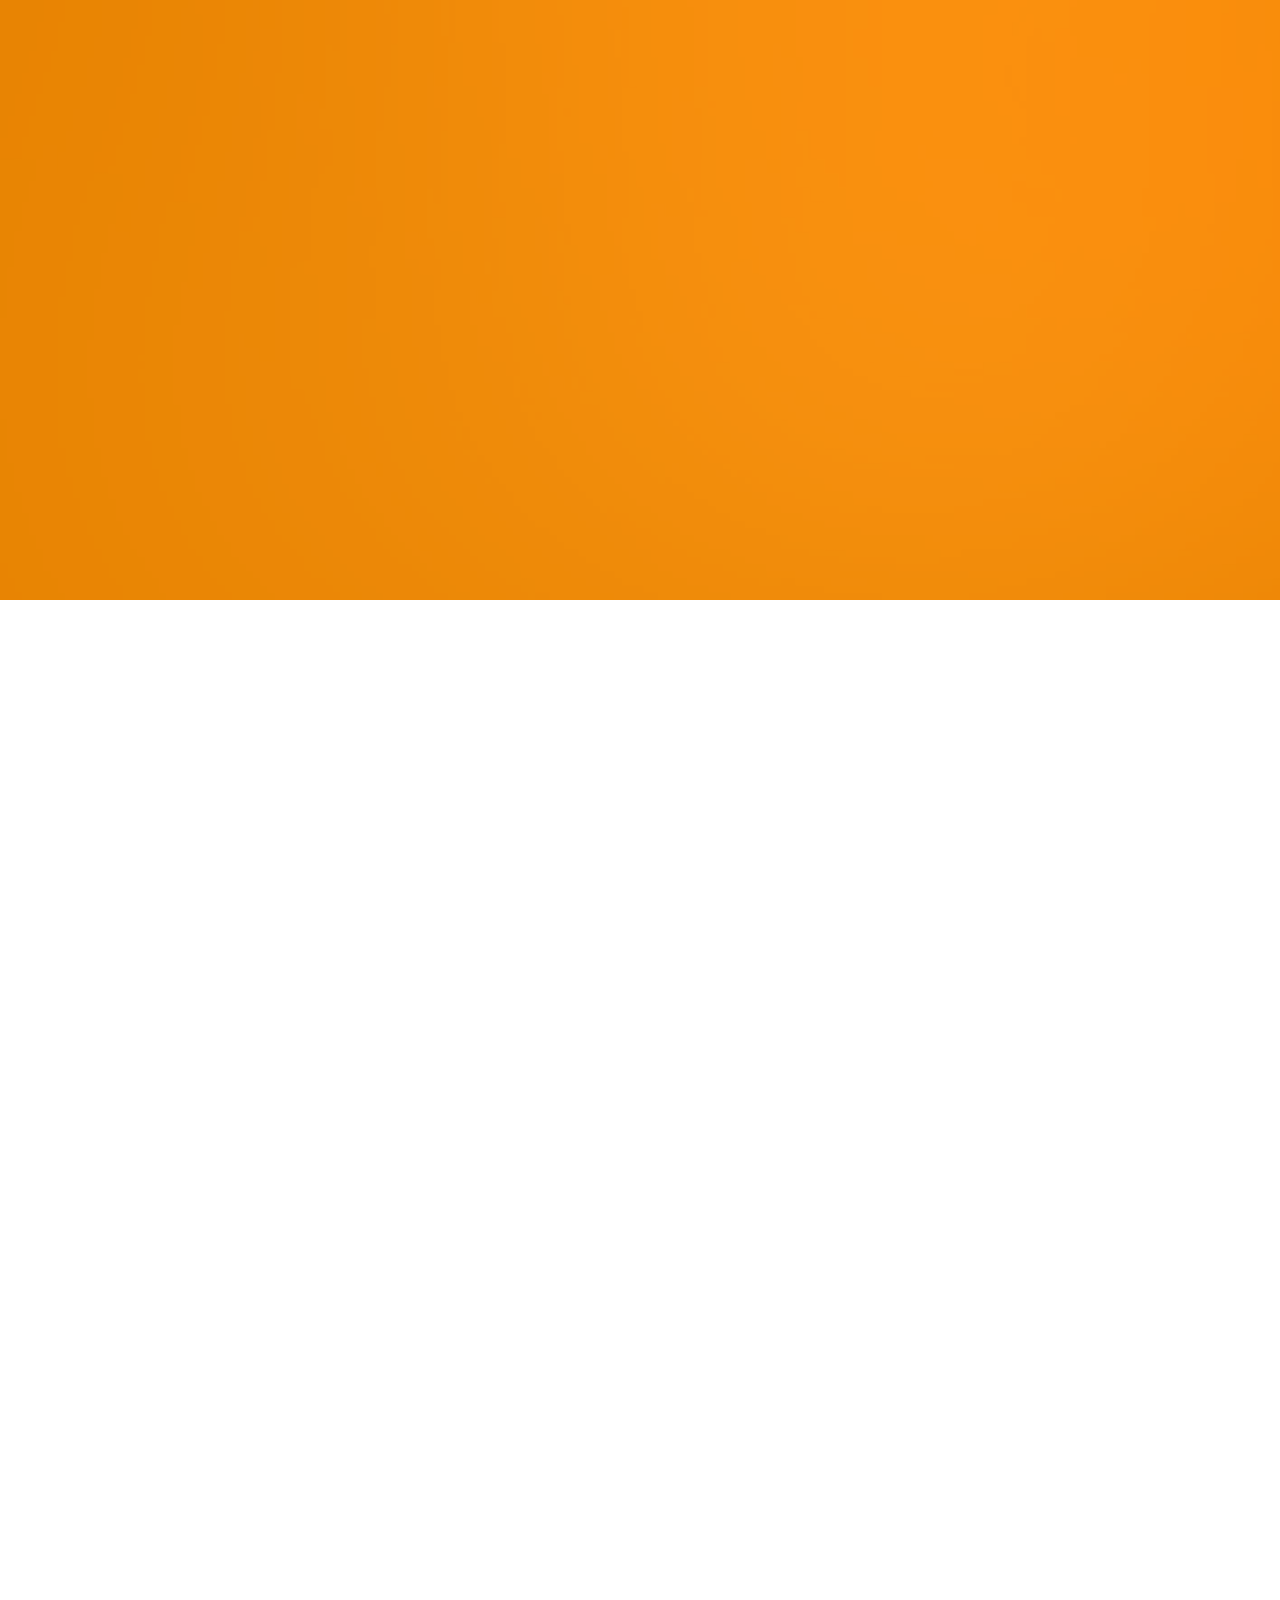
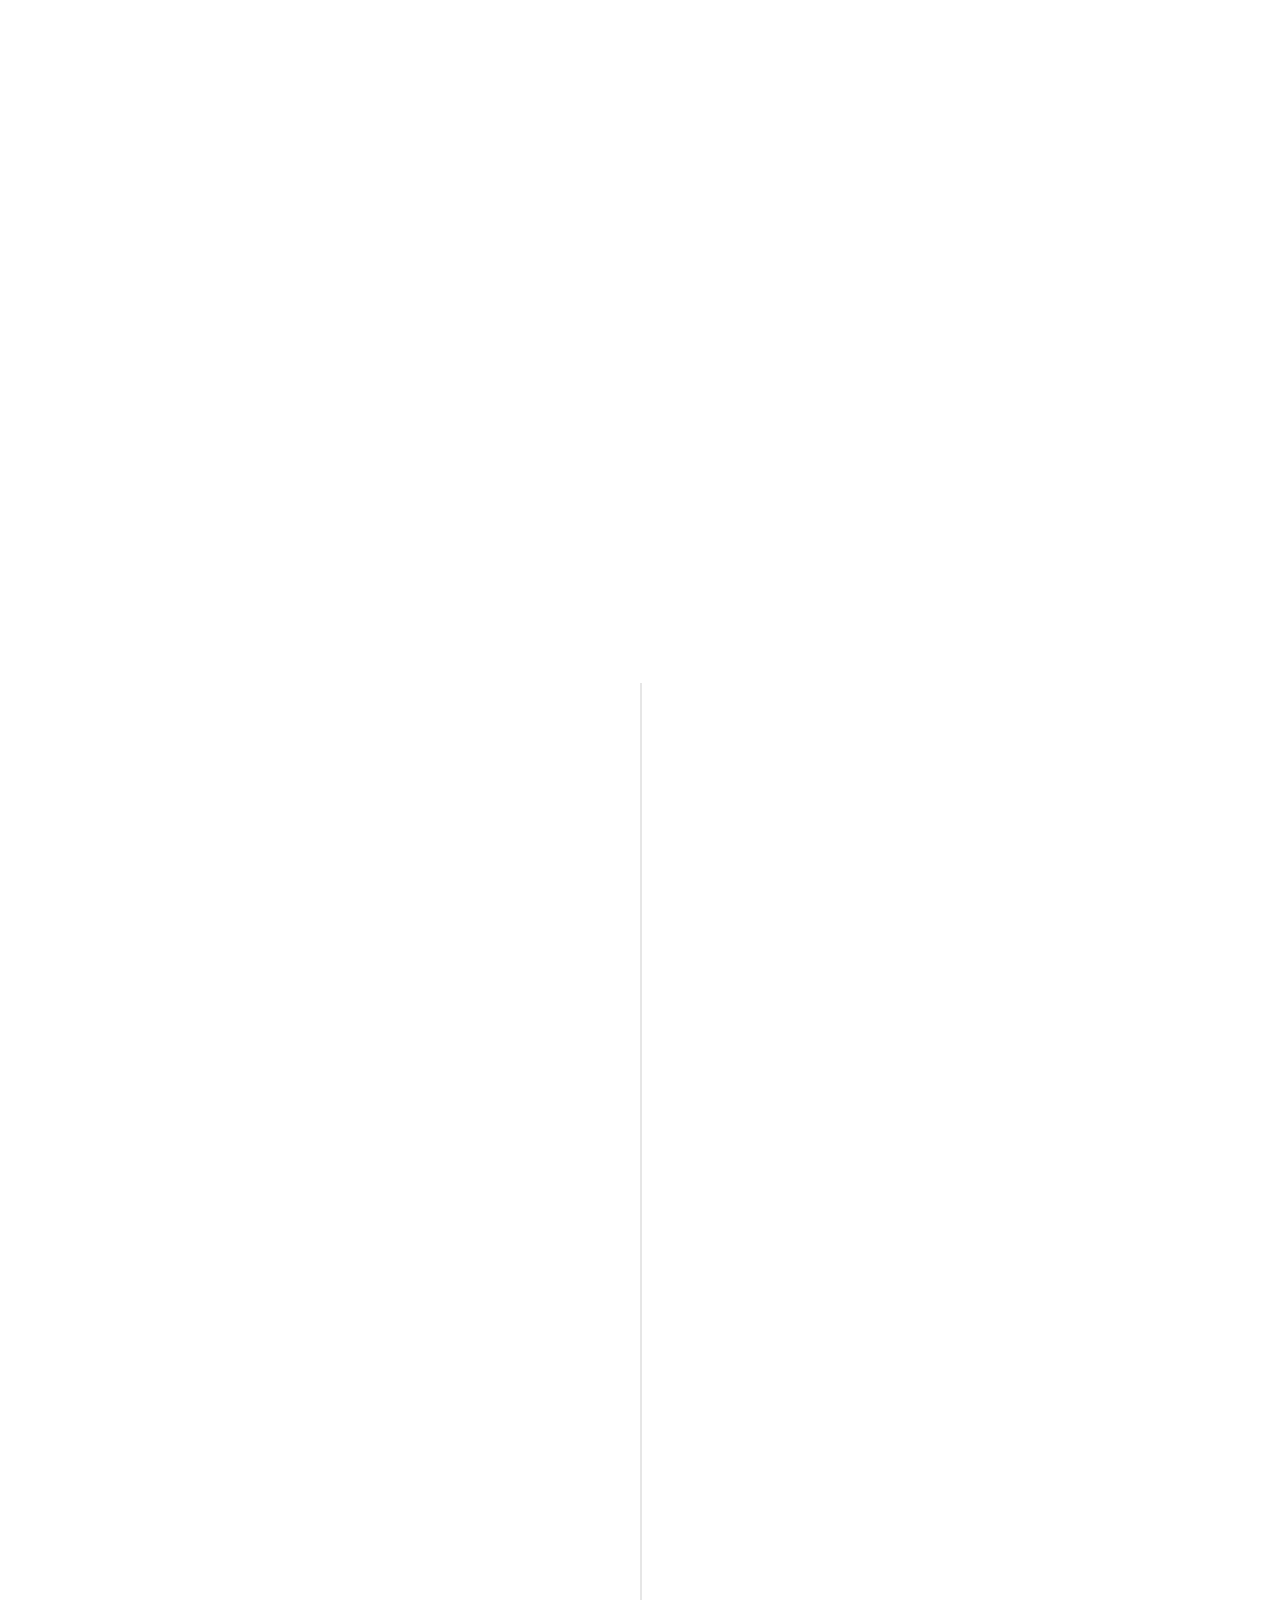
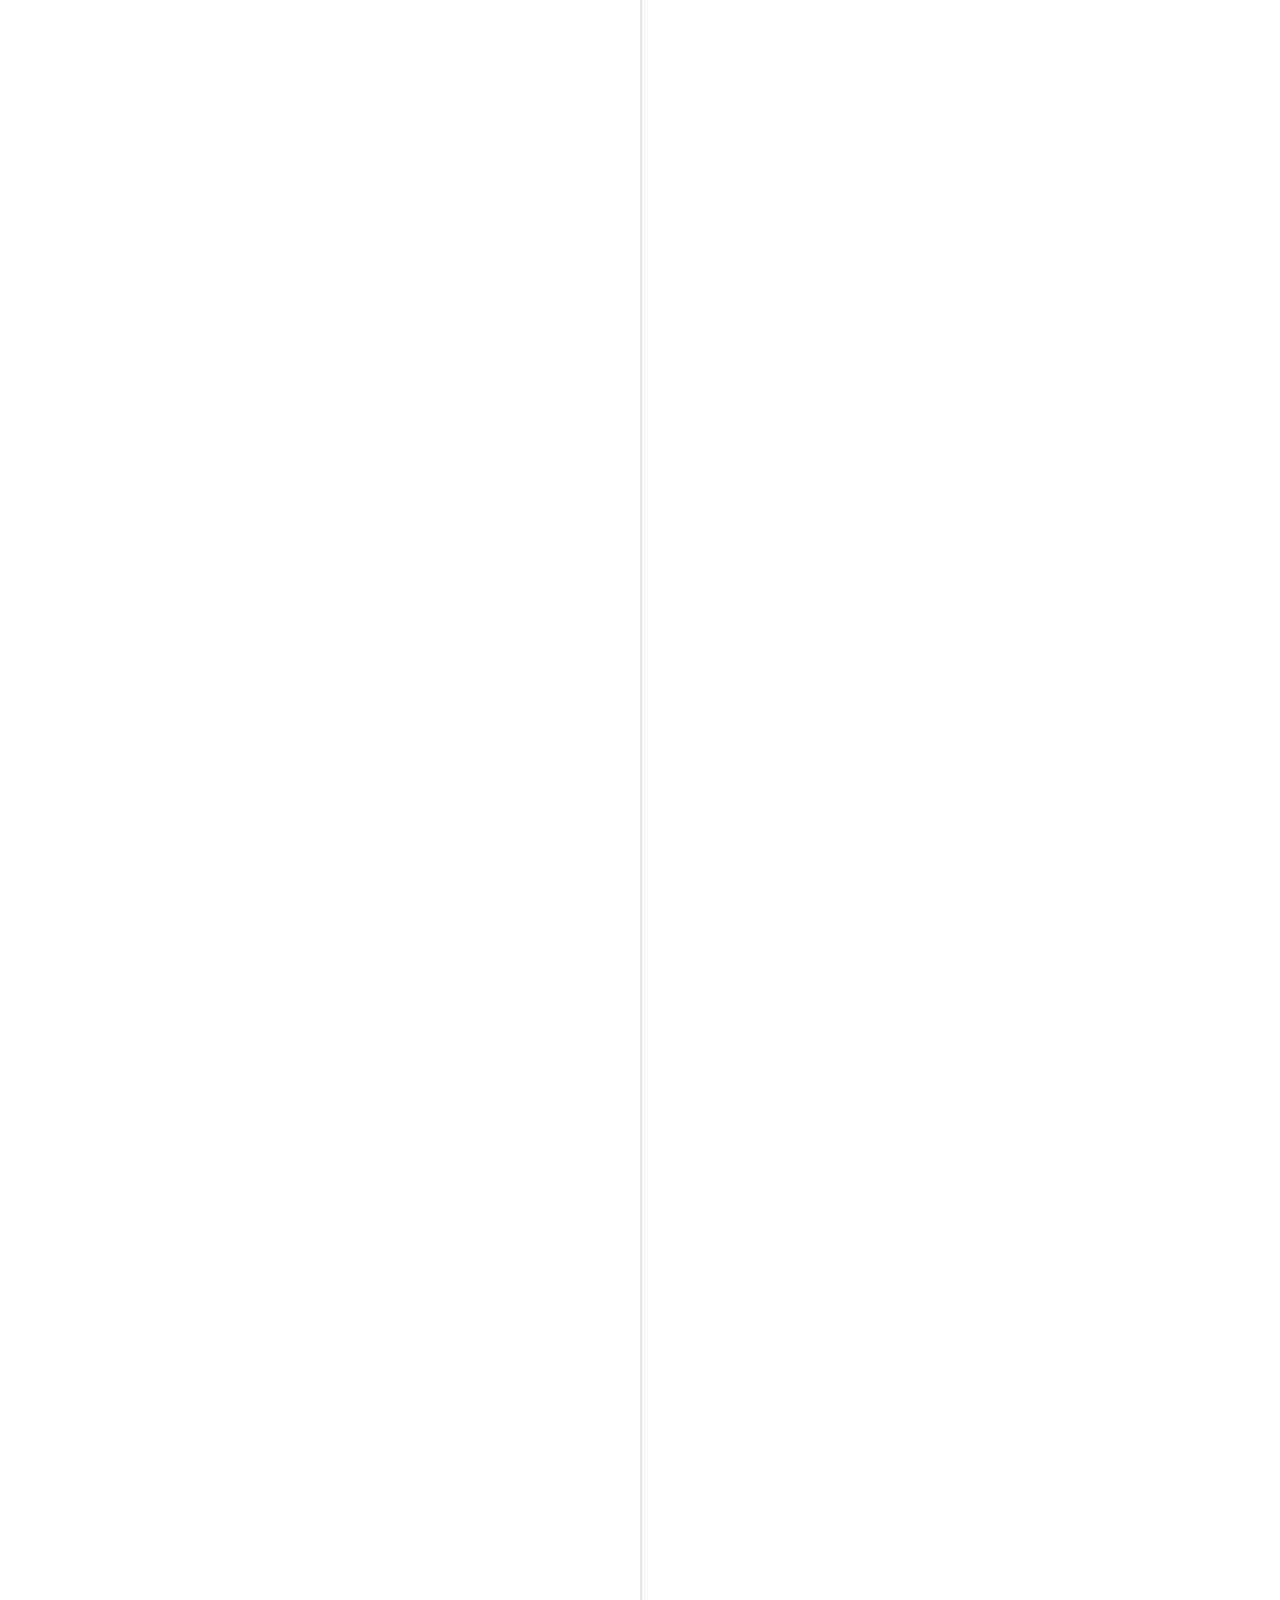
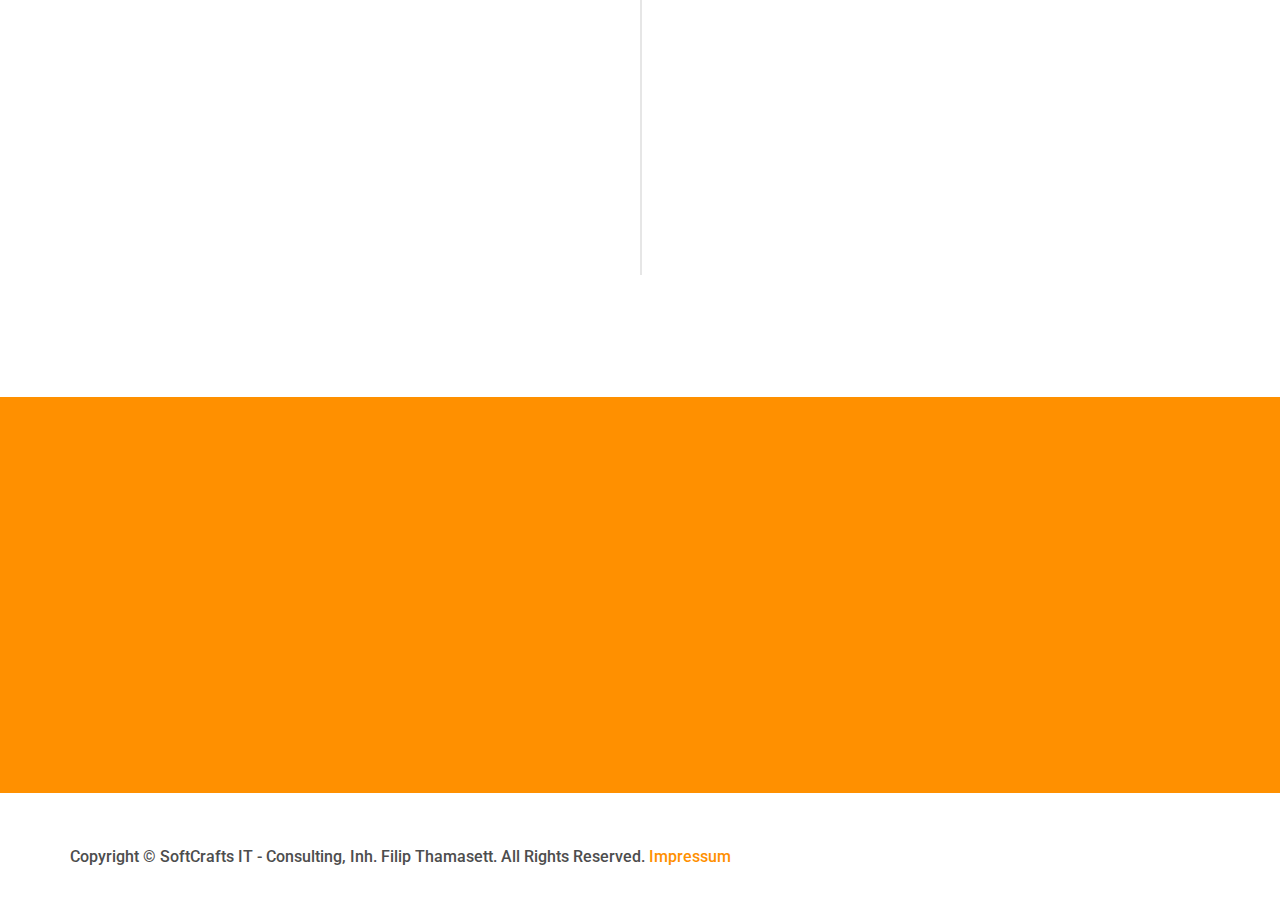
==== index.html @ 6f2a24c9 "changing fonts and adding description" ====
<!DOCTYPE HTML>
<html>
<head>
    <meta charset="utf-8">
    <meta http-equiv="X-UA-Compatible" content="IE=edge">
    <title>SoftCrafts</title>
    <meta name="viewport" content="width=device-width, initial-scale=1">
    <meta name="description" content="SoftCrafts - IT Consulting"/>

    <!-- Facebook and Twitter integration -->
    <meta property="og:title" content=""/>
    <meta property="og:image" content=""/>
    <meta property="og:url" content=""/>
    <meta property="og:site_name" content=""/>
    <meta property="og:description" content=""/>
    <meta name="twitter:title" content=""/>
    <meta name="twitter:image" content=""/>
    <meta name="twitter:url" content=""/>
    <meta name="twitter:card" content=""/>

    <link href="https://fonts.googleapis.com/css?family=Kaushan+Script" rel="stylesheet">
    <link href="https://fonts.googleapis.com/css2?family=Roboto:wght@300&display=swap" rel="stylesheet">
<!--    <link href="https://fonts.googleapis.com/css?family=Space+Mono" rel="stylesheet">-->

    <!-- Animate.css -->
    <link rel="stylesheet" href="css/animate.css">
    <!-- Icomoon Icon Fonts-->
    <link rel="stylesheet" href="css/icomoon.css">
    <!-- Bootstrap  -->
    <link rel="stylesheet" href="css/bootstrap.css">

    <!-- Theme style  -->
    <link rel="stylesheet" href="css/style-2.css">

    <!-- Modernizr JS -->
    <script src="js/modernizr-2.6.2.min.js"></script>
    <!-- FOR IE9 below -->
    <!--[if lt IE 9]>
    <script src="js/respond.min.js"></script>
    <![endif]-->

    <!-- Styleswitcher ( This style is for demo purposes only, you may delete this anytime. ) -->
    <link rel="stylesheet" id="theme-switch" href="css/style.css">
    <link rel="stylesheet" href="css/color-preset-option.css">
    <!-- END styleswitcher demo -->

</head>
<body>

<div class="fh5co-loader"></div>

<div id="page">
    <header id="fh5co-header" class="fh5co-cover js-halfheight" role="banner"
            style="background-image:url(images/cover_bg_3.jpg);" data-stellar-background-ratio="0.5">
        <div class="overlay"></div>
        <div class="container">
            <div class="row">
                <div class="col-md-8 col-md-offset-2 text-center">
                    <div class="display-t js-halfheight">
                        <div class="display-tc js-halfheight animate-box" data-animate-effect="fadeIn">
                            <div class="profile-thumb" style="background: url(images/user-1.png);"></div>
                            <h1><span>SoftCrafts</span></h1>
                            <h2><span>Filip Thamasett</span></h2>
                            <h3>
                                <span>Freelancer as</span>
                            </h3>
                            <h3><span>Cloud Architect / Software Developer</span></h3>
                            <p>
                            <ul class="fh5co-social-icons">
                                <li><a href="https://www.linkedin.com/in/filip-thamasett-78b259133/"><i
                                        class="icon-linkedin2"></i></a></li>
                                <li><a href="https://github.com/filip-sc"><i class="icon-github-with-circle"></i></a>
                                </li>
                            </ul>
                        </div>
                    </div>
                </div>
            </div>
        </div>
    </header>

    <div id="fh5co-about" class="animate-box">
        <div class="container">
            <div class="row">
                <div class="col-md-8 col-md-offset-2 text-center fh5co-heading">
                    <h2>SoftCrafts - IT Consulting</h2>
                </div>
            </div>
            <div class="row flex-md-row-reverse">
                <div class="col-md-4">
                    <ul class="info">
                        <li><span class="first-block">Full Name:</span><span class="second-block">Filip Thamasett</span>
                        </li>
                        <li><span class="first-block">Phone:</span><span class="second-block">(+49)176 9947 1230</span>
                        </li>
                        <li><span class="first-block">Email:</span><span
                                class="second-block">filip.thamasett@softcrafts.io</span></li>
                        <li><span class="first-block">Website:</span><span
                                class="second-block">softcrafts.io</span></li>
                        <li><span class="first-block">Residence:</span><span class="second-block">Munich, Germany</span>
                        </li>
                    </ul>
                </div>
                <div class="col-md-8">
                    <p>I am an IT Consulting freelancer with the main focus on cloud migrations and cloud strategies.
                        My aim is to find a proper custom strategy for your organisation so that you leverage the most
                        from the transition. With my background as Fullstack Developer I can understand the problems
                        and boundaries of classical product teams very well. I will help you spreading knowledge and
                        providing strategies to suit your needs. My network of freelancing colleagues can provide additional
                        specialized workforce for any short term migration and build up plan.
                    </p>
                </div>
            </div>
        </div>
    </div>

    <div id="fh5co-features" class="animate-box">
        <div class="container">
            <div class="services-padding">
                <div class="row">
                    <div class="col-md-8 col-md-offset-2 text-center fh5co-heading">
                        <h2>My Services</h2>
                    </div>
                </div>
                <div class="row">
                    <div class="col-md-4 text-center">
                        <div class="feature-left">
							<span class="icon">
								<i class="icon-cloud3"></i>
							</span>
                            <div class="feature-copy">
                                <h3>Cloud Consulting</h3>
                                <p>The main aspect is to make your cloud experience as smooth as possible.
                                    Whether your goal is to migrate initially to the cloud or to reassemble your current
                                    cloud strategies I can provide guidance and help you understand the impact
                                    on your organisation.
                                </p>
                            </div>
                        </div>
                    </div>
                    <div class="col-md-4 text-center">
                        <div class="feature-left">
							<span class="icon">
								<i class="icon-list"></i>
							</span>
                            <div class="feature-copy">
                                <h3>Site Reliability Engineering</h3>
                                <p>Providing a mechanism on how to ensure that your system ist healthy and available. I
                                    can help you setting up a emergency response, monitoring strategy and other aspects
                                    of
                                    SRE to secure your system from outages. With the main goal of unlocking the agility
                                    of your System while not violating any service's SLO.
                                </p>
                            </div>
                        </div>
                    </div>
                    <div class="col-md-4 text-center">
                        <div class="feature-left">
							<span class="icon">
								<i class="icon-book"></i>
							</span>
                            <div class="feature-copy">
                                <h3>Knowledge Transfer</h3>
                                <p>One of the most important parts for me is to spread the knowledge within your
                                    organisation.
                                    Giving trainings and spread knowledge is a crucial aspect of a successful cloud
                                    migration.</p>
                            </div>
                        </div>

                    </div>
                </div>
            </div>
        </div>
    </div>

    <div id="fh5co-resume" class="fh5co-bg-color">
        <div class="container">
            <div class="row animate-box">
                <div class="col-md-8 col-md-offset-2 text-center fh5co-heading">
                    <h2>My Resume</h2>
                </div>
            </div>
            <div class="row">
                <div class="col-md-12 col-md-offset-0">
                    <ul class="timeline">
                        <li class="timeline-heading text-center animate-box">
                            <div><h3>Work Experience</h3></div>
                        </li>
                        <li class="animate-box timeline-unverted">
                            <div class="timeline-badge"><i class="icon-suitcase"></i></div>
                            <div class="timeline-panel">
                                <div class="timeline-heading">
                                    <h3 class="timeline-title">Go Backend-Developer and Cloud Architect</h3>
                                    <span class="company">Transportation Concept Company</span>
                                    <span class="company">Employees > 10.000</span>
                                    <span class="company">06/2022 - Current</span>
                                </div>
                                <div class="timeline-body">
                                    <p>Planing, developing and implementing solutions for a novel approach in
                                        transportation. Designing an architecture for a smooth transition from
                                        on-premise to Azure Cloud. Introducing best practices for the server architecture
                                        in Golang. Supervise the Go-Live of the whole Platform. Designing
                                        service based and application based security concepts. Introducing
                                        microservice architecture to the web application. Creating CI/CD mechanisms for
                                        those microservices. Planing and creating architectures for cloud services in
                                        Azure.
                                </div>
                            </div>
                        </li>
                        <li class="animate-box timeline-inverted">
                            <div class="timeline-badge"><i class="icon-suitcase"></i></div>
                            <div class="timeline-panel">
                                <div class="timeline-heading">
                                    <h3 class="timeline-title">Cloud Architect and GitHub Consultant</h3>
                                    <span class="company">Cultural Collection Service</span>
                                    <span class="company">Employees > 1.000</span>
                                    <span class="company"> 11/2021 - 02/2022 & 09/2022 - current</span>
                                </div>
                                <div class="timeline-body">
                                    <p>Migration consultancy for GCP and version control migration advisory for GitHub
                                        enterprise. Planing, developing and implementing solutions for a smooth
                                        transition from on-premise applications to GCP.
                                        Developing strategies and defining processes for CI/CD to be used by the whole
                                        company. Implementing and designing security plans for on-premise access.
                                        Creating concepts for on-premise usage of legacy pipelines. Introducing GitHub
                                        workflows in combination with terraform for the entire platform. Development of
                                        a general authorization concept for GCP in combination with GitHub enterprise
                                        and okta.
                                        Establishing an automated backup strategy for the entire organization's Cloud
                                        SQL systems. Providing step-by-step guides for disasters and disaster recoveries.
                                    </p>
                                </div>
                            </div>
                        </li>
                        <li class="animate-box timeline-unverted">
                            <div class="timeline-badge"><i class="icon-suitcase"></i></div>
                            <div class="timeline-panel">
                                <div class="timeline-heading">
                                    <h3 class="timeline-title">Cloud Architect</h3>
                                    <span class="company">Retail Company</span>
                                    <span class="company">Employees > 500.000</span>
                                    <span class="company">05/2019 - 05/2022</span>
                                </div>
                                <div class="timeline-body">
                                    <p>Cloud migration for one of the biggest retailer in Germany. Planing, developing
                                        and implementing solutions for a smooth transition from on-premise applications
                                        to GCP. Developing strategies and defining processes for SRE of the whole
                                        platform. Implementing and designing an automated process for customers to
                                        create infrastructure in GCP. Supporting product teams and creating roadmaps
                                        for automation of processes.
                                        Creating concepts in Beyond Corp and introducing zero trust security to the
                                        entire platform. Enabling teams to have custom automated cost predictions with
                                        alerting.
                                    </p>
                                </div>
                            </div>
                        </li>
                        <li class="timeline-inverted animate-box">
                            <div class="timeline-badge"><i class="icon-suitcase"></i></div>
                            <div class="timeline-panel">
                                <div class="timeline-heading">
                                    <h3 class="timeline-title">Go Backend-Developer</h3>
                                    <span class="company">Ubirch</span>
                                    <span class="company">04/2021 - 05/2021 & 08/2021 - 09/2021</span>
                                </div>
                                <div class="timeline-body">
                                    <p>Planing and building microservices for the digital vaccination certificate.
                                        Decentralized securing of encrypted vaccination records into a blockchain.
                                        Helping the team to migrate legacy applications to a cloud native environment.
                                        Introduction of PostgreSQL with highly concurrent writes and reads. Defining
                                        SLOs and SLAs for the components. Creation of custom Prometheus metrics and
                                        visualize those in Grafana. Introduction of an automation for database
                                        migrations.
                                    </p>
                                </div>
                            </div>
                        </li>
                        <li class="timeline-unverted animate-box">
                            <div class="timeline-badge"><i class="icon-suitcase"></i></div>
                            <div class="timeline-panel">
                                <div class="timeline-heading">
                                    <h3 class="timeline-title">Cloud Engineer and Fullstack Developer</h3>
                                    <span class="company">Rohde & Schwarz</span>
                                    <span class="company">01/2018 - 08/2019</span>
                                </div>
                                <div class="timeline-body">
                                    <p>Introducing a web shop for online purchases of cloud applications as Fullstack
                                        Developer and Cloud Engineer. Planing, developing and implementing of cloud
                                        native microservices. Creating CI/CD concepts and rules for the shop in
                                        Openshift on Azure. Managing and operating Azure Service Busses and enabling
                                        staging mechanism for the shop in Openshift.
                                    </p>
                                </div>
                            </div>
                        </li>
                        <li class="animate-box timeline-inverted">
                            <div class="timeline-badge"><i class="icon-suitcase"></i></div>
                            <div class="timeline-panel">
                                <div class="timeline-heading">
                                    <h3 class="timeline-title">Working Student</h3>
                                    <span class="company">Rohde & Schwarz</span>
                                    <span class="company">09/2015 - 01/2018</span>
                                </div>
                                <div class="timeline-body">
                                    <p>Developing Softwaretools and scripts to automate regression test for mobile
                                        phones.
                                        Developing an App for Android based phones to automate user inputs. Creating
                                        Jekins
                                        Jobs for CI/CD of the products. Creating Concepts for test opportunities of M2M
                                        Standard.</p>
                                </div>
                            </div>
                        </li>

                        <br>
                        <li class="timeline-heading text-center animate-box">
                            <div><h3>Education</h3></div>
                        </li>
                        <li class="timeline-unverted animate-box">
                            <div class="timeline-badge"><i class="icon-graduation-cap"></i></div>
                            <div class="timeline-panel">
                                <div class="timeline-heading">
                                    <h3 class="timeline-title">Masters Degree</h3>
                                    <span class="company">Technical University Munich</span>
                                    <span class="company">2015 - 2018</span>
                                    <span class="company">Master of Science: Electrical Engineering and Information Technology</span>
                                </div>
                                <div class="timeline-body">
                                    <p>Master thesis: Deep neuronal networks for pointer-based multi-face landmark
                                        detection.</p>
                                </div>
                            </div>
                        </li>
                        <li class="animate-box timeline-inverted">
                            <div class="timeline-badge"><i class="icon-graduation-cap"></i></div>
                            <div class="timeline-panel">
                                <div class="timeline-heading">
                                    <h3 class="timeline-title">Bachelors Degree</h3>
                                    <span class="company">University of Applied Science Munich</span>
                                    <span class="company">2011 - 2015</span>
                                    <span class="company">Bachelor of Science: Engineering Physics</span>
                                </div>
                                <div class="timeline-body">
                                    <p>Bachelor thesis: Developing a finger-pointing-gesture control.</p>
                                </div>
                            </div>
                        </li>
                        <li class="timeline-unverted animate-box">
                            <div class="timeline-badge"><i class="icon-graduation-cap"></i></div>
                            <div class="timeline-panel">
                                <div class="timeline-heading">
                                    <h3 class="timeline-title">Graduation</h3>
                                    <span class="company">Upper vocational school (BOS) Ulm - 2010 - 2011</span>
                                </div>
                                <div class="timeline-body">
                                    <p>Higher education entrance qualification.</p>
                                </div>
                            </div>
                        </li>
                    </ul>
                </div>
            </div>
        </div>
    </div>

    <div id="fh5co-started" class="fh5co-bg-dark">
        <div class="overlay"></div>
        <div class="container">
            <div class="row animate-box">
                <div class="col-md-8 col-md-offset-2 text-center fh5co-heading">
                    <p>Don't hesitate to reach out to me. I will be happy to discuss everything else in more detail with
                        you
                        regarding your project or whether you like more insights in what I can do for you.</p>
                    <p><a href="mailto:filip.thamasett@softcrafts.io" class="btn btn-default btn-lg">Contact Me</a></p>
                </div>
            </div>
        </div>
    </div>

    <!-- <div id="fh5co-consult">
         <div class="video fh5co-video" style="background-image: url(images/cover_bg_1.jpg);">
             <div class="overlay"></div>
         </div>
         <div class="choose animate-box">
             <h2>Contact</h2>
             <form method="post" name="contactForm" id="contactForm">
                 <div class="row form-group">
                     <div class="col-md-6">
                         <input type="text" name="fname" id="fname" class="form-control" placeholder="Your firstname">
                     </div>
                 </div>
                 <div class="row form-group">
                     <div class="col-md-6">
                         <input type="text" name="lname" id="lname" class="form-control" placeholder="Your lastname">
                     </div>
                 </div>

                 <div class="row form-group">
                     <div class="col-md-12">
                         <input type="email" name="email" id="email" class="form-control"
                                placeholder="Your email address">
                     </div>
                 </div>

                 <div class="row form-group">
                     <div class="col-md-12">
                         <input type="text" name="subject" id="subject" class="form-control"
                                placeholder="Your subject of this message">
                     </div>
                 </div>

                 <div class="row form-group">
                     <div class="col-md-12">
                         <textarea name="message" id="message" cols="30" rows="10" class="form-control"
                                   placeholder="Say something about us"></textarea>
                     </div>
                 </div>
                 <div class="form-group">
                     <input type="submit" value="Send Message" class="btn btn-primary">
                     <div class="submitting"></div>
                 </div>

             </form>
             <div id="form-message-warning"></div>
             <div id="form-message-success">
                 Your message was sent, thank you!
             </div>
         </div>
     </div> -->

</div>

<div id="fh5co-footer">
    <div class="container">
        <div class="row">
            <div class="col-md-12">
                <p>Copyright © SoftCrafts IT - Consulting, Inh. Filip Thamasett. All Rights Reserved.
                    <a href="impressum.html">Impressum</a></p>
            </div>
        </div>
    </div>
</div>

<div class="gototop js-top">
    <a href="#" class="js-gotop"><i class="icon-arrow-up22"></i></a>
</div>

<!-- jQuery -->
<script src="js/jquery.min.js"></script>
<!-- jQuery Easing -->
<script src="js/jquery.easing.1.3.js"></script>
<!-- Bootstrap -->
<script src="js/bootstrap.min.js"></script>
<!-- Waypoints -->
<script src="js/jquery.waypoints.min.js"></script>
<!-- Validate JS -->
<script src="js/jquery.validate.min.js"></script>
<!-- Stellar Parallax -->
<script src="js/jquery.stellar.min.js"></script>
<!-- Easy PieChart -->
<script src="js/jquery.easypiechart.min.js"></script>

<!-- Main -->
<script src="js/main.js"></script>

<script src="js/jquery.style.switcher.js"></script>
<script>
    $(function () {
        $('#colour-variations ul').styleSwitcher({
            defaultThemeId: 'theme-switch',
            hasPreview: false,
            cookie: {
                expires: 30,
                isManagingLoad: true
            }
        });
        $('.option-toggle').click(function () {
            $('#colour-variations').toggleClass('sleep');
        });
    });
</script>
<!-- End demo purposes only -->

</body>
</html>
---- css/icomoon.css ----
@font-face {
    font-family: 'icomoon';
    src:    url('fonts/icomoon.eot?1oniuf');
    src:    url('fonts/icomoon.eot?1oniuf#iefix') format('embedded-opentype'),
        url('fonts/icomoon.ttf?1oniuf') format('truetype'),
        url('fonts/icomoon.woff?1oniuf') format('woff'),
        url('fonts/icomoon.svg?1oniuf#icomoon') format('svg');
    font-weight: normal;
    font-style: normal;
}

[class^="icon-"], [class*=" icon-"] {
    /* use !important to prevent issues with browser extensions that change fonts */
    font-family: 'icomoon' !important;
    speak: none;
    font-style: normal;
    font-weight: normal;
    font-variant: normal;
    text-transform: none;
    line-height: 1;

    /* Better Font Rendering =========== */
    -webkit-font-smoothing: antialiased;
    -moz-osx-font-smoothing: grayscale;
}

.icon-mobile:before {
    content: "\e000";
}
.icon-laptop:before {
    content: "\e001";
}
.icon-desktop:before {
    content: "\e002";
}
.icon-tablet:before {
    content: "\e003";
}
.icon-phone:before {
    content: "\e004";
}
.icon-document:before {
    content: "\e005";
}
.icon-documents:before {
    content: "\e006";
}
.icon-search:before {
    content: "\e007";
}
.icon-clipboard:before {
    content: "\e008";
}
.icon-newspaper:before {
    content: "\e009";
}
.icon-notebook:before {
    content: "\e00a";
}
.icon-book-open:before {
    content: "\e00b";
}
.icon-browser:before {
    content: "\e00c";
}
.icon-calendar:before {
    content: "\e00d";
}
.icon-presentation:before {
    content: "\e00e";
}
.icon-picture:before {
    content: "\e00f";
}
.icon-pictures:before {
    content: "\e010";
}
.icon-video:before {
    content: "\e011";
}
.icon-camera:before {
    content: "\e012";
}
.icon-printer:before {
    content: "\e013";
}
.icon-toolbox:before {
    content: "\e014";
}
.icon-briefcase:before {
    content: "\e015";
}
.icon-wallet:before {
    content: "\e016";
}
.icon-gift:before {
    content: "\e017";
}
.icon-bargraph:before {
    content: "\e018";
}
.icon-grid:before {
    content: "\e019";
}
.icon-expand:before {
    content: "\e01a";
}
.icon-focus:before {
    content: "\e01b";
}
.icon-edit:before {
    content: "\e01c";
}
.icon-adjustments:before {
    content: "\e01d";
}
.icon-ribbon:before {
    content: "\e01e";
}
.icon-hourglass:before {
    content: "\e01f";
}
.icon-lock:before {
    content: "\e020";
}
.icon-megaphone:before {
    content: "\e021";
}
.icon-shield:before {
    content: "\e022";
}
.icon-trophy:before {
    content: "\e023";
}
.icon-flag:before {
    content: "\e024";
}
.icon-map:before {
    content: "\e025";
}
.icon-puzzle:before {
    content: "\e026";
}
.icon-basket:before {
    content: "\e027";
}
.icon-envelope:before {
    content: "\e028";
}
.icon-streetsign:before {
    content: "\e029";
}
.icon-telescope:before {
    content: "\e02a";
}
.icon-gears:before {
    content: "\e02b";
}
.icon-key:before {
    content: "\e02c";
}
.icon-paperclip:before {
    content: "\e02d";
}
.icon-attachment:before {
    content: "\e02e";
}
.icon-pricetags:before {
    content: "\e02f";
}
.icon-lightbulb:before {
    content: "\e030";
}
.icon-layers:before {
    content: "\e031";
}
.icon-pencil:before {
    content: "\e032";
}
.icon-tools:before {
    content: "\e033";
}
.icon-tools-2:before {
    content: "\e034";
}
.icon-scissors:before {
    content: "\e035";
}
.icon-paintbrush:before {
    content: "\e036";
}
.icon-magnifying-glass:before {
    content: "\e037";
}
.icon-circle-compass:before {
    content: "\e038";
}
.icon-linegraph:before {
    content: "\e039";
}
.icon-mic:before {
    content: "\e03a";
}
.icon-strategy:before {
    content: "\e03b";
}
.icon-beaker:before {
    content: "\e03c";
}
.icon-caution:before {
    content: "\e03d";
}
.icon-recycle:before {
    content: "\e03e";
}
.icon-anchor:before {
    content: "\e03f";
}
.icon-profile-male:before {
    content: "\e040";
}
.icon-profile-female:before {
    content: "\e041";
}
.icon-bike:before {
    content: "\e042";
}
.icon-wine:before {
    content: "\e043";
}
.icon-hotairballoon:before {
    content: "\e044";
}
.icon-globe:before {
    content: "\e045";
}
.icon-genius:before {
    content: "\e046";
}
.icon-map-pin:before {
    content: "\e047";
}
.icon-dial:before {
    content: "\e048";
}
.icon-chat:before {
    content: "\e049";
}
.icon-heart:before {
    content: "\e04a";
}
.icon-cloud:before {
    content: "\e04b";
}
.icon-upload:before {
    content: "\e04c";
}
.icon-download:before {
    content: "\e04d";
}
.icon-target:before {
    content: "\e04e";
}
.icon-hazardous:before {
    content: "\e04f";
}
.icon-piechart:before {
    content: "\e050";
}
.icon-speedometer:before {
    content: "\e051";
}
.icon-global:before {
    content: "\e052";
}
.icon-compass:before {
    content: "\e053";
}
.icon-lifesaver:before {
    content: "\e054";
}
.icon-clock:before {
    content: "\e055";
}
.icon-aperture:before {
    content: "\e056";
}
.icon-quote:before {
    content: "\e057";
}
.icon-scope:before {
    content: "\e058";
}
.icon-alarmclock:before {
    content: "\e059";
}
.icon-refresh:before {
    content: "\e05a";
}
.icon-happy:before {
    content: "\e05b";
}
.icon-sad:before {
    content: "\e05c";
}
.icon-facebook:before {
    content: "\e05d";
}
.icon-twitter:before {
    content: "\e05e";
}
.icon-googleplus:before {
    content: "\e05f";
}
.icon-rss:before {
    content: "\e060";
}
.icon-tumblr:before {
    content: "\e061";
}
.icon-linkedin:before {
    content: "\e062";
}
.icon-dribbble:before {
    content: "\e063";
}
.icon-box2:before {
    content: "\ea82";
}
.icon-write:before {
    content: "\ea83";
}
.icon-clock2:before {
    content: "\ea84";
}
.icon-reply2:before {
    content: "\ea85";
}
.icon-reply-all2:before {
    content: "\ea86";
}
.icon-forward2:before {
    content: "\ea87";
}
.icon-flag2:before {
    content: "\ea88";
}
.icon-search2:before {
    content: "\ea89";
}
.icon-trash2:before {
    content: "\ea8a";
}
.icon-envelope2:before {
    content: "\ea8b";
}
.icon-bubble:before {
    content: "\ea8c";
}
.icon-bubbles:before {
    content: "\ea8d";
}
.icon-user2:before {
    content: "\ea8e";
}
.icon-users2:before {
    content: "\ea8f";
}
.icon-cloud2:before {
    content: "\ea90";
}
.icon-download2:before {
    content: "\ea91";
}
.icon-upload2:before {
    content: "\ea92";
}
.icon-rain:before {
    content: "\ea93";
}
.icon-sun:before {
    content: "\ea94";
}
.icon-moon2:before {
    content: "\ea95";
}
.icon-bell2:before {
    content: "\ea96";
}
.icon-folder2:before {
    content: "\ea97";
}
.icon-pin2:before {
    content: "\ea98";
}
.icon-sound2:before {
    content: "\ea99";
}
.icon-microphone:before {
    content: "\ea9a";
}
.icon-camera2:before {
    content: "\ea9b";
}
.icon-image2:before {
    content: "\ea9c";
}
.icon-cog2:before {
    content: "\ea9d";
}
.icon-calendar2:before {
    content: "\ea9e";
}
.icon-book2:before {
    content: "\ea9f";
}
.icon-map-marker:before {
    content: "\eaa0";
}
.icon-store:before {
    content: "\eaa1";
}
.icon-support:before {
    content: "\eaa2";
}
.icon-tag2:before {
    content: "\eaa3";
}
.icon-heart2:before {
    content: "\eaa4";
}
.icon-video-camera:before {
    content: "\eaa5";
}
.icon-trophy2:before {
    content: "\eaa6";
}
.icon-cart:before {
    content: "\eaa7";
}
.icon-eye2:before {
    content: "\eaa8";
}
.icon-cancel:before {
    content: "\eaa9";
}
.icon-chart:before {
    content: "\eaaa";
}
.icon-target2:before {
    content: "\eaab";
}
.icon-printer2:before {
    content: "\eaac";
}
.icon-location2:before {
    content: "\eaad";
}
.icon-bookmark2:before {
    content: "\eaae";
}
.icon-monitor:before {
    content: "\eaaf";
}
.icon-cross2:before {
    content: "\eab0";
}
.icon-plus2:before {
    content: "\eab1";
}
.icon-left:before {
    content: "\eab2";
}
.icon-up:before {
    content: "\eab3";
}
.icon-browser2:before {
    content: "\eab4";
}
.icon-windows:before {
    content: "\eab5";
}
.icon-switch2:before {
    content: "\eab6";
}
.icon-dashboard:before {
    content: "\eab7";
}
.icon-play:before {
    content: "\eab8";
}
.icon-fast-forward:before {
    content: "\eab9";
}
.icon-next:before {
    content: "\eaba";
}
.icon-refresh2:before {
    content: "\eabb";
}
.icon-film:before {
    content: "\eabc";
}
.icon-home2:before {
    content: "\eabd";
}
.icon-add-to-list:before {
    content: "\e901";
}
.icon-classic-computer:before {
    content: "\e902";
}
.icon-controller-fast-backward:before {
    content: "\e903";
}
.icon-creative-commons-attribution:before {
    content: "\e904";
}
.icon-creative-commons-noderivs:before {
    content: "\e905";
}
.icon-creative-commons-noncommercial-eu:before {
    content: "\e906";
}
.icon-creative-commons-noncommercial-us:before {
    content: "\e907";
}
.icon-creative-commons-public-domain:before {
    content: "\e908";
}
.icon-creative-commons-remix:before {
    content: "\e909";
}
.icon-creative-commons-share:before {
    content: "\e90a";
}
.icon-creative-commons-sharealike:before {
    content: "\e90b";
}
.icon-creative-commons:before {
    content: "\e90c";
}
.icon-document-landscape:before {
    content: "\e90d";
}
.icon-remove-user:before {
    content: "\e90e";
}
.icon-warning:before {
    content: "\e90f";
}
.icon-arrow-bold-down:before {
    content: "\e910";
}
.icon-arrow-bold-left:before {
    content: "\e911";
}
.icon-arrow-bold-right:before {
    content: "\e912";
}
.icon-arrow-bold-up:before {
    content: "\e913";
}
.icon-arrow-down:before {
    content: "\e914";
}
.icon-arrow-left:before {
    content: "\e915";
}
.icon-arrow-long-down:before {
    content: "\e916";
}
.icon-arrow-long-left:before {
    content: "\e917";
}
.icon-arrow-long-right:before {
    content: "\e918";
}
.icon-arrow-long-up:before {
    content: "\e919";
}
.icon-arrow-right:before {
    content: "\e91a";
}
.icon-arrow-up:before {
    content: "\e91b";
}
.icon-arrow-with-circle-down:before {
    content: "\e91c";
}
.icon-arrow-with-circle-left:before {
    content: "\e91d";
}
.icon-arrow-with-circle-right:before {
    content: "\e91e";
}
.icon-arrow-with-circle-up:before {
    content: "\e91f";
}
.icon-bookmark:before {
    content: "\e920";
}
.icon-bookmarks:before {
    content: "\e921";
}
.icon-chevron-down:before {
    content: "\e922";
}
.icon-chevron-left:before {
    content: "\e923";
}
.icon-chevron-right:before {
    content: "\e924";
}
.icon-chevron-small-down:before {
    content: "\e925";
}
.icon-chevron-small-left:before {
    content: "\e926";
}
.icon-chevron-small-right:before {
    content: "\e927";
}
.icon-chevron-small-up:before {
    content: "\e928";
}
.icon-chevron-thin-down:before {
    content: "\e929";
}
.icon-chevron-thin-left:before {
    content: "\e92a";
}
.icon-chevron-thin-right:before {
    content: "\e92b";
}
.icon-chevron-thin-up:before {
    content: "\e92c";
}
.icon-chevron-up:before {
    content: "\e92d";
}
.icon-chevron-with-circle-down:before {
    content: "\e92e";
}
.icon-chevron-with-circle-left:before {
    content: "\e92f";
}
.icon-chevron-with-circle-right:before {
    content: "\e930";
}
.icon-chevron-with-circle-up:before {
    content: "\e931";
}
.icon-cloud3:before {
    content: "\e932";
}
.icon-controller-fast-forward:before {
    content: "\e933";
}
.icon-controller-jump-to-start:before {
    content: "\e934";
}
.icon-controller-next:before {
    content: "\e935";
}
.icon-controller-paus:before {
    content: "\e936";
}
.icon-controller-play:before {
    content: "\e937";
}
.icon-controller-record:before {
    content: "\e938";
}
.icon-controller-stop:before {
    content: "\e939";
}
.icon-controller-volume:before {
    content: "\e93a";
}
.icon-dot-single:before {
    content: "\e93b";
}
.icon-dots-three-horizontal:before {
    content: "\e93c";
}
.icon-dots-three-vertical:before {
    content: "\e93d";
}
.icon-dots-two-horizontal:before {
    content: "\e93e";
}
.icon-dots-two-vertical:before {
    content: "\e93f";
}
.icon-download3:before {
    content: "\e940";
}
.icon-emoji-flirt:before {
    content: "\e941";
}
.icon-flow-branch:before {
    content: "\e942";
}
.icon-flow-cascade:before {
    content: "\e943";
}
.icon-flow-line:before {
    content: "\e944";
}
.icon-flow-parallel:before {
    content: "\e945";
}
.icon-flow-tree:before {
    content: "\e946";
}
.icon-install:before {
    content: "\e947";
}
.icon-layers2:before {
    content: "\e948";
}
.icon-open-book:before {
    content: "\e949";
}
.icon-resize-100:before {
    content: "\e94a";
}
.icon-resize-full-screen:before {
    content: "\e94b";
}
.icon-save:before {
    content: "\e94c";
}
.icon-select-arrows:before {
    content: "\e94d";
}
.icon-sound-mute:before {
    content: "\e94e";
}
.icon-sound:before {
    content: "\e94f";
}
.icon-trash:before {
    content: "\e950";
}
.icon-triangle-down:before {
    content: "\e951";
}
.icon-triangle-left:before {
    content: "\e952";
}
.icon-triangle-right:before {
    content: "\e953";
}
.icon-triangle-up:before {
    content: "\e954";
}
.icon-uninstall:before {
    content: "\e955";
}
.icon-upload-to-cloud:before {
    content: "\e956";
}
.icon-upload3:before {
    content: "\e957";
}
.icon-add-user:before {
    content: "\e958";
}
.icon-address:before {
    content: "\e959";
}
.icon-adjust:before {
    content: "\e95a";
}
.icon-air:before {
    content: "\e95b";
}
.icon-aircraft-landing:before {
    content: "\e95c";
}
.icon-aircraft-take-off:before {
    content: "\e95d";
}
.icon-aircraft:before {
    content: "\e95e";
}
.icon-align-bottom:before {
    content: "\e95f";
}
.icon-align-horizontal-middle:before {
    content: "\e960";
}
.icon-align-left:before {
    content: "\e961";
}
.icon-align-right:before {
    content: "\e962";
}
.icon-align-top:before {
    content: "\e963";
}
.icon-align-vertical-middle:before {
    content: "\e964";
}
.icon-archive:before {
    content: "\e965";
}
.icon-area-graph:before {
    content: "\e966";
}
.icon-attachment2:before {
    content: "\e967";
}
.icon-awareness-ribbon:before {
    content: "\e968";
}
.icon-back-in-time:before {
    content: "\e969";
}
.icon-back:before {
    content: "\e96a";
}
.icon-bar-graph:before {
    content: "\e96b";
}
.icon-battery:before {
    content: "\e96c";
}
.icon-beamed-note:before {
    content: "\e96d";
}
.icon-bell:before {
    content: "\e96e";
}
.icon-blackboard:before {
    content: "\e96f";
}
.icon-block:before {
    content: "\e970";
}
.icon-book:before {
    content: "\e971";
}
.icon-bowl:before {
    content: "\e972";
}
.icon-box:before {
    content: "\e973";
}
.icon-briefcase2:before {
    content: "\e974";
}
.icon-browser3:before {
    content: "\e975";
}
.icon-brush:before {
    content: "\e976";
}
.icon-bucket:before {
    content: "\e977";
}
.icon-cake:before {
    content: "\e978";
}
.icon-calculator:before {
    content: "\e979";
}
.icon-calendar3:before {
    content: "\e97a";
}
.icon-camera3:before {
    content: "\e97b";
}
.icon-ccw:before {
    content: "\e97c";
}
.icon-chat2:before {
    content: "\e97d";
}
.icon-check:before {
    content: "\e97e";
}
.icon-circle-with-cross:before {
    content: "\e97f";
}
.icon-circle-with-minus:before {
    content: "\e980";
}
.icon-circle-with-plus:before {
    content: "\e981";
}
.icon-circle:before {
    content: "\e982";
}
.icon-circular-graph:before {
    content: "\e983";
}
.icon-clapperboard:before {
    content: "\e984";
}
.icon-clipboard2:before {
    content: "\e985";
}
.icon-clock3:before {
    content: "\e986";
}
.icon-code:before {
    content: "\e987";
}
.icon-cog:before {
    content: "\e988";
}
.icon-colours:before {
    content: "\e989";
}
.icon-compass2:before {
    content: "\e98a";
}
.icon-copy:before {
    content: "\e98b";
}
.icon-credit-card:before {
    content: "\e98c";
}
.icon-credit:before {
    content: "\e98d";
}
.icon-cross:before {
    content: "\e98e";
}
.icon-cup:before {
    content: "\e98f";
}
.icon-cw:before {
    content: "\e990";
}
.icon-cycle:before {
    content: "\e991";
}
.icon-database:before {
    content: "\e992";
}
.icon-dial-pad:before {
    content: "\e993";
}
.icon-direction:before {
    content: "\e994";
}
.icon-document2:before {
    content: "\e995";
}
.icon-documents2:before {
    content: "\e996";
}
.icon-drink:before {
    content: "\e997";
}
.icon-drive:before {
    content: "\e998";
}
.icon-drop:before {
    content: "\e999";
}
.icon-edit2:before {
    content: "\e99a";
}
.icon-email:before {
    content: "\e99b";
}
.icon-emoji-happy:before {
    content: "\e99c";
}
.icon-emoji-neutral:before {
    content: "\e99d";
}
.icon-emoji-sad:before {
    content: "\e99e";
}
.icon-erase:before {
    content: "\e99f";
}
.icon-eraser:before {
    content: "\e9a0";
}
.icon-export:before {
    content: "\e9a1";
}
.icon-eye:before {
    content: "\e9a2";
}
.icon-feather:before {
    content: "\e9a3";
}
.icon-flag3:before {
    content: "\e9a4";
}
.icon-flash:before {
    content: "\e9a5";
}
.icon-flashlight:before {
    content: "\e9a6";
}
.icon-flat-brush:before {
    content: "\e9a7";
}
.icon-folder-images:before {
    content: "\e9a8";
}
.icon-folder-music:before {
    content: "\e9a9";
}
.icon-folder-video:before {
    content: "\e9aa";
}
.icon-folder:before {
    content: "\e9ab";
}
.icon-forward:before {
    content: "\e9ac";
}
.icon-funnel:before {
    content: "\e9ad";
}
.icon-game-controller:before {
    content: "\e9ae";
}
.icon-gauge:before {
    content: "\e9af";
}
.icon-globe2:before {
    content: "\e9b0";
}
.icon-graduation-cap:before {
    content: "\e9b1";
}
.icon-grid2:before {
    content: "\e9b2";
}
.icon-hair-cross:before {
    content: "\e9b3";
}
.icon-hand:before {
    content: "\e9b4";
}
.icon-heart-outlined:before {
    content: "\e9b5";
}
.icon-heart3:before {
    content: "\e9b6";
}
.icon-help-with-circle:before {
    content: "\e9b7";
}
.icon-help:before {
    content: "\e9b8";
}
.icon-home:before {
    content: "\e9b9";
}
.icon-hour-glass:before {
    content: "\e9ba";
}
.icon-image-inverted:before {
    content: "\e9bb";
}
.icon-image:before {
    content: "\e9bc";
}
.icon-images:before {
    content: "\e9bd";
}
.icon-inbox:before {
    content: "\e9be";
}
.icon-infinity:before {
    content: "\e9bf";
}
.icon-info-with-circle:before {
    content: "\e9c0";
}
.icon-info:before {
    content: "\e9c1";
}
.icon-key2:before {
    content: "\e9c2";
}
.icon-keyboard:before {
    content: "\e9c3";
}
.icon-lab-flask:before {
    content: "\e9c4";
}
.icon-landline:before {
    content: "\e9c5";
}
.icon-language:before {
    content: "\e9c6";
}
.icon-laptop2:before {
    content: "\e9c7";
}
.icon-leaf:before {
    content: "\e9c8";
}
.icon-level-down:before {
    content: "\e9c9";
}
.icon-level-up:before {
    content: "\e9ca";
}
.icon-lifebuoy:before {
    content: "\e9cb";
}
.icon-light-bulb:before {
    content: "\e9cc";
}
.icon-light-down:before {
    content: "\e9cd";
}
.icon-light-up:before {
    content: "\e9ce";
}
.icon-line-graph:before {
    content: "\e9cf";
}
.icon-link:before {
    content: "\e9d0";
}
.icon-list:before {
    content: "\e9d1";
}
.icon-location-pin:before {
    content: "\e9d2";
}
.icon-location:before {
    content: "\e9d3";
}
.icon-lock-open:before {
    content: "\e9d4";
}
.icon-lock2:before {
    content: "\e9d5";
}
.icon-log-out:before {
    content: "\e9d6";
}
.icon-login:before {
    content: "\e9d7";
}
.icon-loop:before {
    content: "\e9d8";
}
.icon-magnet:before {
    content: "\e9d9";
}
.icon-magnifying-glass2:before {
    content: "\e9da";
}
.icon-mail:before {
    content: "\e9db";
}
.icon-man:before {
    content: "\e9dc";
}
.icon-map2:before {
    content: "\e9dd";
}
.icon-mask:before {
    content: "\e9de";
}
.icon-medal:before {
    content: "\e9df";
}
.icon-megaphone2:before {
    content: "\e9e0";
}
.icon-menu:before {
    content: "\e9e1";
}
.icon-message:before {
    content: "\e9e2";
}
.icon-mic2:before {
    content: "\e9e3";
}
.icon-minus:before {
    content: "\e9e4";
}
.icon-mobile2:before {
    content: "\e9e5";
}
.icon-modern-mic:before {
    content: "\e9e6";
}
.icon-moon:before {
    content: "\e9e7";
}
.icon-mouse:before {
    content: "\e9e8";
}
.icon-music:before {
    content: "\e9e9";
}
.icon-network:before {
    content: "\e9ea";
}
.icon-new-message:before {
    content: "\e9eb";
}
.icon-new:before {
    content: "\e9ec";
}
.icon-news:before {
    content: "\e9ed";
}
.icon-note:before {
    content: "\e9ee";
}
.icon-notification:before {
    content: "\e9ef";
}
.icon-old-mobile:before {
    content: "\e9f0";
}
.icon-old-phone:before {
    content: "\e9f1";
}
.icon-palette:before {
    content: "\e9f2";
}
.icon-paper-plane:before {
    content: "\e9f3";
}
.icon-pencil2:before {
    content: "\e9f4";
}
.icon-phone2:before {
    content: "\e9f5";
}
.icon-pie-chart:before {
    content: "\e9f6";
}
.icon-pin:before {
    content: "\e9f7";
}
.icon-plus:before {
    content: "\e9f8";
}
.icon-popup:before {
    content: "\e9f9";
}
.icon-power-plug:before {
    content: "\e9fa";
}
.icon-price-ribbon:before {
    content: "\e9fb";
}
.icon-price-tag:before {
    content: "\e9fc";
}
.icon-print:before {
    content: "\e9fd";
}
.icon-progress-empty:before {
    content: "\e9fe";
}
.icon-progress-full:before {
    content: "\e9ff";
}
.icon-progress-one:before {
    content: "\ea00";
}
.icon-progress-two:before {
    content: "\ea01";
}
.icon-publish:before {
    content: "\ea02";
}
.icon-quote2:before {
    content: "\ea03";
}
.icon-radio:before {
    content: "\ea04";
}
.icon-reply-all:before {
    content: "\ea05";
}
.icon-reply:before {
    content: "\ea06";
}
.icon-retweet:before {
    content: "\ea07";
}
.icon-rocket:before {
    content: "\ea08";
}
.icon-round-brush:before {
    content: "\ea09";
}
.icon-rss2:before {
    content: "\ea0a";
}
.icon-ruler:before {
    content: "\ea0b";
}
.icon-scissors2:before {
    content: "\ea0c";
}
.icon-share-alternitive:before {
    content: "\ea0d";
}
.icon-share:before {
    content: "\ea0e";
}
.icon-shareable:before {
    content: "\ea0f";
}
.icon-shield2:before {
    content: "\ea10";
}
.icon-shop:before {
    content: "\ea11";
}
.icon-shopping-bag:before {
    content: "\ea12";
}
.icon-shopping-basket:before {
    content: "\ea13";
}
.icon-shopping-cart:before {
    content: "\ea14";
}
.icon-shuffle:before {
    content: "\ea15";
}
.icon-signal:before {
    content: "\ea16";
}
.icon-sound-mix:before {
    content: "\ea17";
}
.icon-sports-club:before {
    content: "\ea18";
}
.icon-spreadsheet:before {
    content: "\ea19";
}
.icon-squared-cross:before {
    content: "\ea1a";
}
.icon-squared-minus:before {
    content: "\ea1b";
}
.icon-squared-plus:before {
    content: "\ea1c";
}
.icon-star-outlined:before {
    content: "\ea1d";
}
.icon-star:before {
    content: "\ea1e";
}
.icon-stopwatch:before {
    content: "\ea1f";
}
.icon-suitcase:before {
    content: "\ea20";
}
.icon-swap:before {
    content: "\ea21";
}
.icon-sweden:before {
    content: "\ea22";
}
.icon-switch:before {
    content: "\ea23";
}
.icon-tablet2:before {
    content: "\ea24";
}
.icon-tag:before {
    content: "\ea25";
}
.icon-text-document-inverted:before {
    content: "\ea26";
}
.icon-text-document:before {
    content: "\ea27";
}
.icon-text:before {
    content: "\ea28";
}
.icon-thermometer:before {
    content: "\ea29";
}
.icon-thumbs-down:before {
    content: "\ea2a";
}
.icon-thumbs-up:before {
    content: "\ea2b";
}
.icon-thunder-cloud:before {
    content: "\ea2c";
}
.icon-ticket:before {
    content: "\ea2d";
}
.icon-time-slot:before {
    content: "\ea2e";
}
.icon-tools2:before {
    content: "\ea2f";
}
.icon-traffic-cone:before {
    content: "\ea30";
}
.icon-tree:before {
    content: "\ea31";
}
.icon-trophy3:before {
    content: "\ea32";
}
.icon-tv:before {
    content: "\ea33";
}
.icon-typing:before {
    content: "\ea34";
}
.icon-unread:before {
    content: "\ea35";
}
.icon-untag:before {
    content: "\ea36";
}
.icon-user:before {
    content: "\ea37";
}
.icon-users:before {
    content: "\ea38";
}
.icon-v-card:before {
    content: "\ea39";
}
.icon-video2:before {
    content: "\ea3a";
}
.icon-vinyl:before {
    content: "\ea3b";
}
.icon-voicemail:before {
    content: "\ea3c";
}
.icon-wallet2:before {
    content: "\ea3d";
}
.icon-water:before {
    content: "\ea3e";
}
.icon-500px-with-circle:before {
    content: "\ea3f";
}
.icon-500px:before {
    content: "\ea40";
}
.icon-basecamp:before {
    content: "\ea41";
}
.icon-behance:before {
    content: "\ea42";
}
.icon-creative-cloud:before {
    content: "\ea43";
}
.icon-dropbox:before {
    content: "\ea44";
}
.icon-evernote:before {
    content: "\ea45";
}
.icon-flattr:before {
    content: "\ea46";
}
.icon-foursquare:before {
    content: "\ea47";
}
.icon-google-drive:before {
    content: "\ea48";
}
.icon-google-hangouts:before {
    content: "\ea49";
}
.icon-grooveshark:before {
    content: "\ea4a";
}
.icon-icloud:before {
    content: "\ea4b";
}
.icon-mixi:before {
    content: "\ea4c";
}
.icon-onedrive:before {
    content: "\ea4d";
}
.icon-paypal:before {
    content: "\ea4e";
}
.icon-picasa:before {
    content: "\ea4f";
}
.icon-qq:before {
    content: "\ea50";
}
.icon-rdio-with-circle:before {
    content: "\ea51";
}
.icon-renren:before {
    content: "\ea52";
}
.icon-scribd:before {
    content: "\ea53";
}
.icon-sina-weibo:before {
    content: "\ea54";
}
.icon-skype-with-circle:before {
    content: "\ea55";
}
.icon-skype:before {
    content: "\ea56";
}
.icon-slideshare:before {
    content: "\ea57";
}
.icon-smashing:before {
    content: "\ea58";
}
.icon-soundcloud:before {
    content: "\ea59";
}
.icon-spotify-with-circle:before {
    content: "\ea5a";
}
.icon-spotify:before {
    content: "\ea5b";
}
.icon-swarm:before {
    content: "\ea5c";
}
.icon-vine-with-circle:before {
    content: "\ea5d";
}
.icon-vine:before {
    content: "\ea5e";
}
.icon-vk-alternitive:before {
    content: "\ea5f";
}
.icon-vk-with-circle:before {
    content: "\ea60";
}
.icon-vk:before {
    content: "\ea61";
}
.icon-xing-with-circle:before {
    content: "\ea62";
}
.icon-xing:before {
    content: "\ea63";
}
.icon-yelp:before {
    content: "\ea64";
}
.icon-dribbble-with-circle:before {
    content: "\ea65";
}
.icon-dribbble2:before {
    content: "\ea66";
}
.icon-facebook-with-circle:before {
    content: "\ea67";
}
.icon-facebook2:before {
    content: "\ea68";
}
.icon-flickr-with-circle:before {
    content: "\ea69";
}
.icon-flickr:before {
    content: "\ea6a";
}
.icon-github-with-circle:before {
    content: "\ea6b";
}
.icon-github:before {
    content: "\ea6c";
}
.icon-google-with-circle:before {
    content: "\ea6d";
}
.icon-google:before {
    content: "\ea6e";
}
.icon-instagram-with-circle:before {
    content: "\ea6f";
}
.icon-instagram:before {
    content: "\ea70";
}
.icon-lastfm-with-circle:before {
    content: "\ea71";
}
.icon-lastfm:before {
    content: "\ea72";
}
.icon-linkedin-with-circle:before {
    content: "\ea73";
}
.icon-linkedin2:before {
    content: "\ea74";
}
.icon-pinterest-with-circle:before {
    content: "\ea75";
}
.icon-pinterest:before {
    content: "\ea76";
}
.icon-rdio:before {
    content: "\ea77";
}
.icon-stumbleupon-with-circle:before {
    content: "\ea78";
}
.icon-stumbleupon:before {
    content: "\ea79";
}
.icon-tumblr-with-circle:before {
    content: "\ea7a";
}
.icon-tumblr2:before {
    content: "\ea7b";
}
.icon-twitter-with-circle:before {
    content: "\ea7c";
}
.icon-twitter2:before {
    content: "\ea7d";
}
.icon-vimeo-with-circle:before {
    content: "\ea7e";
}
.icon-vimeo:before {
    content: "\ea7f";
}
.icon-youtube-with-circle:before {
    content: "\ea80";
}
.icon-youtube:before {
    content: "\ea81";
}
.icon-home3:before {
    content: "\eabe";
}
.icon-home22:before {
    content: "\eabf";
}
.icon-home32:before {
    content: "\eac0";
}
.icon-office:before {
    content: "\eac1";
}
.icon-newspaper2:before {
    content: "\eac2";
}
.icon-pencil3:before {
    content: "\eac3";
}
.icon-pencil22:before {
    content: "\eac4";
}
.icon-quill:before {
    content: "\eac5";
}
.icon-pen:before {
    content: "\eac6";
}
.icon-blog:before {
    content: "\eac7";
}
.icon-eyedropper:before {
    content: "\eac8";
}
.icon-droplet:before {
    content: "\eac9";
}
.icon-paint-format:before {
    content: "\eaca";
}
.icon-image3:before {
    content: "\eacb";
}
.icon-images2:before {
    content: "\eacc";
}
.icon-camera4:before {
    content: "\eacd";
}
.icon-headphones:before {
    content: "\eace";
}
.icon-music2:before {
    content: "\eacf";
}
.icon-play2:before {
    content: "\ead0";
}
.icon-film2:before {
    content: "\ead1";
}
.icon-video-camera2:before {
    content: "\ead2";
}
.icon-dice:before {
    content: "\ead3";
}
.icon-pacman:before {
    content: "\ead4";
}
.icon-spades:before {
    content: "\ead5";
}
.icon-clubs:before {
    content: "\ead6";
}
.icon-diamonds:before {
    content: "\ead7";
}
.icon-bullhorn:before {
    content: "\ead8";
}
.icon-connection:before {
    content: "\ead9";
}
.icon-podcast:before {
    content: "\eada";
}
.icon-feed:before {
    content: "\eadb";
}
.icon-mic3:before {
    content: "\eadc";
}
.icon-book3:before {
    content: "\eadd";
}
.icon-books:before {
    content: "\eade";
}
.icon-library:before {
    content: "\eadf";
}
.icon-file-text:before {
    content: "\eae0";
}
.icon-profile:before {
    content: "\eae1";
}
.icon-file-empty:before {
    content: "\eae2";
}
.icon-files-empty:before {
    content: "\eae3";
}
.icon-file-text2:before {
    content: "\eae4";
}
.icon-file-picture:before {
    content: "\eae5";
}
.icon-file-music:before {
    content: "\eae6";
}
.icon-file-play:before {
    content: "\eae7";
}
.icon-file-video:before {
    content: "\eae8";
}
.icon-file-zip:before {
    content: "\eae9";
}
.icon-copy2:before {
    content: "\eaea";
}
.icon-paste:before {
    content: "\eaeb";
}
.icon-stack:before {
    content: "\eaec";
}
.icon-folder3:before {
    content: "\eaed";
}
.icon-folder-open:before {
    content: "\eaee";
}
.icon-folder-plus:before {
    content: "\eaef";
}
.icon-folder-minus:before {
    content: "\eaf0";
}
.icon-folder-download:before {
    content: "\eaf1";
}
.icon-folder-upload:before {
    content: "\eaf2";
}
.icon-price-tag2:before {
    content: "\eaf3";
}
.icon-price-tags:before {
    content: "\eaf4";
}
.icon-barcode:before {
    content: "\eaf5";
}
.icon-qrcode:before {
    content: "\eaf6";
}
.icon-ticket2:before {
    content: "\eaf7";
}
.icon-cart2:before {
    content: "\eaf8";
}
.icon-coin-dollar:before {
    content: "\eaf9";
}
.icon-coin-euro:before {
    content: "\eafa";
}
.icon-coin-pound:before {
    content: "\eafb";
}
.icon-coin-yen:before {
    content: "\eafc";
}
.icon-credit-card2:before {
    content: "\eafd";
}
.icon-calculator2:before {
    content: "\eafe";
}
.icon-lifebuoy2:before {
    content: "\eaff";
}
.icon-phone3:before {
    content: "\eb00";
}
.icon-phone-hang-up:before {
    content: "\eb01";
}
.icon-address-book:before {
    content: "\eb02";
}
.icon-envelop:before {
    content: "\eb03";
}
.icon-pushpin:before {
    content: "\eb04";
}
.icon-location3:before {
    content: "\eb05";
}
.icon-location22:before {
    content: "\eb06";
}
.icon-compass3:before {
    content: "\eb07";
}
.icon-compass22:before {
    content: "\eb08";
}
.icon-map3:before {
    content: "\eb09";
}
.icon-map22:before {
    content: "\eb0a";
}
.icon-history:before {
    content: "\eb0b";
}
.icon-clock4:before {
    content: "\eb0c";
}
.icon-clock22:before {
    content: "\eb0d";
}
.icon-alarm:before {
    content: "\eb0e";
}
.icon-bell3:before {
    content: "\eb0f";
}
.icon-stopwatch2:before {
    content: "\eb10";
}
.icon-calendar4:before {
    content: "\eb11";
}
.icon-printer3:before {
    content: "\eb12";
}
.icon-keyboard2:before {
    content: "\eb13";
}
.icon-display:before {
    content: "\eb14";
}
.icon-laptop3:before {
    content: "\eb15";
}
.icon-mobile3:before {
    content: "\eb16";
}
.icon-mobile22:before {
    content: "\eb17";
}
.icon-tablet3:before {
    content: "\eb18";
}
.icon-tv2:before {
    content: "\eb19";
}
.icon-drawer:before {
    content: "\eb1a";
}
.icon-drawer2:before {
    content: "\eb1b";
}
.icon-box-add:before {
    content: "\eb1c";
}
.icon-box-remove:before {
    content: "\eb1d";
}
.icon-download4:before {
    content: "\eb1e";
}
.icon-upload4:before {
    content: "\eb1f";
}
.icon-floppy-disk:before {
    content: "\eb20";
}
.icon-drive2:before {
    content: "\eb21";
}
.icon-database2:before {
    content: "\eb22";
}
.icon-undo:before {
    content: "\eb23";
}
.icon-redo:before {
    content: "\eb24";
}
.icon-undo2:before {
    content: "\eb25";
}
.icon-redo2:before {
    content: "\eb26";
}
.icon-forward3:before {
    content: "\eb27";
}
.icon-reply3:before {
    content: "\eb28";
}
.icon-bubble2:before {
    content: "\eb29";
}
.icon-bubbles2:before {
    content: "\eb2a";
}
.icon-bubbles22:before {
    content: "\eb2b";
}
.icon-bubble22:before {
    content: "\eb2c";
}
.icon-bubbles3:before {
    content: "\eb2d";
}
.icon-bubbles4:before {
    content: "\eb2e";
}
.icon-user3:before {
    content: "\eb2f";
}
.icon-users3:before {
    content: "\eb30";
}
.icon-user-plus:before {
    content: "\eb31";
}
.icon-user-minus:before {
    content: "\eb32";
}
.icon-user-check:before {
    content: "\eb33";
}
.icon-user-tie:before {
    content: "\eb34";
}
.icon-quotes-left:before {
    content: "\eb35";
}
.icon-quotes-right:before {
    content: "\eb36";
}
.icon-hour-glass2:before {
    content: "\eb37";
}
.icon-spinner:before {
    content: "\eb38";
}
.icon-spinner2:before {
    content: "\eb39";
}
.icon-spinner3:before {
    content: "\eb3a";
}
.icon-spinner4:before {
    content: "\eb3b";
}
.icon-spinner5:before {
    content: "\eb3c";
}
.icon-spinner6:before {
    content: "\eb3d";
}
.icon-spinner7:before {
    content: "\eb3e";
}
.icon-spinner8:before {
    content: "\eb3f";
}
.icon-spinner9:before {
    content: "\eb40";
}
.icon-spinner10:before {
    content: "\eb41";
}
.icon-spinner11:before {
    content: "\eb42";
}
.icon-binoculars:before {
    content: "\eb43";
}
.icon-search3:before {
    content: "\eb44";
}
.icon-zoom-in:before {
    content: "\eb45";
}
.icon-zoom-out:before {
    content: "\eb46";
}
.icon-enlarge:before {
    content: "\eb47";
}
.icon-shrink:before {
    content: "\eb48";
}
.icon-enlarge2:before {
    content: "\eb49";
}
.icon-shrink2:before {
    content: "\eb4a";
}
.icon-key3:before {
    content: "\eb4b";
}
.icon-key22:before {
    content: "\eb4c";
}
.icon-lock3:before {
    content: "\eb4d";
}
.icon-unlocked:before {
    content: "\eb4e";
}
.icon-wrench:before {
    content: "\eb4f";
}
.icon-equalizer:before {
    content: "\eb50";
}
.icon-equalizer2:before {
    content: "\eb51";
}
.icon-cog3:before {
    content: "\eb52";
}
.icon-cogs:before {
    content: "\eb53";
}
.icon-hammer:before {
    content: "\eb54";
}
.icon-magic-wand:before {
    content: "\eb55";
}
.icon-aid-kit:before {
    content: "\eb56";
}
.icon-bug:before {
    content: "\eb57";
}
.icon-pie-chart2:before {
    content: "\eb58";
}
.icon-stats-dots:before {
    content: "\eb59";
}
.icon-stats-bars:before {
    content: "\eb5a";
}
.icon-stats-bars2:before {
    content: "\eb5b";
}
.icon-trophy4:before {
    content: "\eb5c";
}
.icon-gift2:before {
    content: "\eb5d";
}
.icon-glass:before {
    content: "\eb5e";
}
.icon-glass2:before {
    content: "\eb5f";
}
.icon-mug:before {
    content: "\eb60";
}
.icon-spoon-knife:before {
    content: "\eb61";
}
.icon-leaf2:before {
    content: "\eb62";
}
.icon-rocket2:before {
    content: "\eb63";
}
.icon-meter:before {
    content: "\eb64";
}
.icon-meter2:before {
    content: "\eb65";
}
.icon-hammer2:before {
    content: "\eb66";
}
.icon-fire:before {
    content: "\eb67";
}
.icon-lab:before {
    content: "\eb68";
}
.icon-magnet2:before {
    content: "\eb69";
}
.icon-bin:before {
    content: "\eb6a";
}
.icon-bin2:before {
    content: "\eb6b";
}
.icon-briefcase3:before {
    content: "\eb6c";
}
.icon-airplane:before {
    content: "\eb6d";
}
.icon-truck:before {
    content: "\eb6e";
}
.icon-road:before {
    content: "\eb6f";
}
.icon-accessibility:before {
    content: "\eb70";
}
.icon-target3:before {
    content: "\eb71";
}
.icon-shield3:before {
    content: "\eb72";
}
.icon-power:before {
    content: "\eb73";
}
.icon-switch3:before {
    content: "\eb74";
}
.icon-power-cord:before {
    content: "\eb75";
}
.icon-clipboard3:before {
    content: "\eb76";
}
.icon-list-numbered:before {
    content: "\eb77";
}
.icon-list2:before {
    content: "\eb78";
}
.icon-list22:before {
    content: "\eb79";
}
.icon-tree2:before {
    content: "\eb7a";
}
.icon-menu2:before {
    content: "\eb7b";
}
.icon-menu22:before {
    content: "\eb7c";
}
.icon-menu3:before {
    content: "\eb7d";
}
.icon-menu4:before {
    content: "\eb7e";
}
.icon-cloud4:before {
    content: "\eb7f";
}
.icon-cloud-download:before {
    content: "\eb80";
}
.icon-cloud-upload:before {
    content: "\eb81";
}
.icon-cloud-check:before {
    content: "\eb82";
}
.icon-download22:before {
    content: "\eb83";
}
.icon-upload22:before {
    content: "\eb84";
}
.icon-download32:before {
    content: "\eb85";
}
.icon-upload32:before {
    content: "\eb86";
}
.icon-sphere:before {
    content: "\eb87";
}
.icon-earth:before {
    content: "\eb88";
}
.icon-link2:before {
    content: "\eb89";
}
.icon-flag4:before {
    content: "\eb8a";
}
.icon-attachment3:before {
    content: "\eb8b";
}
.icon-eye3:before {
    content: "\eb8c";
}
.icon-eye-plus:before {
    content: "\eb8d";
}
.icon-eye-minus:before {
    content: "\eb8e";
}
.icon-eye-blocked:before {
    content: "\eb8f";
}
.icon-bookmark3:before {
    content: "\eb90";
}
.icon-bookmarks2:before {
    content: "\eb91";
}
.icon-sun2:before {
    content: "\eb92";
}
.icon-contrast:before {
    content: "\eb93";
}
.icon-brightness-contrast:before {
    content: "\eb94";
}
.icon-star-empty:before {
    content: "\eb95";
}
.icon-star-half:before {
    content: "\eb96";
}
.icon-star-full:before {
    content: "\eb97";
}
.icon-heart4:before {
    content: "\eb98";
}
.icon-heart-broken:before {
    content: "\eb99";
}
.icon-man2:before {
    content: "\eb9a";
}
.icon-woman:before {
    content: "\eb9b";
}
.icon-man-woman:before {
    content: "\eb9c";
}
.icon-happy2:before {
    content: "\eb9d";
}
.icon-happy22:before {
    content: "\eb9e";
}
.icon-smile:before {
    content: "\eb9f";
}
.icon-smile2:before {
    content: "\eba0";
}
.icon-tongue:before {
    content: "\eba1";
}
.icon-tongue2:before {
    content: "\eba2";
}
.icon-sad2:before {
    content: "\eba3";
}
.icon-sad22:before {
    content: "\eba4";
}
.icon-wink:before {
    content: "\eba5";
}
.icon-wink2:before {
    content: "\eba6";
}
.icon-grin:before {
    content: "\eba7";
}
.icon-grin2:before {
    content: "\eba8";
}
.icon-cool:before {
    content: "\eba9";
}
.icon-cool2:before {
    content: "\ebaa";
}
.icon-angry:before {
    content: "\ebab";
}
.icon-angry2:before {
    content: "\ebac";
}
.icon-evil:before {
    content: "\ebad";
}
.icon-evil2:before {
    content: "\ebae";
}
.icon-shocked:before {
    content: "\ebaf";
}
.icon-shocked2:before {
    content: "\ebb0";
}
.icon-baffled:before {
    content: "\ebb1";
}
.icon-baffled2:before {
    content: "\ebb2";
}
.icon-confused:before {
    content: "\ebb3";
}
.icon-confused2:before {
    content: "\ebb4";
}
.icon-neutral:before {
    content: "\ebb5";
}
.icon-neutral2:before {
    content: "\ebb6";
}
.icon-hipster:before {
    content: "\ebb7";
}
.icon-hipster2:before {
    content: "\ebb8";
}
.icon-wondering:before {
    content: "\ebb9";
}
.icon-wondering2:before {
    content: "\ebba";
}
.icon-sleepy:before {
    content: "\ebbb";
}
.icon-sleepy2:before {
    content: "\ebbc";
}
.icon-frustrated:before {
    content: "\ebbd";
}
.icon-frustrated2:before {
    content: "\ebbe";
}
.icon-crying:before {
    content: "\ebbf";
}
.icon-crying2:before {
    content: "\ebc0";
}
.icon-point-up:before {
    content: "\ebc1";
}
.icon-point-right:before {
    content: "\ebc2";
}
.icon-point-down:before {
    content: "\ebc3";
}
.icon-point-left:before {
    content: "\ebc4";
}
.icon-warning2:before {
    content: "\ebc5";
}
.icon-notification2:before {
    content: "\ebc6";
}
.icon-question:before {
    content: "\ebc7";
}
.icon-plus3:before {
    content: "\ebc8";
}
.icon-minus2:before {
    content: "\ebc9";
}
.icon-info2:before {
    content: "\ebca";
}
.icon-cancel-circle:before {
    content: "\ebcb";
}
.icon-blocked:before {
    content: "\ebcc";
}
.icon-cross3:before {
    content: "\ebcd";
}
.icon-checkmark:before {
    content: "\ebce";
}
.icon-checkmark2:before {
    content: "\ebcf";
}
.icon-spell-check:before {
    content: "\ebd0";
}
.icon-enter:before {
    content: "\ebd1";
}
.icon-exit:before {
    content: "\ebd2";
}
.icon-play22:before {
    content: "\ebd3";
}
.icon-pause:before {
    content: "\ebd4";
}
.icon-stop:before {
    content: "\ebd5";
}
.icon-previous:before {
    content: "\ebd6";
}
.icon-next2:before {
    content: "\ebd7";
}
.icon-backward:before {
    content: "\ebd8";
}
.icon-forward22:before {
    content: "\ebd9";
}
.icon-play3:before {
    content: "\ebda";
}
.icon-pause2:before {
    content: "\ebdb";
}
.icon-stop2:before {
    content: "\ebdc";
}
.icon-backward2:before {
    content: "\ebdd";
}
.icon-forward32:before {
    content: "\ebde";
}
.icon-first:before {
    content: "\ebdf";
}
.icon-last:before {
    content: "\ebe0";
}
.icon-previous2:before {
    content: "\ebe1";
}
.icon-next22:before {
    content: "\ebe2";
}
.icon-eject:before {
    content: "\ebe3";
}
.icon-volume-high:before {
    content: "\ebe4";
}
.icon-volume-medium:before {
    content: "\ebe5";
}
.icon-volume-low:before {
    content: "\ebe6";
}
.icon-volume-mute:before {
    content: "\ebe7";
}
.icon-volume-mute2:before {
    content: "\ebe8";
}
.icon-volume-increase:before {
    content: "\ebe9";
}
.icon-volume-decrease:before {
    content: "\ebea";
}
.icon-loop2:before {
    content: "\ebeb";
}
.icon-loop22:before {
    content: "\ebec";
}
.icon-infinite:before {
    content: "\ebed";
}
.icon-shuffle2:before {
    content: "\ebee";
}
.icon-arrow-up-left:before {
    content: "\ebef";
}
.icon-arrow-up2:before {
    content: "\ebf0";
}
.icon-arrow-up-right:before {
    content: "\ebf1";
}
.icon-arrow-right2:before {
    content: "\ebf2";
}
.icon-arrow-down-right:before {
    content: "\ebf3";
}
.icon-arrow-down2:before {
    content: "\ebf4";
}
.icon-arrow-down-left:before {
    content: "\ebf5";
}
.icon-arrow-left2:before {
    content: "\ebf6";
}
.icon-arrow-up-left2:before {
    content: "\ebf7";
}
.icon-arrow-up22:before {
    content: "\ebf8";
}
.icon-arrow-up-right2:before {
    content: "\ebf9";
}
.icon-arrow-right22:before {
    content: "\ebfa";
}
.icon-arrow-down-right2:before {
    content: "\ebfb";
}
.icon-arrow-down22:before {
    content: "\ebfc";
}
.icon-arrow-down-left2:before {
    content: "\ebfd";
}
.icon-arrow-left22:before {
    content: "\ebfe";
}
.icon-circle-up:before {
    content: "\e900";
}
.icon-circle-right:before {
    content: "\ebff";
}
.icon-circle-down:before {
    content: "\ec00";
}
.icon-circle-left:before {
    content: "\ec01";
}
.icon-tab:before {
    content: "\ec02";
}
.icon-move-up:before {
    content: "\ec03";
}
.icon-move-down:before {
    content: "\ec04";
}
.icon-sort-alpha-asc:before {
    content: "\ec05";
}
.icon-sort-alpha-desc:before {
    content: "\ec06";
}
.icon-sort-numeric-asc:before {
    content: "\ec07";
}
.icon-sort-numberic-desc:before {
    content: "\ec08";
}
.icon-sort-amount-asc:before {
    content: "\ec09";
}
.icon-sort-amount-desc:before {
    content: "\ec0a";
}
.icon-command:before {
    content: "\ec0b";
}
.icon-shift:before {
    content: "\ec0c";
}
.icon-ctrl:before {
    content: "\ec0d";
}
.icon-opt:before {
    content: "\ec0e";
}
.icon-checkbox-checked:before {
    content: "\ec0f";
}
.icon-checkbox-unchecked:before {
    content: "\ec10";
}
.icon-radio-checked:before {
    content: "\ec11";
}
.icon-radio-checked2:before {
    content: "\ec12";
}
.icon-radio-unchecked:before {
    content: "\ec13";
}
.icon-crop:before {
    content: "\ec14";
}
.icon-make-group:before {
    content: "\ec15";
}
.icon-ungroup:before {
    content: "\ec16";
}
.icon-scissors3:before {
    content: "\ec17";
}
.icon-filter:before {
    content: "\ec18";
}
.icon-font:before {
    content: "\ec19";
}
.icon-ligature:before {
    content: "\ec1a";
}
.icon-ligature2:before {
    content: "\ec1b";
}
.icon-text-height:before {
    content: "\ec1c";
}
.icon-text-width:before {
    content: "\ec1d";
}
.icon-font-size:before {
    content: "\ec1e";
}
.icon-bold:before {
    content: "\ec1f";
}
.icon-underline:before {
    content: "\ec20";
}
.icon-italic:before {
    content: "\ec21";
}
.icon-strikethrough:before {
    content: "\ec22";
}
.icon-omega:before {
    content: "\ec23";
}
.icon-sigma:before {
    content: "\ec24";
}
.icon-page-break:before {
    content: "\ec25";
}
.icon-superscript:before {
    content: "\ec26";
}
.icon-subscript:before {
    content: "\ec27";
}
.icon-superscript2:before {
    content: "\ec28";
}
.icon-subscript2:before {
    content: "\ec29";
}
.icon-text-color:before {
    content: "\ec2a";
}
.icon-pagebreak:before {
    content: "\ec2b";
}
.icon-clear-formatting:before {
    content: "\ec2c";
}
.icon-table:before {
    content: "\ec2d";
}
.icon-table2:before {
    content: "\ec2e";
}
.icon-insert-template:before {
    content: "\ec2f";
}
.icon-pilcrow:before {
    content: "\ec30";
}
.icon-ltr:before {
    content: "\ec31";
}
.icon-rtl:before {
    content: "\ec32";
}
.icon-section:before {
    content: "\ec33";
}
.icon-paragraph-left:before {
    content: "\ec34";
}
.icon-paragraph-center:before {
    content: "\ec35";
}
.icon-paragraph-right:before {
    content: "\ec36";
}
.icon-paragraph-justify:before {
    content: "\ec37";
}
.icon-indent-increase:before {
    content: "\ec38";
}
.icon-indent-decrease:before {
    content: "\ec39";
}
.icon-share2:before {
    content: "\ec3a";
}
.icon-new-tab:before {
    content: "\ec3b";
}
.icon-embed:before {
    content: "\ec3c";
}
.icon-embed2:before {
    content: "\ec3d";
}
.icon-terminal:before {
    content: "\ec3e";
}
.icon-share22:before {
    content: "\ec3f";
}
.icon-mail2:before {
    content: "\ec40";
}
.icon-mail22:before {
    content: "\ec41";
}
.icon-mail3:before {
    content: "\ec42";
}
.icon-mail4:before {
    content: "\ec43";
}
.icon-amazon:before {
    content: "\ec44";
}
.icon-google2:before {
    content: "\ec45";
}
.icon-google22:before {
    content: "\ec46";
}
.icon-google3:before {
    content: "\ec47";
}
.icon-google-plus:before {
    content: "\ec48";
}
.icon-google-plus2:before {
    content: "\ec49";
}
.icon-google-plus3:before {
    content: "\ec4a";
}
.icon-hangouts:before {
    content: "\ec4b";
}
.icon-google-drive2:before {
    content: "\ec4c";
}
.icon-facebook3:before {
    content: "\ec4d";
}
.icon-facebook22:before {
    content: "\ec4e";
}
.icon-instagram2:before {
    content: "\ec4f";
}
.icon-whatsapp:before {
    content: "\ec50";
}
.icon-spotify2:before {
    content: "\ec51";
}
.icon-telegram:before {
    content: "\ec52";
}
.icon-twitter3:before {
    content: "\ec53";
}
.icon-vine2:before {
    content: "\ec54";
}
.icon-vk2:before {
    content: "\ec55";
}
.icon-renren2:before {
    content: "\ec56";
}
.icon-sina-weibo2:before {
    content: "\ec57";
}
.icon-rss3:before {
    content: "\ec58";
}
.icon-rss22:before {
    content: "\ec59";
}
.icon-youtube2:before {
    content: "\ec5a";
}
.icon-youtube22:before {
    content: "\ec5b";
}
.icon-twitch:before {
    content: "\ec5c";
}
.icon-vimeo2:before {
    content: "\ec5d";
}
.icon-vimeo22:before {
    content: "\ec5e";
}
.icon-lanyrd:before {
    content: "\ec5f";
}
.icon-flickr2:before {
    content: "\ec60";
}
.icon-flickr22:before {
    content: "\ec61";
}
.icon-flickr3:before {
    content: "\ec62";
}
.icon-flickr4:before {
    content: "\ec63";
}
.icon-dribbble3:before {
    content: "\ec64";
}
.icon-behance2:before {
    content: "\ec65";
}
.icon-behance22:before {
    content: "\ec66";
}
.icon-deviantart:before {
    content: "\ec67";
}
.icon-500px2:before {
    content: "\ec68";
}
.icon-steam:before {
    content: "\ec69";
}
.icon-steam2:before {
    content: "\ec6a";
}
.icon-dropbox2:before {
    content: "\ec6b";
}
.icon-onedrive2:before {
    content: "\ec6c";
}
.icon-github2:before {
    content: "\ec6d";
}
.icon-npm:before {
    content: "\ec6e";
}
.icon-basecamp2:before {
    content: "\ec6f";
}
.icon-trello:before {
    content: "\ec70";
}
.icon-wordpress:before {
    content: "\ec71";
}
.icon-joomla:before {
    content: "\ec72";
}
.icon-ello:before {
    content: "\ec73";
}
.icon-blogger:before {
    content: "\ec74";
}
.icon-blogger2:before {
    content: "\ec75";
}
.icon-tumblr3:before {
    content: "\ec76";
}
.icon-tumblr22:before {
    content: "\ec77";
}
.icon-yahoo:before {
    content: "\ec78";
}
.icon-yahoo2:before {
    content: "\ec79";
}
.icon-tux:before {
    content: "\ec7a";
}
.icon-appleinc:before {
    content: "\ec7b";
}
.icon-finder:before {
    content: "\ec7c";
}
.icon-android:before {
    content: "\ec7d";
}
.icon-windows2:before {
    content: "\ec7e";
}
.icon-windows8:before {
    content: "\ec7f";
}
.icon-soundcloud2:before {
    content: "\ec80";
}
.icon-soundcloud22:before {
    content: "\ec81";
}
.icon-skype2:before {
    content: "\ec82";
}
.icon-reddit:before {
    content: "\ec83";
}
.icon-hackernews:before {
    content: "\ec84";
}
.icon-wikipedia:before {
    content: "\ec85";
}
.icon-linkedin3:before {
    content: "\ec86";
}
.icon-linkedin22:before {
    content: "\ec87";
}
.icon-lastfm2:before {
    content: "\ec88";
}
.icon-lastfm22:before {
    content: "\ec89";
}
.icon-delicious:before {
    content: "\ec8a";
}
.icon-stumbleupon2:before {
    content: "\ec8b";
}
.icon-stumbleupon22:before {
    content: "\ec8c";
}
.icon-stackoverflow:before {
    content: "\ec8d";
}
.icon-pinterest2:before {
    content: "\ec8e";
}
.icon-pinterest22:before {
    content: "\ec8f";
}
.icon-xing2:before {
    content: "\ec90";
}
.icon-xing22:before {
    content: "\ec91";
}
.icon-flattr2:before {
    content: "\ec92";
}
.icon-foursquare2:before {
    content: "\ec93";
}
.icon-yelp2:before {
    content: "\ec94";
}
.icon-paypal2:before {
    content: "\ec95";
}
.icon-chrome:before {
    content: "\ec96";
}
.icon-firefox:before {
    content: "\ec97";
}
.icon-IE:before {
    content: "\ec98";
}
.icon-edge:before {
    content: "\ec99";
}
.icon-safari:before {
    content: "\ec9a";
}
.icon-opera:before {
    content: "\ec9b";
}
.icon-file-pdf:before {
    content: "\ec9c";
}
.icon-file-openoffice:before {
    content: "\ec9d";
}
.icon-file-word:before {
    content: "\ec9e";
}
.icon-file-excel:before {
    content: "\ec9f";
}
.icon-libreoffice:before {
    content: "\eca0";
}
.icon-html-five:before {
    content: "\eca1";
}
.icon-html-five2:before {
    content: "\eca2";
}
.icon-css3:before {
    content: "\eca3";
}
.icon-git:before {
    content: "\eca4";
}
.icon-codepen:before {
    content: "\eca5";
}
.icon-svg:before {
    content: "\eca6";
}
.icon-IcoMoon:before {
    content: "\eca7";
}
---- css/style.css ----
@font-face {
  font-family: 'icomoon';
  src: url("../fonts/icomoon/icomoon.eot?srf3rx");
  src: url("../fonts/icomoon/icomoon.eot?srf3rx#iefix") format("embedded-opentype"), url("../fonts/icomoon/icomoon.ttf?srf3rx") format("truetype"), url("../fonts/icomoon/icomoon.woff?srf3rx") format("woff"), url("../fonts/icomoon/icomoon.svg?srf3rx#icomoon") format("svg");
  font-weight: normal;
  font-style: normal;
}
/* =======================================================
*
* 	Template Style 
*
* ======================================================= */
body {
  font-family: "Roboto", Arial, serif;
  font-weight: 500;
  font-size: 16px;
  line-height: 1.7;
  color: #4d4d4d;
  background: #fff;
}

#page {
  position: relative;
  overflow-x: hidden;
  width: 100%;
  height: 100%;
  -webkit-transition: 0.5s;
  -o-transition: 0.5s;
  transition: 0.5s;
}
.offcanvas #page {
  overflow: hidden;
  position: absolute;
}
.offcanvas #page:after {
  -webkit-transition: 2s;
  -o-transition: 2s;
  transition: 2s;
  position: absolute;
  top: 0;
  right: 0;
  bottom: 0;
  left: 0;
  z-index: 101;
  background: rgba(0, 0, 0, 0.7);
  content: "";
}

a {
  color: #FF9000;
  -webkit-transition: 0.5s;
  -o-transition: 0.5s;
  transition: 0.5s;
}
a:hover, a:active, a:focus {
  color: #FF9000;
  outline: none;
  text-decoration: none;
}

p {
  margin-bottom: 30px;
}

h1, h2, h3, h4, h5, h6, figure {
  color: #000;
  font-family: "Roboto", Arial, serif;
  font-weight: 500;
  margin: 0 0 20px 0;
}

::-webkit-selection {
  color: #fff;
  background: #FF9000;
}

::-moz-selection {
  color: #fff;
  background: #FF9000;
}

::selection {
  color: #fff;
  background: #FF9000;
}

#fh5co-header,
.fh5co-cover {
  background-color: transparent;
  background-size: cover;
  background-attachment: fixed;
  position: relative;
  height: 600px;
  width: 100%;
}
#fh5co-header .overlay,
.fh5co-cover .overlay {
  position: absolute;
  top: 0;
  bottom: 0;
  left: 0;
  right: 0;
  background: rgba(255, 144, 0, 0.9);
}
#fh5co-header .display-t,
.fh5co-cover .display-t {
  width: 100%;
  display: table;
}
#fh5co-header .display-tc,
.fh5co-cover .display-tc {
  display: table-cell;
  vertical-align: middle;
  height: 600px;
}
#fh5co-header .display-tc h1, #fh5co-header .display-tc h2, #fh5co-header .display-tc h3,
.fh5co-cover .display-tc h1,
.fh5co-cover .display-tc h2,
.fh5co-cover .display-tc h3 {
  margin: 0;
  padding: 0;
  color: white;
}
#fh5co-header .display-tc h1,
.fh5co-cover .display-tc h1 {
  font-family: "Kaushan Script", cursive;
  margin-bottom: 30px;
  font-size: 50px;
  line-height: 1.3;
  font-weight: 300;
  -webkit-transform: rotate(-5deg);
  -moz-transform: rotate(-5deg);
  -ms-transform: rotate(-5deg);
  -o-transform: rotate(-5deg);
  transform: rotate(-5deg);
}
#fh5co-header .display-tc h1 span,
.fh5co-cover .display-tc h1 span {
  padding: 4px 15px;
  position: relative;
}
#fh5co-header .display-tc h1 span:before,
.fh5co-cover .display-tc h1 span:before {
  position: absolute;
  top: 40px;
  left: 0;
  width: 30px;
  height: 4px;
  content: '';
  background: #fff;
  margin-left: -30px;
}
#fh5co-header .display-tc h1 span:after,
.fh5co-cover .display-tc h1 span:after {
  position: absolute;
  top: 40px;
  right: 0;
  width: 30px;
  height: 4px;
  content: '';
  background: #fff;
  margin-right: -30px;
}
@media screen and (max-width: 768px) {
  #fh5co-header .display-tc h1,
  .fh5co-cover .display-tc h1 {
    font-size: 34px;
  }
  #fh5co-header .display-tc h1 span:before,
  .fh5co-cover .display-tc h1 span:before {
    top: 28px;
    width: 20px;
    height: 3px;
    margin-left: -15px;
  }
  #fh5co-header .display-tc h1 span:after,
  .fh5co-cover .display-tc h1 span:after {
    top: 28px;
    width: 20px;
    height: 3px;
    margin-right: -15px;
  }
}
#fh5co-header .display-tc h2,
.fh5co-cover .display-tc h2 {
  font-size: 20px;
  line-height: 1.5;
  margin-bottom: 30px;
}
#fh5co-header .display-tc h3,
.fh5co-cover .display-tc h3 {
  font-size: 16px;
}
@media screen and (max-width: 768px) {
  #fh5co-header .display-tc h3,
  .fh5co-cover .display-tc h3 {
    font-size: 14px;
  }
}
#fh5co-header .display-tc .profile-thumb,
.fh5co-cover .display-tc .profile-thumb {
  background-size: cover !important;
  background-position: center center;
  background-repeat: no-repeat;
  position: relative;
  height: 200px;
  width: 200px;
  margin: 0 auto;
  margin-bottom: 30px;
  -webkit-border-radius: 50%;
  -moz-border-radius: 50%;
  -ms-border-radius: 50%;
  border-radius: 50%;
}
#fh5co-header .display-tc .fh5co-social-icons li a,
.fh5co-cover .display-tc .fh5co-social-icons li a {
  color: #fff;
}
#fh5co-header .display-tc .fh5co-social-icons li a i,
.fh5co-cover .display-tc .fh5co-social-icons li a i {
  font-size: 30px;
}

#fh5co-features {
  background: #FF9000;
}
#fh5co-features h2 {
  color: #fff;
}
#fh5co-features .services-padding {
  padding: 7em 0;
}
#fh5co-features .feature-left {
  margin-bottom: 40px;
  float: left;
}
@media screen and (max-width: 992px) {
  #fh5co-features .feature-left {
    margin-bottom: 30px;
  }
}
#fh5co-features .feature-left .icon {
  display: table;
  text-align: center;
  width: 100px;
  height: 100px;
  margin: 0 auto;
  background: #fff;
  margin-bottom: 20px;
  -webkit-border-radius: 50%;
  -moz-border-radius: 50%;
  -ms-border-radius: 50%;
  border-radius: 50%;
}
#fh5co-features .feature-left .icon i {
  font-size: 50px;
  display: table-cell;
  vertical-align: middle;
  height: 100px;
  color: #FF9000 !important;
}
#fh5co-features .feature-left .feature-copy {
  width: 100%;
}
#fh5co-features .feature-left h3 {
  font-size: 24px;
  font-weight: 500;
  color: #fff;
}
#fh5co-features .feature-left p {
  font-size: 16px;
  color: rgba(255, 255, 255, 0.7);
}
#fh5co-features .feature-left p:last-child {
  margin-bottom: 0;
}
#fh5co-features .feature-left p a {
  color: #000 !important;
}

#fh5co-about,
#fh5co-resume,
#fh5co-skills,
#fh5co-started,
#fh5co-work,
#fh5co-blog,
#fh5co-pricing,
#fh5co-contact {
  padding: 7em 0;
  clear: both;
}
@media screen and (max-width: 768px) {
  #fh5co-about,
  #fh5co-resume,
  #fh5co-skills,
  #fh5co-started,
  #fh5co-work,
  #fh5co-blog,
  #fh5co-pricing,
  #fh5co-contact {
    padding: 3em 0;
  }
}

#fh5co-started {
  border-bottom: none;
}

.fh5co-bg-dark {
  background: #2F3C4F;
  background: #FF9000;
}
.fh5co-bg-dark .fh5co-heading h2 {
  color: #fff !important;
}

.info {
  margin: 0;
  padding: 0;
  width: 100%;
  float: left;
}
@media screen and (max-width: 768px) {
  .info {
    margin-bottom: 3em;
  }
}
.info li {
  width: 100%;
  float: left;
  list-style: none;
  padding: 10px 0;
}
.info li:first-child {
  padding-top: 0;
}
.info li .first-block {
  width: 40%;
  display: inline-block;
  float: left;
  color: #000;
  font-weight: bold;
}
.info li .second-block {
  width: 60%;
  display: inline-block;
  color: rgba(0, 0, 0, 0.5);
}

.fh5co-social-icons {
  margin: 0;
  padding: 0;
}
.fh5co-social-icons li {
  margin: 0;
  padding: 0;
  list-style: none;
  display: -moz-inline-stack;
  display: inline-block;
  zoom: 1;
  *display: inline;
}
.fh5co-social-icons li a {
  display: -moz-inline-stack;
  display: inline-block;
  zoom: 1;
  *display: inline;
  color: #FF9000;
  padding-left: 10px;
  padding-right: 10px;
}
.fh5co-social-icons li a i {
  font-size: 20px;
}

#fh5co-about .fh5co-social-icons {
  margin: 0;
  padding: 0;
}
#fh5co-about .fh5co-social-icons li {
  padding: 0;
  list-style: none;
  display: -moz-inline-stack;
  display: inline-block;
  zoom: 1;
  *display: inline;
}
#fh5co-about .fh5co-social-icons li a {
  display: -moz-inline-stack;
  display: inline-block;
  zoom: 1;
  *display: inline;
  color: #fff;
  background: #2F3C4F;
  padding: 10px 10px 2px 10px;
  -webkit-border-radius: 2px;
  -moz-border-radius: 2px;
  -ms-border-radius: 2px;
  border-radius: 2px;
}
#fh5co-about .fh5co-social-icons li a i {
  font-size: 20px;
}
#fh5co-about .fh5co-social-icons li a:hover {
  background: #FF9000;
}

.fh5co-heading {
  margin-bottom: 5em;
}
.fh5co-heading.fh5co-heading-sm {
  margin-bottom: 2em;
}
.fh5co-heading h2 {
  font-size: 40px;
  margin-bottom: 20px;
  line-height: 1.5;
  color: #000;
}
.fh5co-heading p {
  font-size: 18px;
  line-height: 1.5;
  color: #828282;
}
.fh5co-heading span {
  display: block;
  margin-bottom: 10px;
  text-transform: uppercase;
  font-size: 12px;
  letter-spacing: 2px;
}

.timeline {
  list-style: none;
  padding: 20px 0 20px;
  position: relative;
}
.timeline:before {
  top: 20px;
  bottom: 0;
  position: absolute;
  content: " ";
  width: 2px;
  background-color: #e6e6e6;
  left: 50%;
  margin-left: 0px;
}
@media screen and (max-width: 768px) {
  .timeline:before {
    margin-left: -64px;
  }
}
@media screen and (max-width: 480px) {
  .timeline:before {
    margin-left: -64px;
  }
}
@media screen and (max-width: 768px) {
  .timeline .timeline-heading {
    margin-bottom: 30px;
  }
}
.timeline .timeline-heading > div h3 {
  display: inline-block;
  padding: 7px 15px;
  font-size: 18px;
  text-transform: uppercase;
  letter-spacing: 5px;
  font-weight: bold;
  background: #e6e6e6;
  -webkit-border-radius: 4px;
  -moz-border-radius: 4px;
  -ms-border-radius: 4px;
  border-radius: 4px;
}
@media screen and (max-width: 768px) {
  .timeline .timeline-heading > div h3 {
    float: left;
    margin-bottom: 0;
  }
}
.timeline > li {
  margin-bottom: 20px;
  position: relative;
}
@media screen and (max-width: 768px) {
  .timeline > li {
    margin-bottom: 4em;
  }
}
.timeline > li:before, .timeline > li:after {
  content: " ";
  display: table;
}
.timeline > li:after {
  clear: both;
}
.timeline > li > .timeline-panel {
  width: 45%;
  float: left;
  margin-bottom: 0;
  position: relative;
  -webkit-border-radius: 4px;
  -moz-border-radius: 4px;
  -ms-border-radius: 4px;
  border-radius: 4px;
}
@media screen and (max-width: 768px) {
  .timeline > li > .timeline-panel {
    width: 85% !important;
  }
}
@media screen and (max-width: 480px) {
  .timeline > li > .timeline-panel {
    width: 75% !important;
  }
  .timeline > li > .timeline-panel:before {
    top: 30px;
  }
  .timeline > li > .timeline-panel:after {
    top: 31px;
  }
}
.timeline > li > .timeline-badge {
  color: #fff;
  width: 44px;
  height: 44px;
  line-height: 50px;
  font-size: 1.4em;
  text-align: center;
  position: absolute;
  top: 40px;
  left: 50%;
  margin-left: -21px;
  background-color: #FF9000;
  z-index: 100;
  display: table;
  -webkit-border-radius: 50%;
  -moz-border-radius: 50%;
  -ms-border-radius: 50%;
  border-radius: 50%;
}
@media screen and (max-width: 768px) {
  .timeline > li > .timeline-badge {
    margin-left: -10px !important;
  }
}
@media screen and (max-width: 992px) {
  .timeline > li > .timeline-badge {
    margin-left: -10px !important;
  }
}
.timeline > li > .timeline-badge i {
  display: table-cell;
  vertical-align: middle;
  height: 44px;
  font-size: 18px;
}
.timeline > li.timeline-unverted {
  text-align: right;
}
@media screen and (max-width: 768px) {
  .timeline > li.timeline-unverted {
    text-align: left;
  }
}
.timeline > li.timeline-inverted > .timeline-panel {
  float: right;
}
.timeline > li.timeline-inverted > .timeline-panel:before {
  border-left-width: 0;
  border-right-width: 15px;
  left: -15px;
  right: auto;
}
.timeline > li.timeline-inverted > .timeline-panel:after {
  border-left-width: 0;
  border-right-width: 14px;
  left: -14px;
  right: auto;
}

.timeline-title {
  margin-top: 0;
}

.company {
  display: block;
  margin-bottom: 1px;
  margin-top: -4px;
  font-size: 16px;
  font-weight: normal;
  color: #bfbfbf;
}

.timeline-body > p,
.timeline-body > ul {
  margin-bottom: 0;
  margin-top: 10px;
}

.timeline-body > p + p {
  margin-top: 5px;
}

@media (max-width: 992px) {
  ul.timeline:before {
    left: 90px;
  }

  ul.timeline > li > .timeline-panel {
    width: calc(100% - 200px);
    width: -moz-calc(100% - 200px);
    width: -webkit-calc(100% - 200px);
  }

  ul.timeline > li > .timeline-badge {
    left: 15px;
    margin-left: 0;
    top: 16px;
  }

  ul.timeline > li > .timeline-panel {
    float: right;
  }

  ul.timeline > li > .timeline-panel:before {
    border-left-width: 0;
    border-right-width: 15px;
    left: -15px;
    right: auto;
  }

  ul.timeline > li > .timeline-panel:after {
    border-left-width: 0;
    border-right-width: 14px;
    left: -14px;
    right: auto;
  }
}
.progress-wrap {
  width: 100%;
  float: left;
  margin-bottom: 10px;
}
.progress-wrap h3 {
  font-size: 16px;
  display: block;
  margin-bottom: 10px;
  float: left;
  width: 100%;
}
.progress-wrap h3 .name-left {
  float: left;
}
.progress-wrap h3 .value-right {
  float: right;
}

.progress {
  width: 100%;
  float: left;
  height: 5px;
  box-shadow: none;
}

.progress-bar {
  background-color: #2F3C4F;
  height: 5px;
  display: block;
  box-shadow: none;
}
.progress-bar.progress-bar-1 {
  background-color: #2980b9 !important;
}
.progress-bar.progress-bar-2 {
  background-color: #c0392b !important;
}
.progress-bar.progress-bar-3 {
  background-color: #d35400 !important;
}
.progress-bar.progress-bar-4 {
  background-color: #8e44ad !important;
}
.progress-bar.progress-bar-5 {
  background-color: #27ae60 !important;
}

.chart {
  width: 160px;
  height: 160px;
  margin: 0 auto 40px auto;
  position: relative;
  text-align: center;
}
.chart span {
  position: absolute;
  top: 50%;
  left: 0;
  margin-top: -30px;
  width: 100%;
}
.chart span strong {
  display: block;
}
.chart canvas {
  position: absolute;
  left: 0;
  top: 0;
}

.work {
  background-size: cover;
  background-position: center center;
  background-repeat: no-repeat;
  position: relative;
  height: 270px;
  width: 100%;
  display: table;
  overflow: hidden;
}
@media screen and (max-width: 768px) {
  .work {
    height: 400px;
  }
}
@media screen and (max-width: 480px) {
  .work {
    height: 270px;
  }
}
.work .desc {
  display: table-cell;
  vertical-align: middle;
  height: 270px;
  background: #fff;
  opacity: 0;
  -webkit-transition: 0.3s;
  -o-transition: 0.3s;
  transition: 0.3s;
}
.work .desc h3 {
  font-size: 20px;
  -webkit-transition: -webkit-transform 0.3s, opacity 0.3s;
  transition: transform 0.3s, opacity 0.3s;
  -webkit-transform: translate3d(0, -15px, 0);
  transform: translate3d(0, -15px, 0);
}
.work .desc span {
  display: block;
  color: #999999;
  font-size: 14px;
  -webkit-transition: -webkit-transform 0.3s, opacity 0.3s;
  transition: transform 0.3s, opacity 0.3s;
  -webkit-transform: translate3d(0, 15px, 0);
  transform: translate3d(0, 15px, 0);
}
@media screen and (max-width: 768px) {
  .work .desc {
    opacity: 1;
    background: rgba(255, 255, 255, 0.6);
  }
  .work .desc h3 {
    -webkit-transform: translate3d(0, 0, 0);
    transform: translate3d(0, 0, 0);
  }
  .work .desc span {
    -webkit-transform: translate3d(0, 0, 0);
    transform: translate3d(0, 0, 0);
  }
}
.work:hover .desc {
  opacity: 1;
}
.work:hover .desc h3 {
  -webkit-transform: translate3d(0, 0, 0);
  transform: translate3d(0, 0, 0);
}
.work:hover .desc span {
  -webkit-transform: translate3d(0, 0, 0);
  transform: translate3d(0, 0, 0);
}

#fh5co-started {
  background-size: cover;
  background-position: center center;
  background-repeat: no-repeat;
  position: relative;
  float: left;
  width: 100%;
}
#fh5co-started .fh5co-heading {
  margin-bottom: 0;
}
#fh5co-started .fh5co-heading h2 {
  color: #fff;
  margin-bottom: 20px !important;
}
#fh5co-started .fh5co-heading p {
  color: rgba(255, 255, 255, 0.8);
}
#fh5co-started .btn {
  height: 54px;
  border: none !important;
  background: #fff;
  color: #FF9000;
  font-size: 16px;
  text-transform: uppercase;
  font-weight: 500;
  padding-left: 50px;
  padding-right: 50px;
}

.fh5co-blog {
  width: 100%;
  float: left;
  margin-bottom: 40px;
}
@media screen and (max-width: 768px) {
  .fh5co-blog {
    width: 100%;
  }
}
.fh5co-blog .blog-bg {
  display: block;
  width: 100%;
  background-size: cover;
  background-position: center center;
  background-repeat: no-repeat;
  position: relative;
  height: 300px;
}
@media screen and (max-width: 768px) {
  .fh5co-blog .blog-bg {
    height: 400px;
  }
}
@media screen and (max-width: 480px) {
  .fh5co-blog .blog-bg {
    height: 270px;
  }
}
.fh5co-blog .blog-text {
  margin-bottom: 30px;
  position: relative;
  width: 100%;
  padding: 30px;
  float: left;
  background: #fff;
  -webkit-box-shadow: 0px 2px 5px 0px rgba(0, 0, 0, 0.06);
  -moz-box-shadow: 0px 2px 5px 0px rgba(0, 0, 0, 0.06);
  box-shadow: 0px 2px 5px 0px rgba(0, 0, 0, 0.06);
  -webkit-transition: 0.3s;
  -o-transition: 0.3s;
  transition: 0.3s;
}
@media screen and (max-width: 768px) {
  .fh5co-blog .blog-text {
    padding: 10px;
  }
}
.fh5co-blog .blog-text span {
  display: inline-block;
  margin-bottom: 20px;
  font-size: 18px !important;
  color: rgba(0, 0, 0, 0.3);
}
.fh5co-blog .blog-text .stuff {
  margin: 0;
  padding: 0;
  border-top: 1px solid rgba(0, 0, 0, 0.05);
  padding-top: 20px;
}
.fh5co-blog .blog-text .stuff li {
  list-style: none;
  display: inline-block;
  margin-left: 10px;
}
@media screen and (max-width: 768px) {
  .fh5co-blog .blog-text .stuff li {
    font-size: 14px;
  }
}
.fh5co-blog .blog-text .stuff li:first-child {
  margin-left: 0;
}
.fh5co-blog .blog-text .stuff li:last-child {
  float: right;
}
.fh5co-blog .blog-text .stuff li:last-child a {
  color: #000;
}
.fh5co-blog .blog-text .stuff li:last-child i {
  padding-right: 0;
  padding-left: 10px;
}
.fh5co-blog .blog-text .stuff li i {
  font-size: 14px;
  padding-right: 5px;
}
.fh5co-blog .blog-text h3 {
  font-size: 24px;
  margin-bottom: 20px;
  line-height: 1.5;
}
.fh5co-blog .blog-text h3 a {
  color: black;
}

#fh5co-consult {
  display: -webkit-box;
  display: -moz-box;
  display: -ms-flexbox;
  display: -webkit-flex;
  display: flex;
  flex-wrap: wrap;
  -webkit-flex-wrap: wrap;
  -moz-flex-wrap: wrap;
  width: 100%;
  float: left;
}
#fh5co-consult .video, #fh5co-consult .choose {
  display: inline-block;
}
@media screen and (max-width: 768px) {
  #fh5co-consult .video, #fh5co-consult .choose {
    width: 100% !important;
  }
}
#fh5co-consult .video {
  display: table;
  width: 50%;
  background-size: cover;
  background-position: center center;
  background-repeat: no-repeat;
  position: relative;
  display: -webkit-box;
  display: -moz-box;
  display: -ms-flexbox;
  display: -webkit-flex;
  display: flex;
  flex-wrap: wrap;
  -webkit-flex-wrap: wrap;
  -moz-flex-wrap: wrap;
}
@media screen and (max-width: 768px) {
  #fh5co-consult .video {
    display: none;
  }
}
#fh5co-consult .choose {
  width: 50%;
  padding: 4em;
}
@media screen and (max-width: 768px) {
  #fh5co-consult .choose {
    width: 100%;
    padding: 4em 1em;
  }
}

.fh5co-video {
  overflow: hidden;
}
@media screen and (max-width: 992px) {
  .fh5co-video {
    height: 450px;
  }
}
.fh5co-video .overlay {
  position: absolute;
  top: 0;
  left: 0;
  right: 0;
  bottom: 0;
  background: rgba(0, 0, 0, 0.1);
  -webkit-transition: 0.5s;
  -o-transition: 0.5s;
  transition: 0.5s;
}

#fh5co-footer {
  padding: 50px 0;
  float: left;
  width: 100%;
}
#fh5co-footer p:last-child {
  margin-bottom: 0;
}

.contact-info {
  margin-bottom: 4em;
  padding: 0;
}
.contact-info li {
  list-style: none;
  margin: 0 0 20px 0;
  position: relative;
  padding-left: 40px;
  color: #000;
}
.contact-info li i {
  position: absolute;
  top: .3em;
  left: 0;
  font-size: 22px;
  color: rgba(0, 0, 0, 0.3);
}
.contact-info li a {
  color: #000;
}

.form-control {
  -webkit-box-shadow: none;
  -moz-box-shadow: none;
  -ms-box-shadow: none;
  -o-box-shadow: none;
  box-shadow: none;
  border: none;
  border: 2px solid rgba(0, 0, 0, 0.1);
  font-size: 18px;
  font-weight: 300;
  -webkit-border-radius: 4px;
  -moz-border-radius: 4px;
  -ms-border-radius: 4px;
  border-radius: 4px;
}
.form-control:focus, .form-control:active {
  box-shadow: none;
  border: 2px solid rgba(0, 0, 0, 0.8);
}

input[type="text"] {
  height: 50px;
}

.form-group {
  margin-bottom: 30px;
}

#map {
  width: 100%;
  height: 500px;
  position: relative;
}
@media screen and (max-width: 768px) {
  #map {
    height: 200px;
  }
}

.gototop {
  position: fixed;
  bottom: 20px;
  right: 20px;
  z-index: 999;
  opacity: 0;
  visibility: hidden;
  -webkit-transition: 0.5s;
  -o-transition: 0.5s;
  transition: 0.5s;
}
.gototop.active {
  opacity: 1;
  visibility: visible;
}
.gototop a {
  width: 50px;
  height: 50px;
  display: table;
  background: rgba(0, 0, 0, 0.8);
  color: #fff;
  text-align: center;
  -webkit-border-radius: 50%;
  -moz-border-radius: 50%;
  -ms-border-radius: 50%;
  border-radius: 50%;
}
.gototop a i {
  height: 50px;
  display: table-cell;
  vertical-align: middle;
}
.gototop a:hover, .gototop a:active, .gototop a:focus {
  text-decoration: none;
  outline: none;
}

.btn {
  margin-right: 4px;
  margin-bottom: 4px;
  font-family: "Roboto", Arial, serif;
  font-size: 16px;
  font-weight: 500;
  -webkit-border-radius: 30px;
  -moz-border-radius: 30px;
  -ms-border-radius: 30px;
  border-radius: 30px;
  -webkit-transition: 0.5s;
  -o-transition: 0.5s;
  transition: 0.5s;
  padding: 8px 20px;
}
.btn.btn-md {
  padding: 8px 20px !important;
}
.btn.btn-lg {
  padding: 18px 36px !important;
}
.btn:hover, .btn:active, .btn:focus {
  box-shadow: none !important;
  outline: none !important;
}

.btn-primary {
  background: #FF9000;
  color: #fff;
  border: 2px solid #FF9000;
}
.btn-primary:hover, .btn-primary:focus, .btn-primary:active {
  background: #ff9b1a !important;
  border-color: #ff9b1a !important;
}
.btn-primary.btn-outline {
  background: transparent;
  color: #FF9000;
  border: 2px solid #FF9000;
}
.btn-primary.btn-outline:hover, .btn-primary.btn-outline:focus, .btn-primary.btn-outline:active {
  background: #FF9000;
  color: #fff;
}

.btn-success {
  background: #5cb85c;
  color: #fff;
  border: 2px solid #5cb85c;
}
.btn-success:hover, .btn-success:focus, .btn-success:active {
  background: #4cae4c !important;
  border-color: #4cae4c !important;
}
.btn-success.btn-outline {
  background: transparent;
  color: #5cb85c;
  border: 2px solid #5cb85c;
}
.btn-success.btn-outline:hover, .btn-success.btn-outline:focus, .btn-success.btn-outline:active {
  background: #5cb85c;
  color: #fff;
}

.btn-info {
  background: #5bc0de;
  color: #fff;
  border: 2px solid #5bc0de;
}
.btn-info:hover, .btn-info:focus, .btn-info:active {
  background: #46b8da !important;
  border-color: #46b8da !important;
}
.btn-info.btn-outline {
  background: transparent;
  color: #5bc0de;
  border: 2px solid #5bc0de;
}
.btn-info.btn-outline:hover, .btn-info.btn-outline:focus, .btn-info.btn-outline:active {
  background: #5bc0de;
  color: #fff;
}

.btn-warning {
  background: #f0ad4e;
  color: #fff;
  border: 2px solid #f0ad4e;
}
.btn-warning:hover, .btn-warning:focus, .btn-warning:active {
  background: #eea236 !important;
  border-color: #eea236 !important;
}
.btn-warning.btn-outline {
  background: transparent;
  color: #f0ad4e;
  border: 2px solid #f0ad4e;
}
.btn-warning.btn-outline:hover, .btn-warning.btn-outline:focus, .btn-warning.btn-outline:active {
  background: #f0ad4e;
  color: #fff;
}

.btn-danger {
  background: #d9534f;
  color: #fff;
  border: 2px solid #d9534f;
}
.btn-danger:hover, .btn-danger:focus, .btn-danger:active {
  background: #d43f3a !important;
  border-color: #d43f3a !important;
}
.btn-danger.btn-outline {
  background: transparent;
  color: #d9534f;
  border: 2px solid #d9534f;
}
.btn-danger.btn-outline:hover, .btn-danger.btn-outline:focus, .btn-danger.btn-outline:active {
  background: #d9534f;
  color: #fff;
}

.btn-outline {
  background: none;
  border: 2px solid gray;
  font-size: 16px;
  -webkit-transition: 0.3s;
  -o-transition: 0.3s;
  transition: 0.3s;
}
.btn-outline:hover, .btn-outline:focus, .btn-outline:active {
  box-shadow: none;
}

.btn.with-arrow {
  position: relative;
  -webkit-transition: 0.3s;
  -o-transition: 0.3s;
  transition: 0.3s;
}
.btn.with-arrow i {
  visibility: hidden;
  opacity: 0;
  position: absolute;
  right: 0px;
  top: 50%;
  margin-top: -8px;
  -webkit-transition: 0.2s;
  -o-transition: 0.2s;
  transition: 0.2s;
}
.btn.with-arrow:hover {
  padding-right: 50px;
}
.btn.with-arrow:hover i {
  color: #fff;
  right: 18px;
  visibility: visible;
  opacity: 1;
}

.form-control {
  box-shadow: none;
  background: transparent;
  border: 2px solid rgba(0, 0, 0, 0.1);
  height: 54px;
  font-size: 18px;
  font-weight: 300;
}
.form-control:active, .form-control:focus {
  outline: none;
  box-shadow: none;
  border-color: #FF9000;
}

.row-pb-md {
  padding-bottom: 4em !important;
}

.row-pb-sm {
  padding-bottom: 2em !important;
}

.nopadding {
  padding: 0 !important;
  margin: 0 !important;
}

.col-padding {
  padding: 6px !important;
  margin: 0px !important;
}

.fh5co-loader {
  position: fixed;
  left: 0px;
  top: 0px;
  width: 100%;
  height: 100%;
  z-index: 9999;
  background: url(../images/loader.gif) center no-repeat #fff;
}

.js .animate-box {
  opacity: 0;
}

form label {
  font-weight: normal !important;
}
form label.error {
  color: #B90B0B;
  font-size: 16px !important;
}

#message {
  resize: vertical;
}

#form-message-warning, #form-message-success {
  display: none;
}

#form-message-warning {
  color: #B90B0B;
}

#form-message-success {
  color: #55A44E;
  font-size: 18px;
  font-weight: bold;
}

.submitting {
  float: left;
  width: 100%;
  padding: 10px 0;
  display: none;
  font-weight: bold;
  font-size: 16px;
}

/*# sourceMappingURL=style.css.map */
---- css/color-preset-option.css ----
/* For demo purpose only */

/* For Demo Purposes Only ( You can delete this anytime :-) */
#colour-variations {
	padding: 10px;
	-webkit-transition: 0.5s;
  	-moz-transition: 0.5s;
  	-ms-transition: 0.5s;
  	-o-transition: 0.5s;
  	transition: 0.5s;
	width: 140px;
	position: fixed;
	left: 0;
	top: 100px;
	z-index: 999999;
	background: #fff;
	/*border-radius: 4px;*/
	border-top-right-radius: 4px;
	border-bottom-right-radius: 4px;
	-webkit-box-shadow: 0 0 9px 0 rgba(0,0,0,.1);
	-moz-box-shadow: 0 0 9px 0 rgba(0,0,0,.1);
	-ms-box-shadow: 0 0 9px 0 rgba(0,0,0,.1);
	box-shadow: 0 0 9px 0 rgba(0,0,0,.1);
}
#colour-variations.sleep {
	margin-left: -140px;
}
#colour-variations h3 {
	text-align: center;;
	font-size: 11px;
	letter-spacing: 2px;
	text-transform: uppercase;
	color: #777;
	margin: 0 0 10px 0;
	padding: 0;;
}
#colour-variations ul,
#colour-variations ul li {
	padding: 0;
	margin: 0;
}
#colour-variations li {
	list-style: none;
	display: block;
	margin-bottom: 5px!important;
	float: left;
	width: 100%;
}
#colour-variations li a {
	width: 100%;
	position: relative;
	display: block;
	overflow: hidden;
	-webkit-border-radius: 4px;
	-moz-border-radius: 4px;
	-ms-border-radius: 4px;
	border-radius: 4px;
	-webkit-transition: 0.4s;
	-moz-transition: 0.4s;
	-o-transition: 0.4s;
	transition: 0.4s;
	border-bottom: none!important;
}
#colour-variations li a:hover {
  	opacity: .9;
  	border-bottom: none!important;
}
#colour-variations li a > span {
	width: 33.33%;
	height: 20px;
	float: left;
	display: -moz-inline-stack;
	display: inline-block;
	zoom: 1;
	*display: inline;
}
#colour-variations .one-color > li > a > span {
	width: 100%;
}
#colour-variations .two-color > li > a > span {
	width: 50%;
}


.option-toggle {
	position: absolute;
	right: 0;
	top: 0;
	margin-top: 5px;
	margin-right: -30px;
	width: 30px;
	height: 30px;
	background: #f64662;
	text-align: center;
	border-top-right-radius: 4px;
	border-bottom-right-radius: 4px;
	color: #fff;
	cursor: pointer;
	-webkit-box-shadow: 0 0 9px 0 rgba(0,0,0,.1);
	-moz-box-shadow: 0 0 9px 0 rgba(0,0,0,.1);
	-ms-box-shadow: 0 0 9px 0 rgba(0,0,0,.1);
	box-shadow: 0 0 9px 0 rgba(0,0,0,.1);
	border-bottom: none!important;
}
.option-toggle i {
	top: 4px;
	position: relative;
	font-size: 20px;
}
.option-toggle:hover, .option-toggle:focus, .option-toggle:active {
	color:  #fff;
	text-decoration: none;
	outline: none;
}
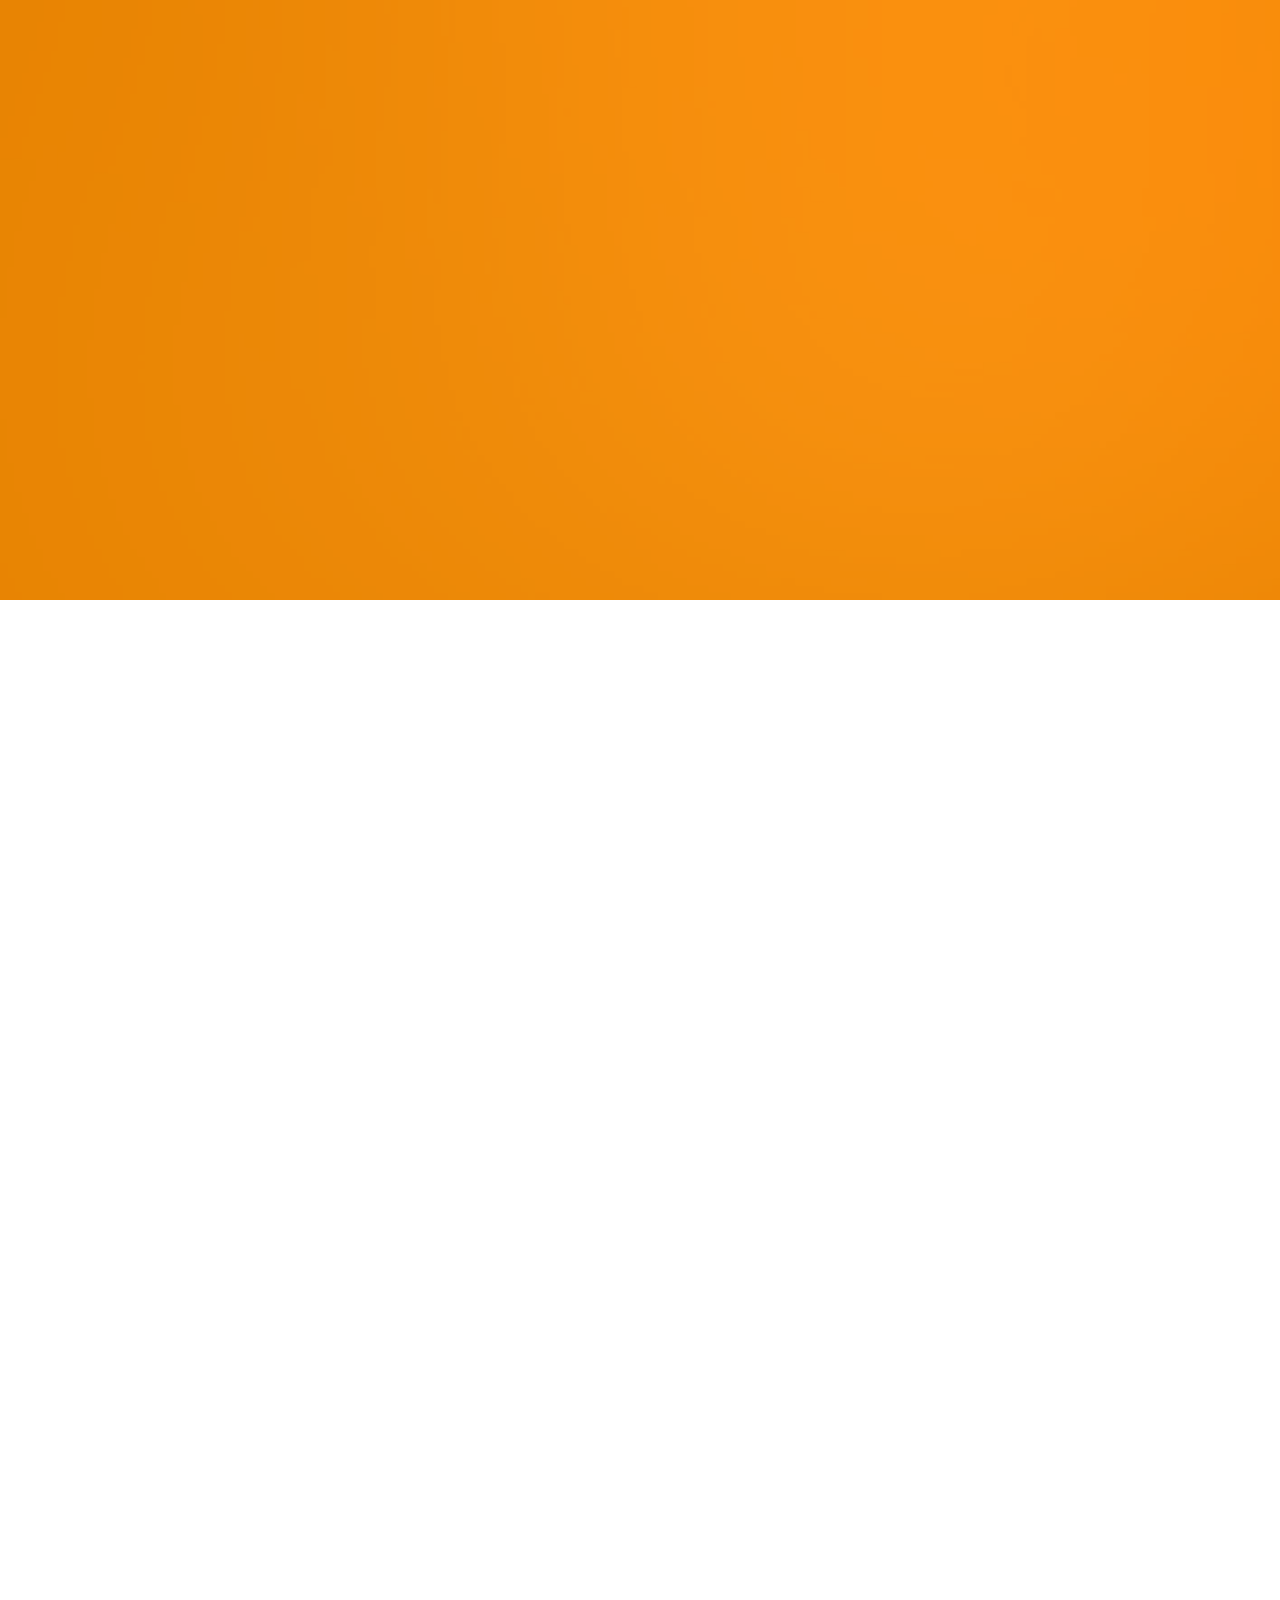
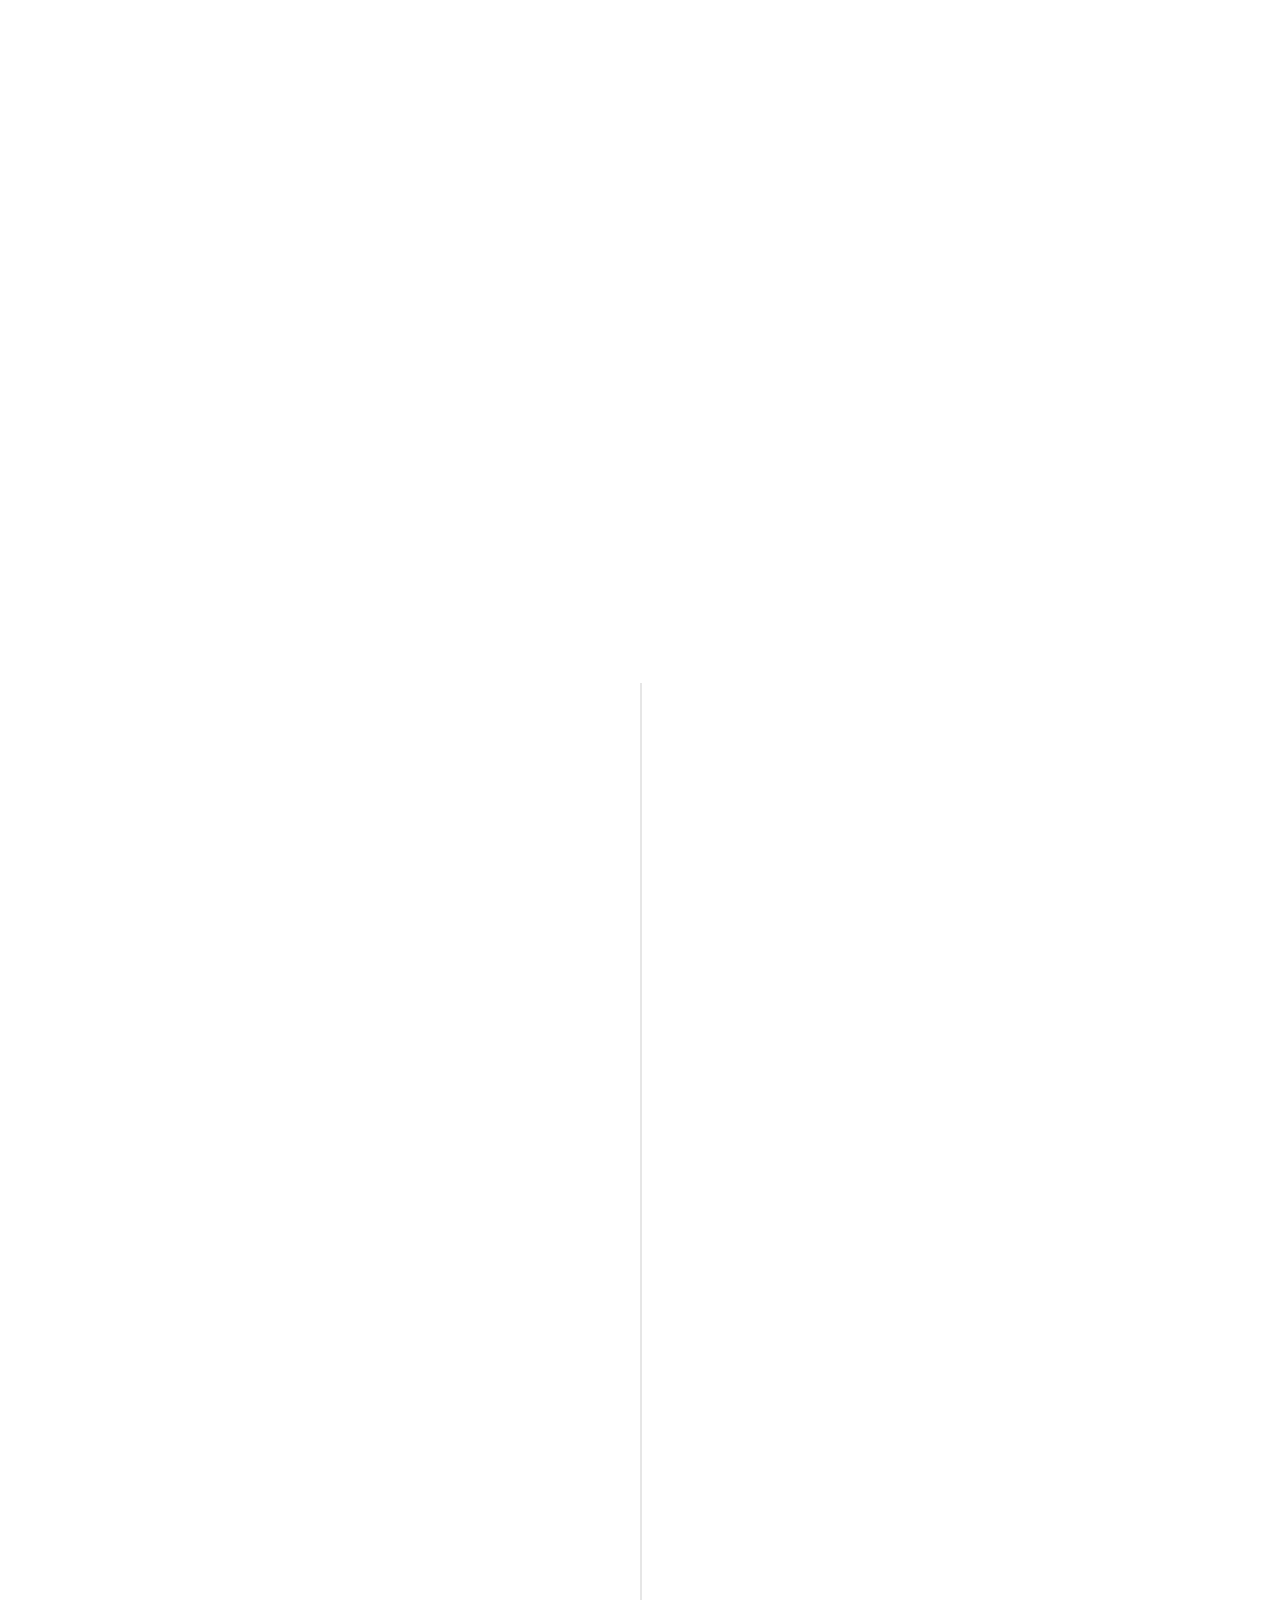
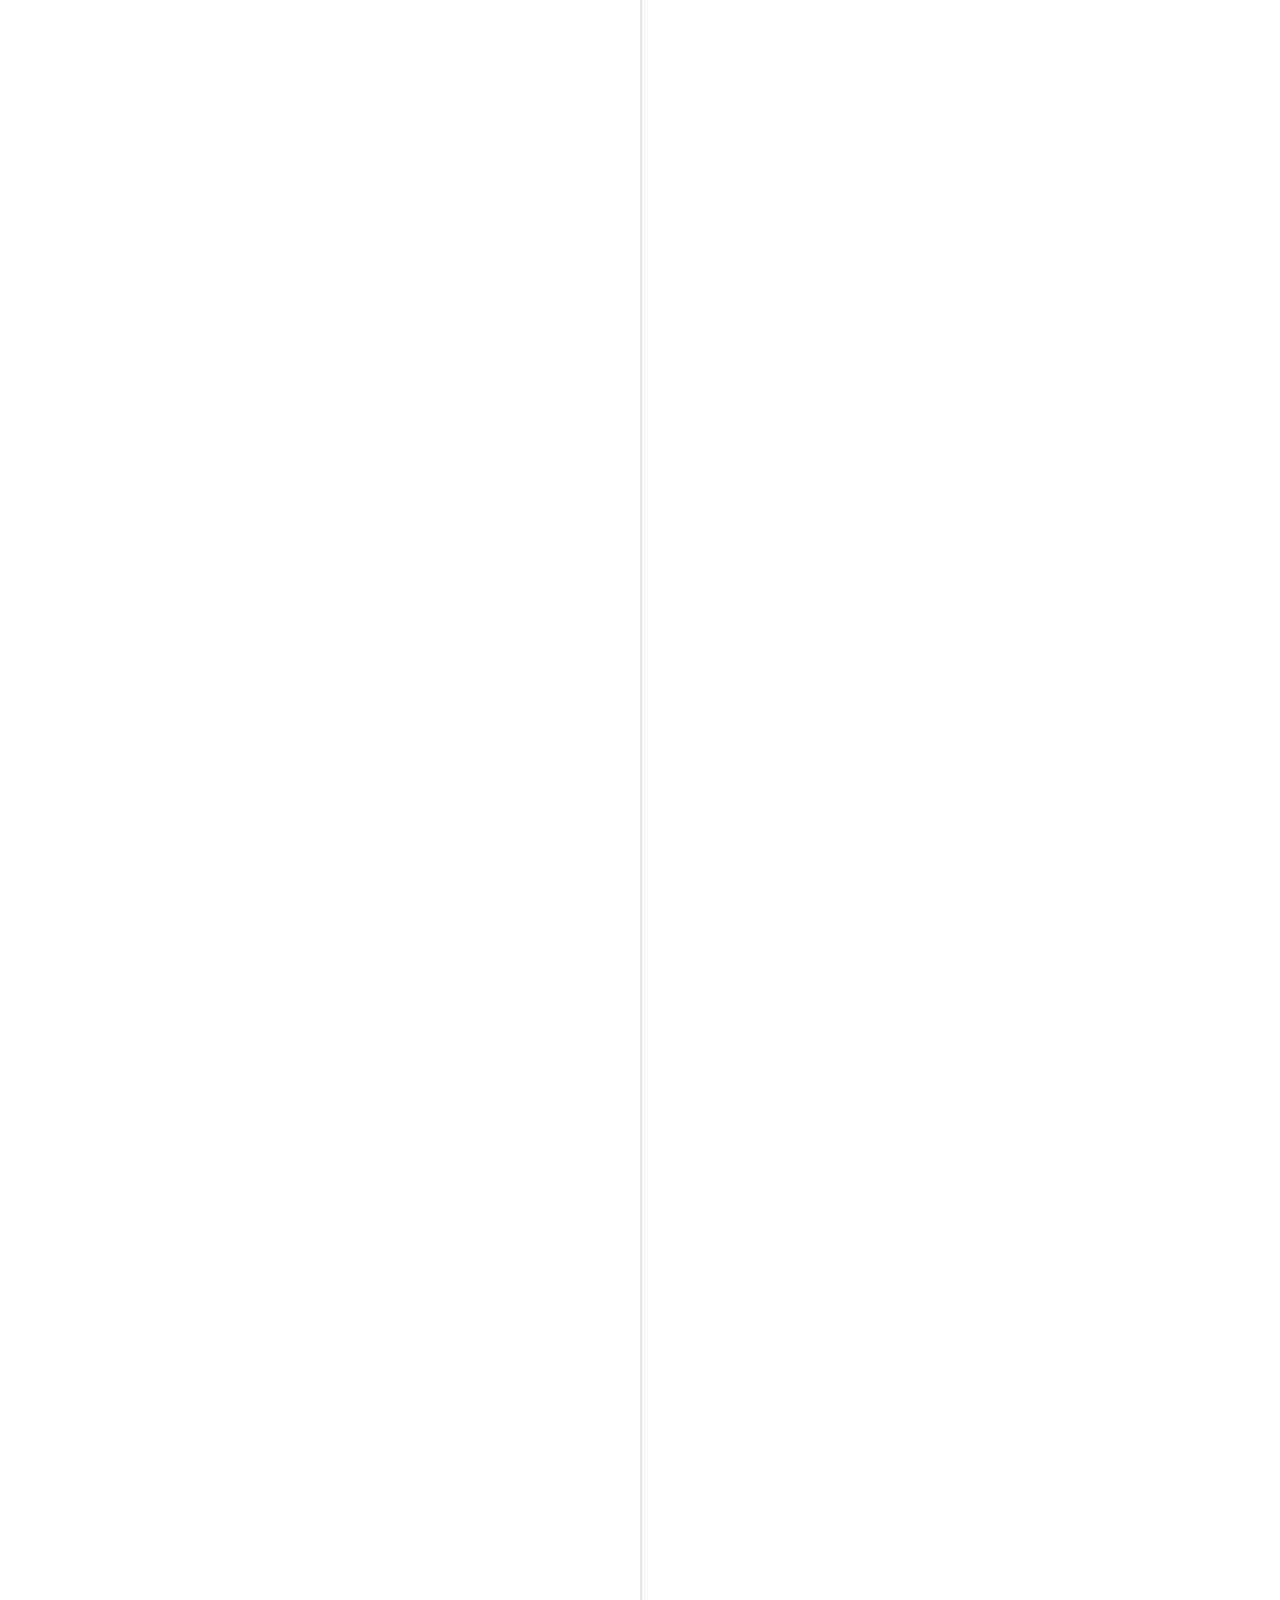
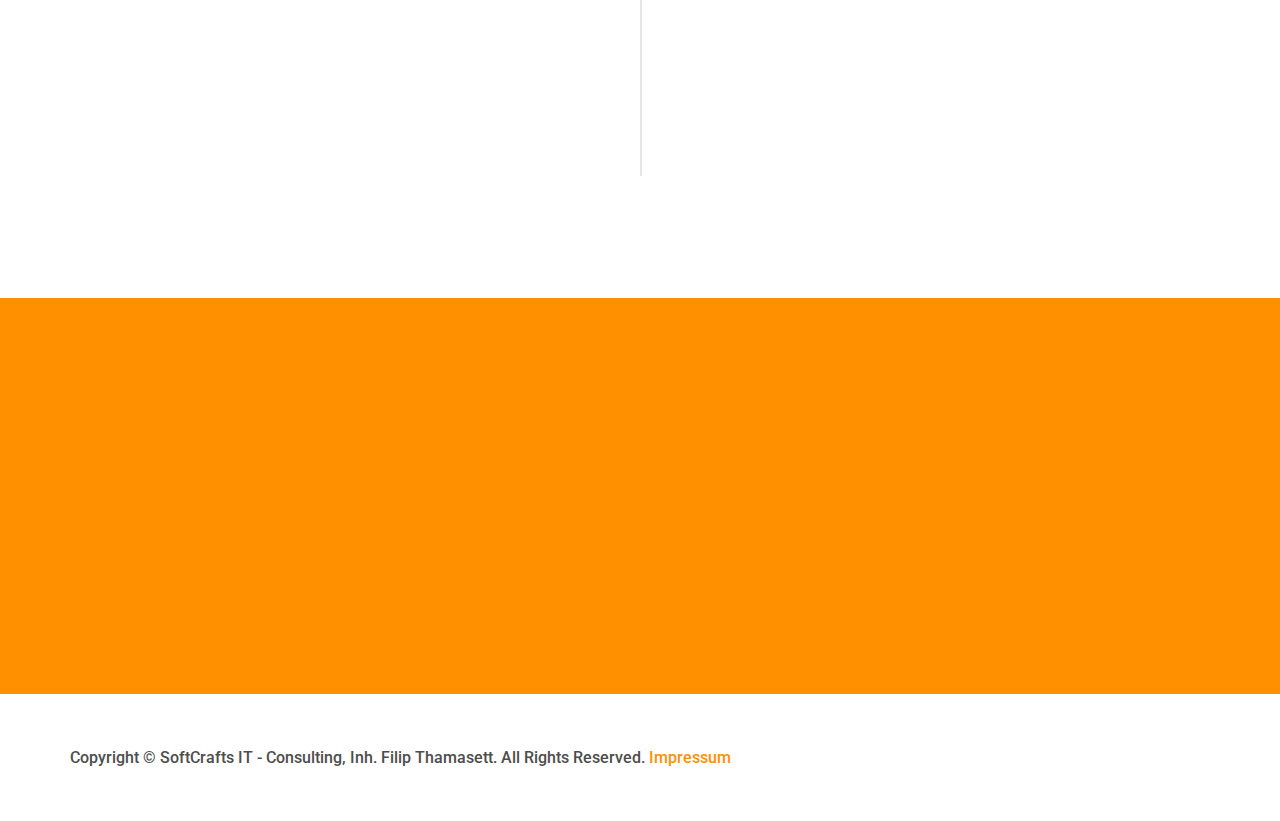
==== commit 4ddf9349: "moving title little bit" ====
--- a/index.html
+++ b/index.html
@@ -215,7 +215,7 @@
                                     <h3 class="timeline-title">Cloud Architect and GitHub Consultant</h3>
                                     <span class="company">Cultural Collection Service</span>
                                     <span class="company">Employees > 1.000</span>
-                                    <span class="company"> 11/2021 - 02/2022 & 09/2022 - current</span>
+                                    <span class="company">11/2021 - 02/2022 & 09/2022 - current</span>
                                 </div>
                                 <div class="timeline-body">
                                     <p>Migration consultancy for GCP and version control migration advisory for GitHub
--- a/css/style.css
+++ b/css/style.css
@@ -582,12 +582,13 @@
 
 .timeline-title {
   margin-top: 0;
+  margin-bottom: 8px;
 }
 
 .company {
   display: block;
-  margin-bottom: 1px;
-  margin-top: -4px;
+  margin-bottom: 0;
+  margin-top: -3px;
   font-size: 16px;
   font-weight: normal;
   color: #bfbfbf;
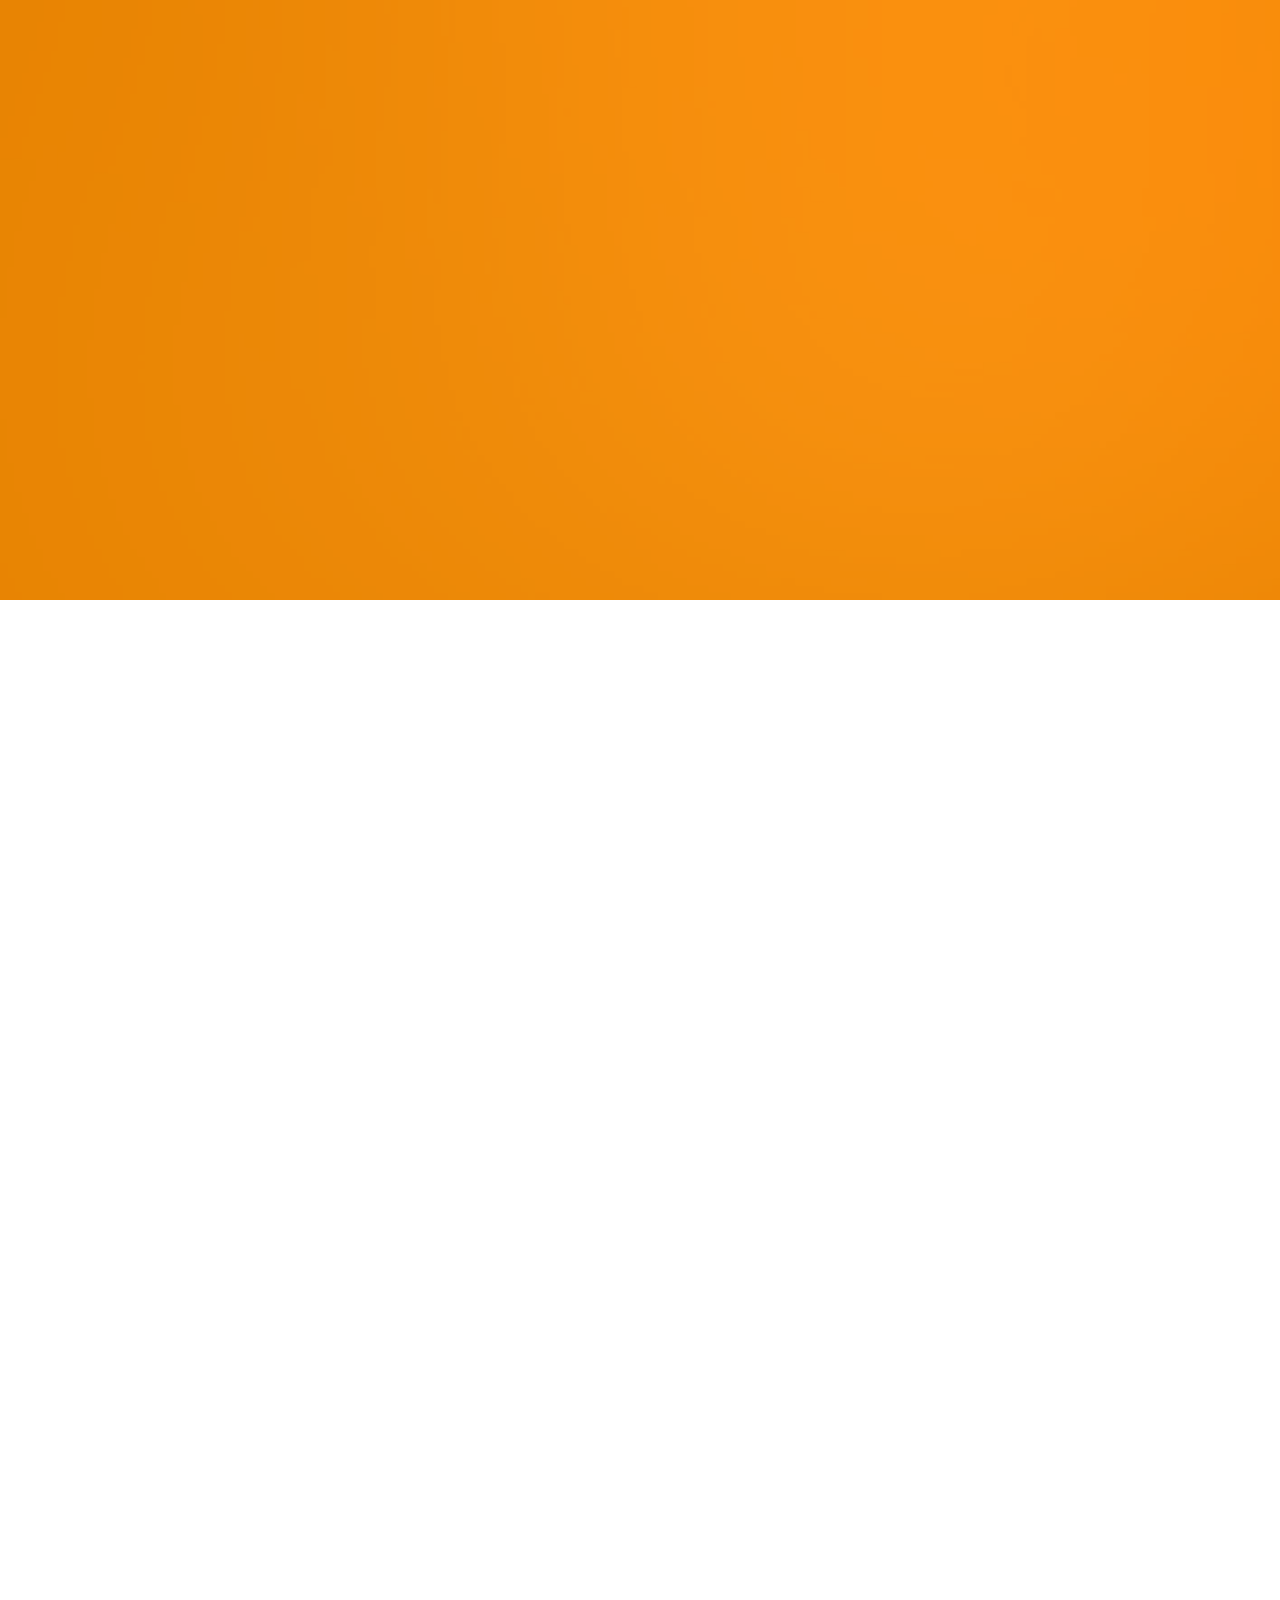
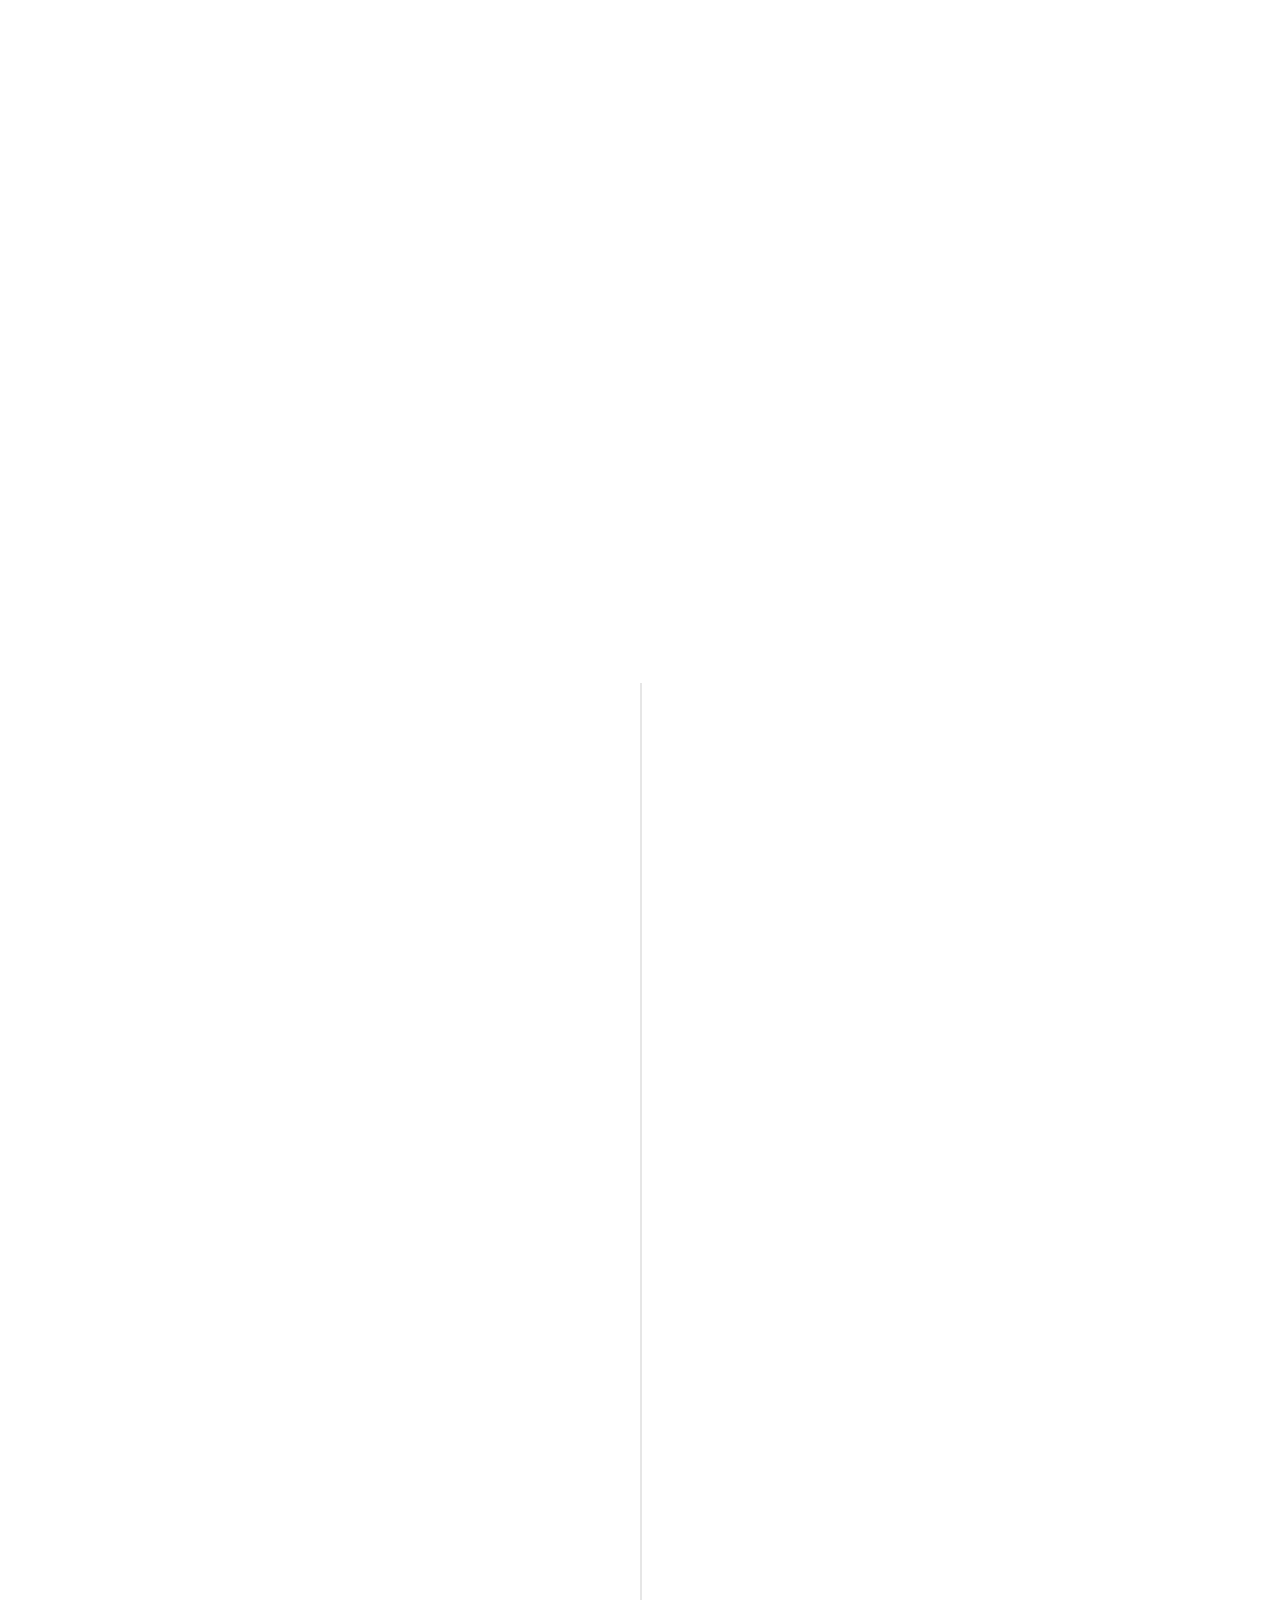
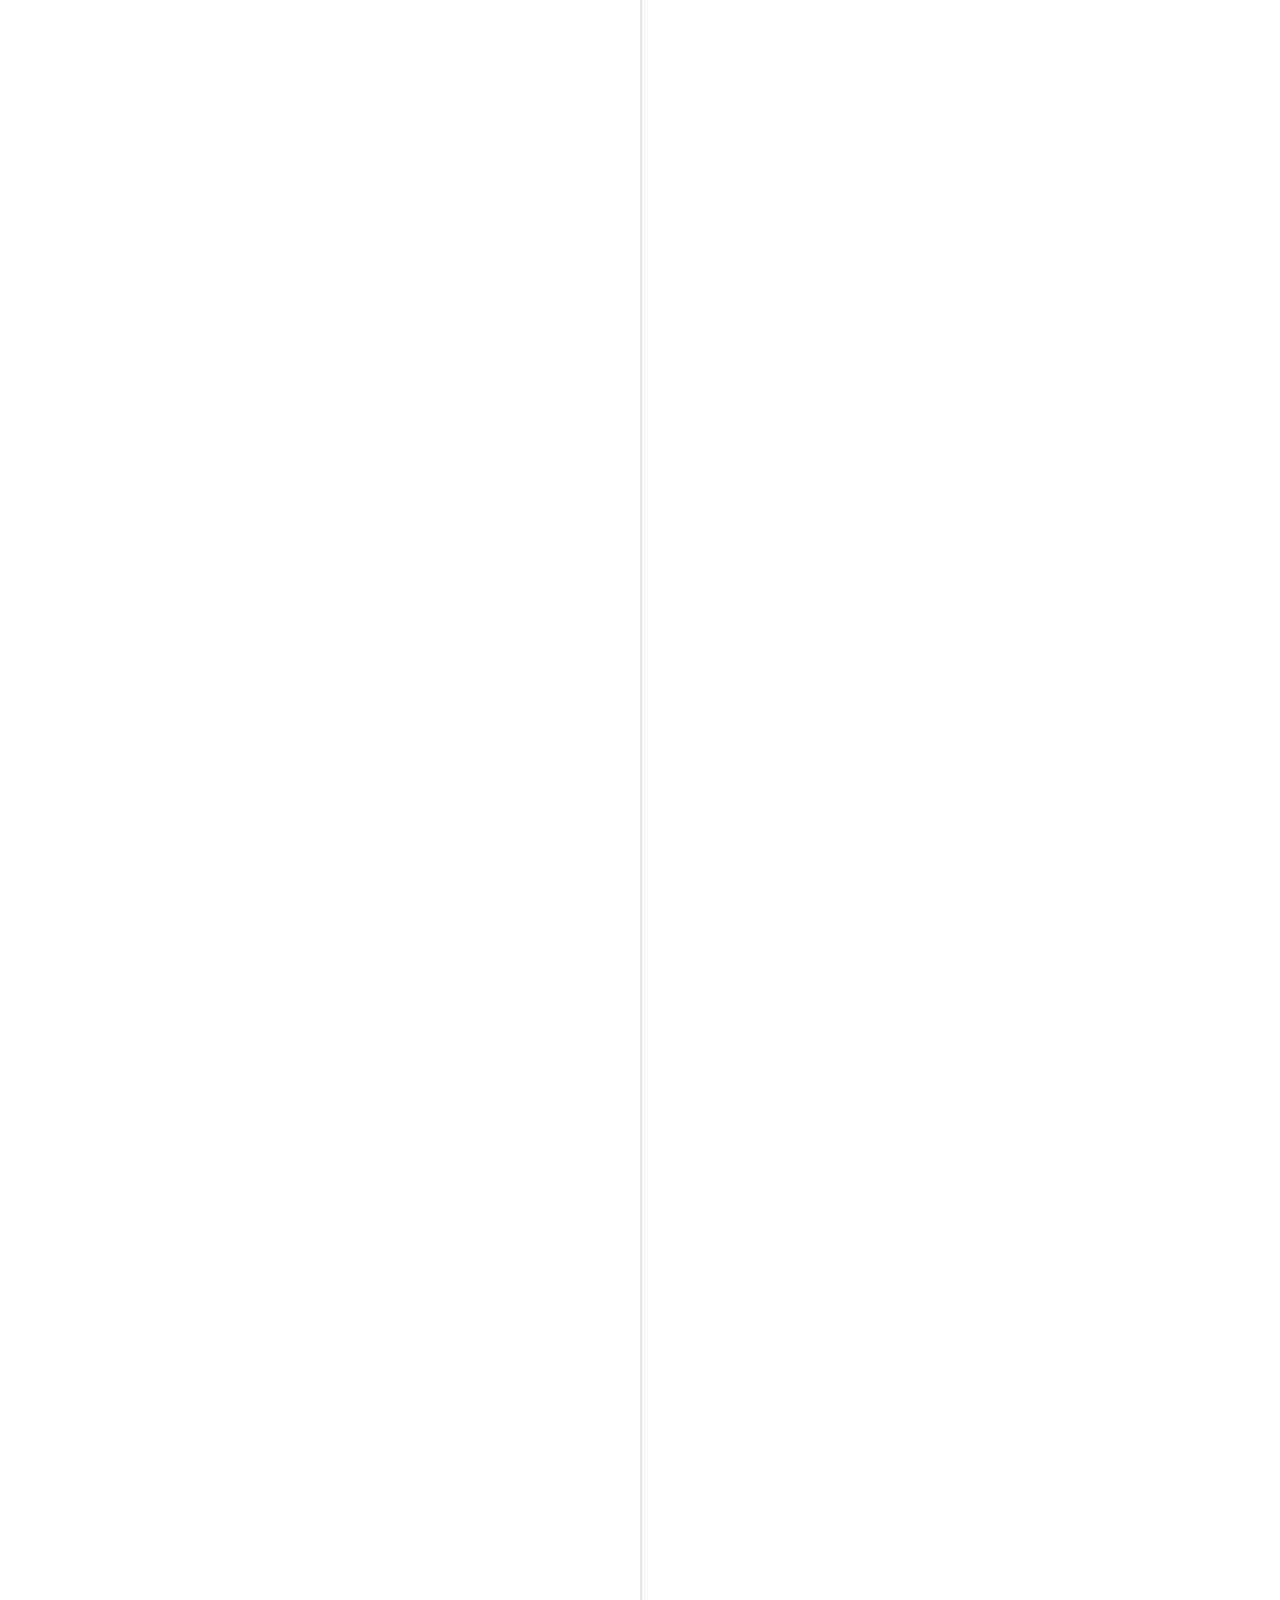
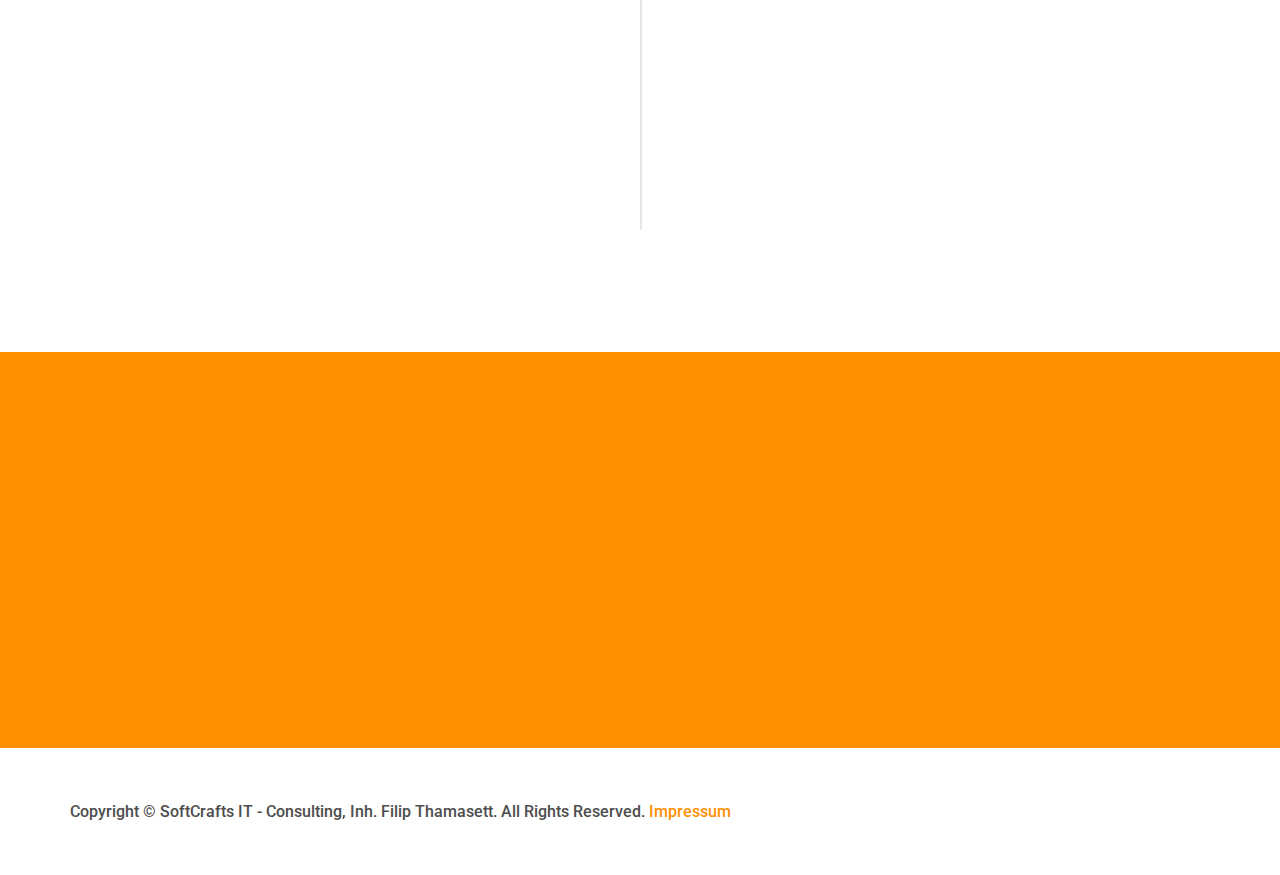
==== commit 76c687ea: "adding more context to job" ====
--- a/index.html
+++ b/index.html
@@ -203,8 +203,9 @@
                                         in Golang. Supervise the Go-Live of the whole Platform. Designing
                                         service based and application based security concepts. Introducing
                                         microservice architecture to the web application. Creating CI/CD mechanisms for
-                                        those microservices. Planing and creating architectures for cloud services in
-                                        Azure.
+                                        those microservices. Planning and creating architectures for cloud services in
+                                        Azure. Leveraged Azure Cloud Adoption Frameworks to introduce company-wide Azure
+                                        architecture.
                                 </div>
                             </div>
                         </li>
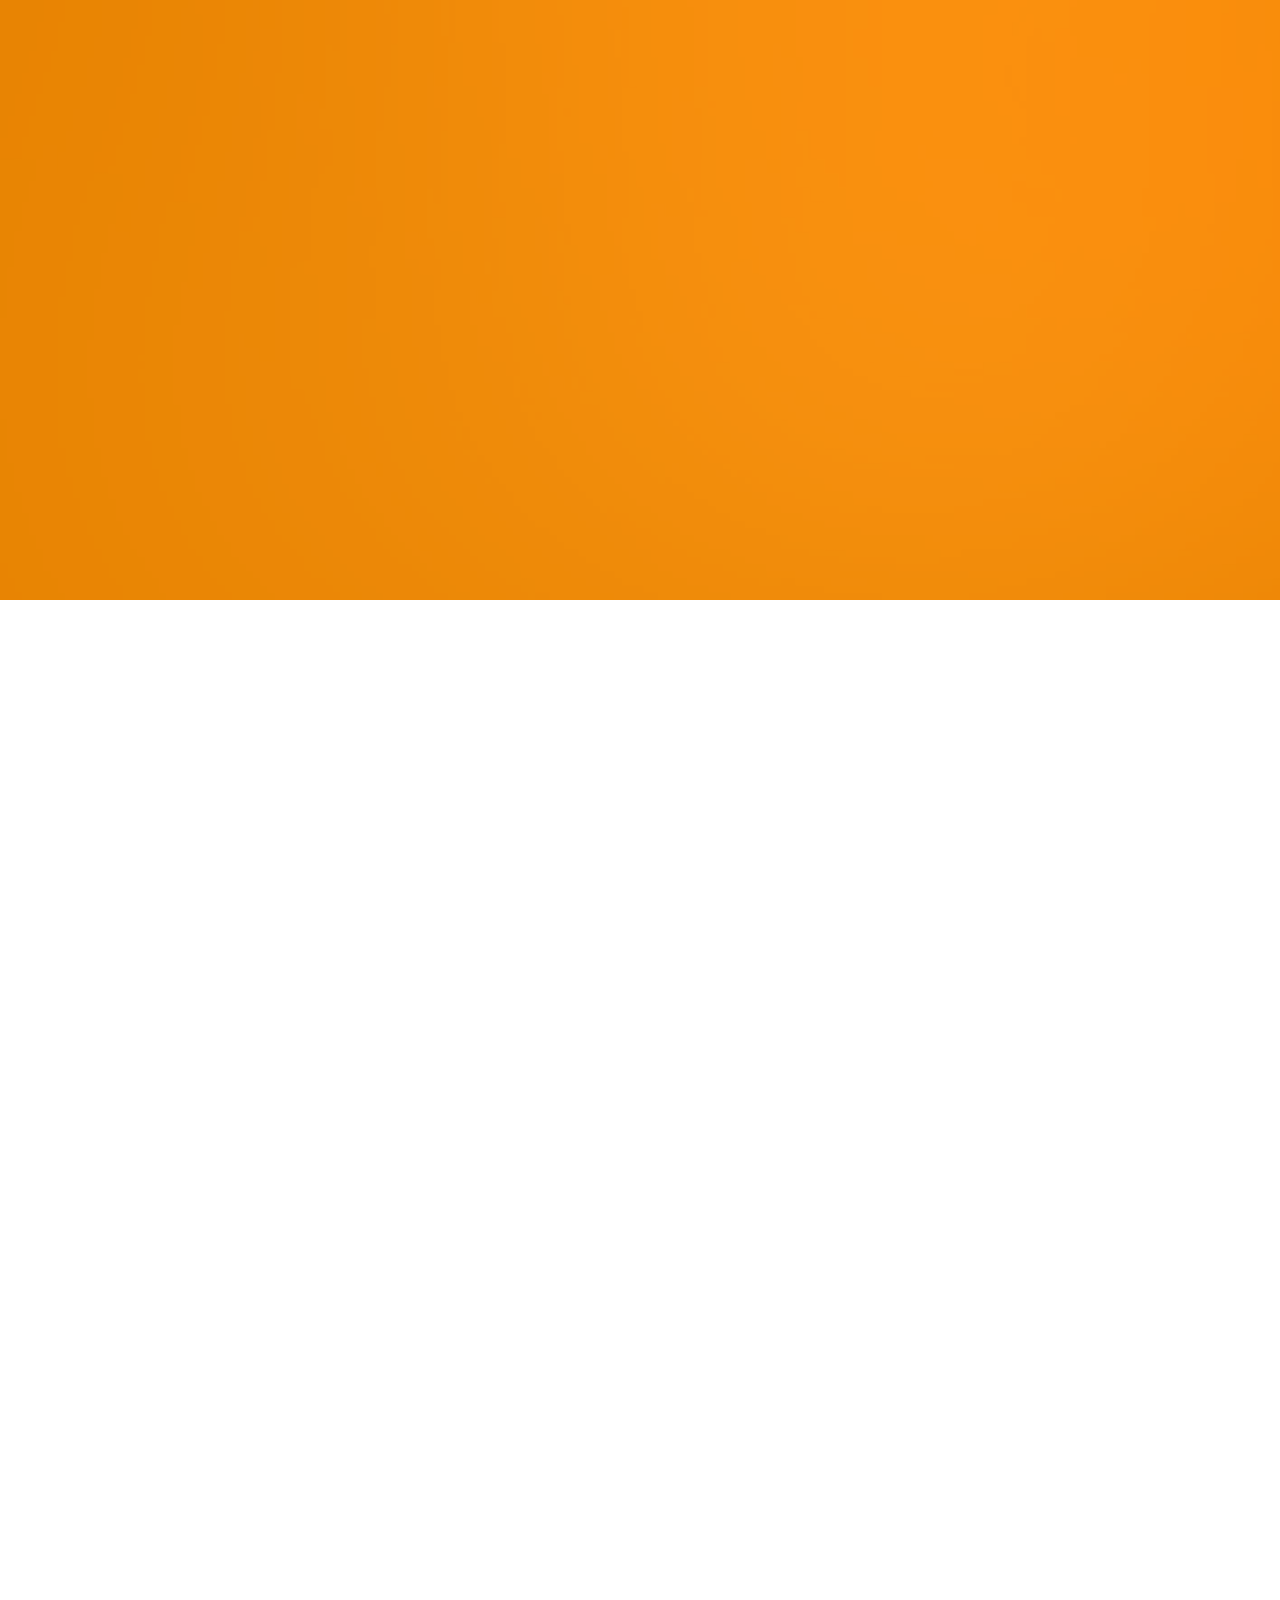
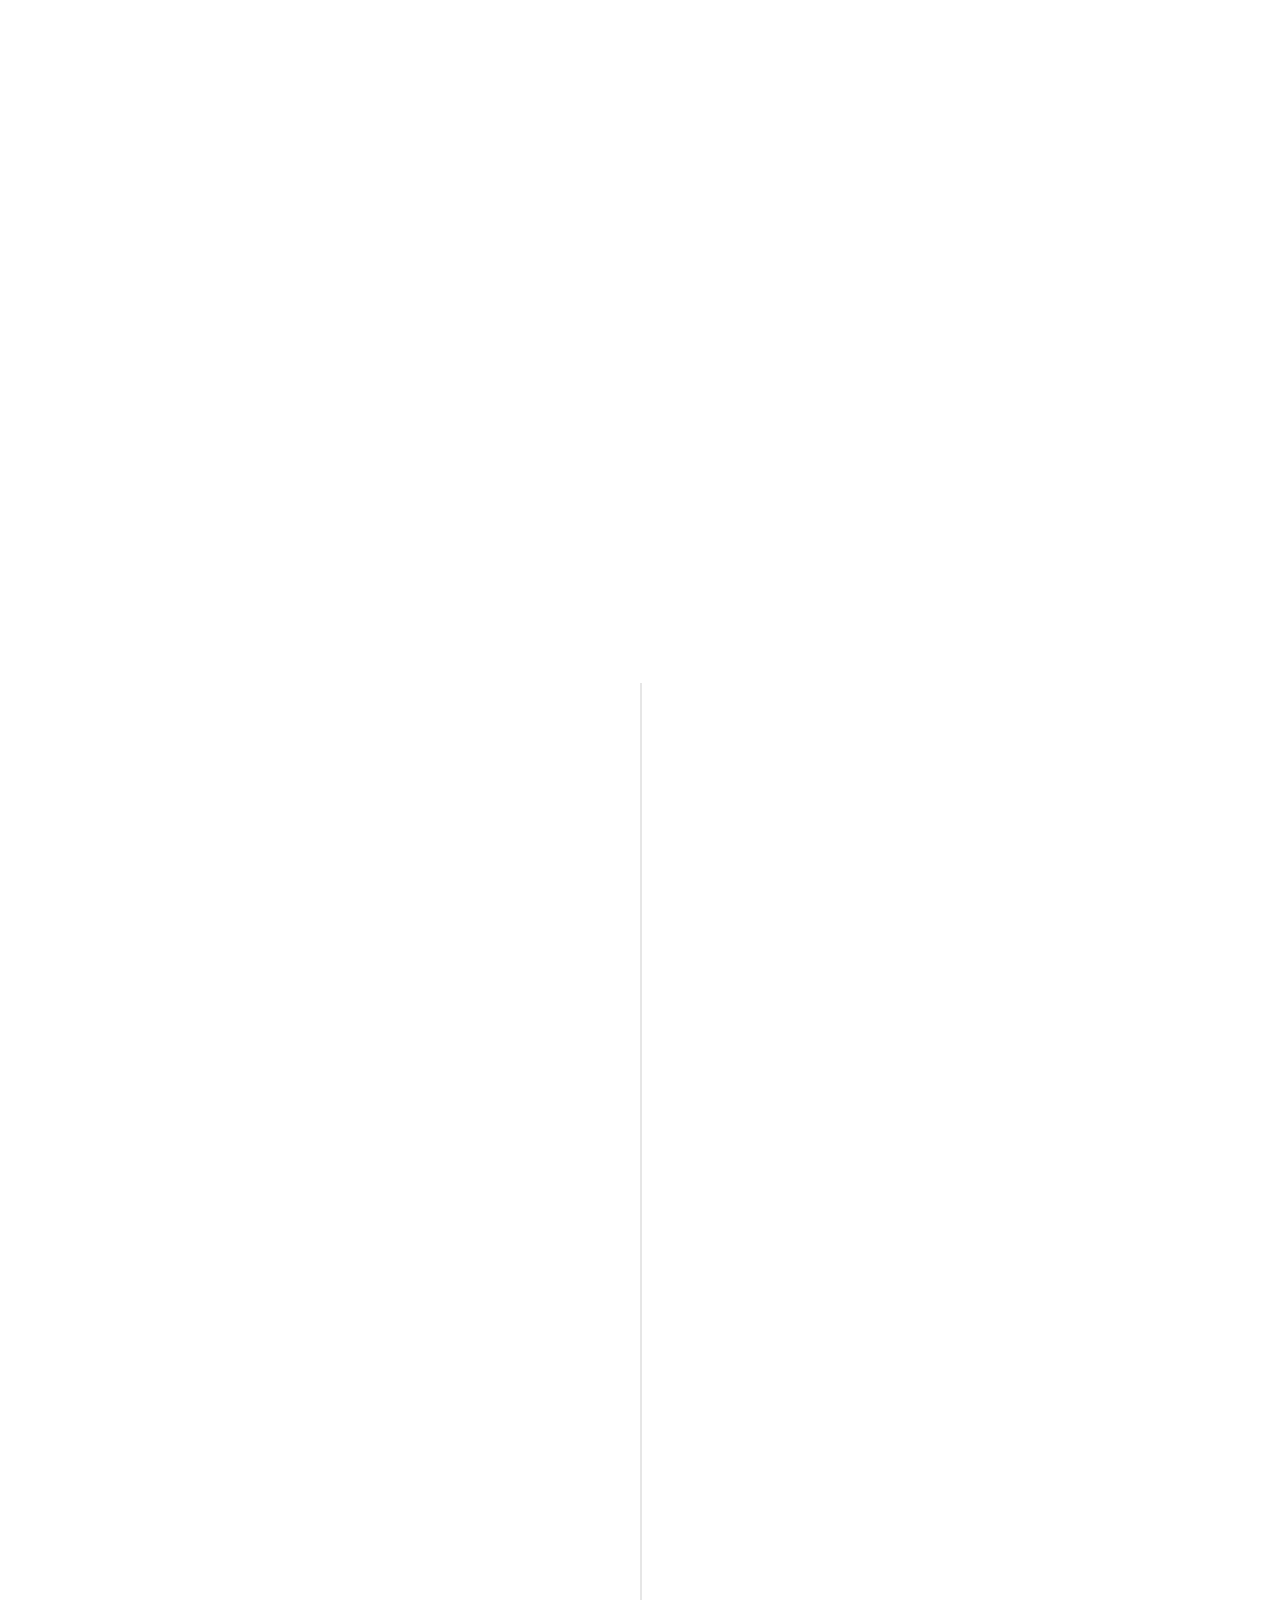
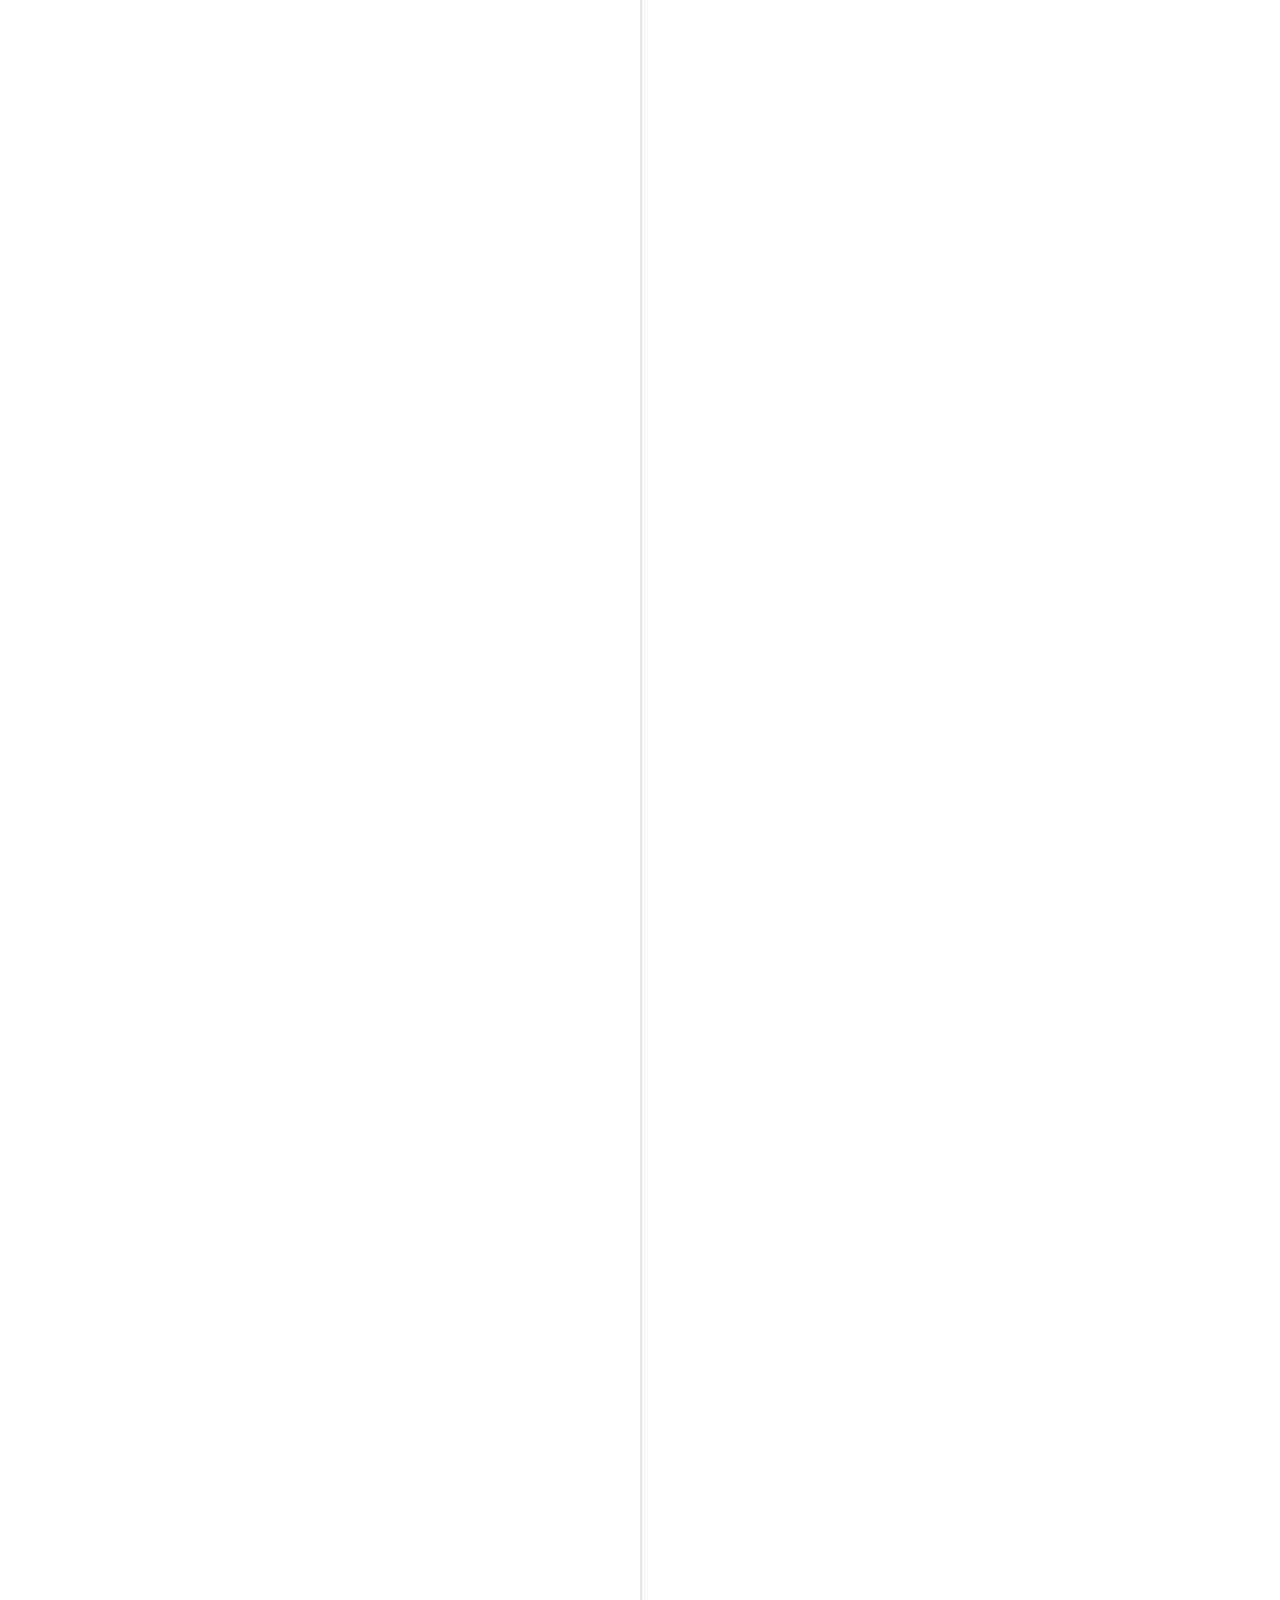
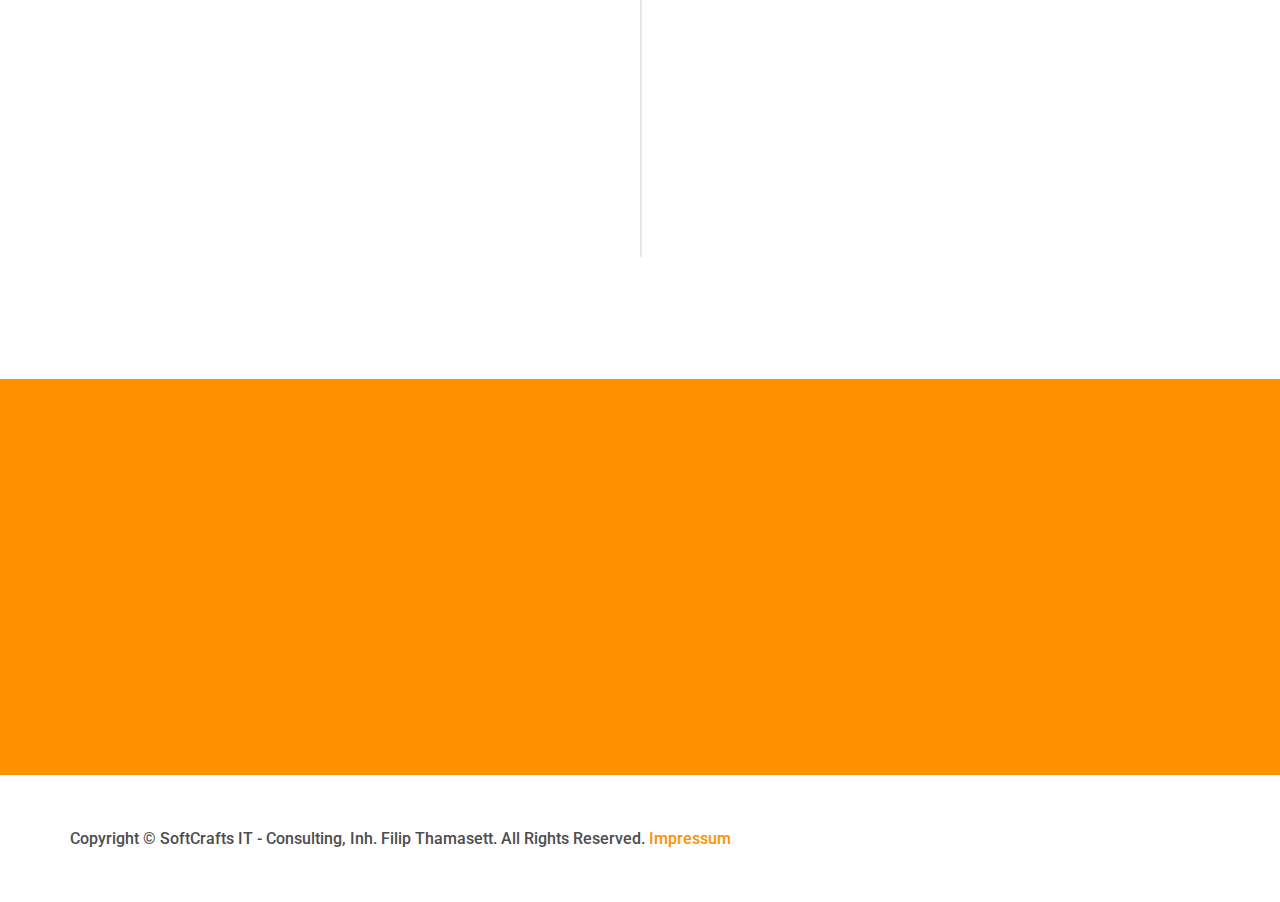
==== commit ce1a1c52: "adding more context" ====
--- a/index.html
+++ b/index.html
@@ -205,7 +205,8 @@
                                         microservice architecture to the web application. Creating CI/CD mechanisms for
                                         those microservices. Planning and creating architectures for cloud services in
                                         Azure. Leveraged Azure Cloud Adoption Frameworks to introduce company-wide Azure
-                                        architecture.
+                                        architecture. This comprehensive approach spans Azure, Azure Entra, and Azure
+                                        DevOps.
                                 </div>
                             </div>
                         </li>
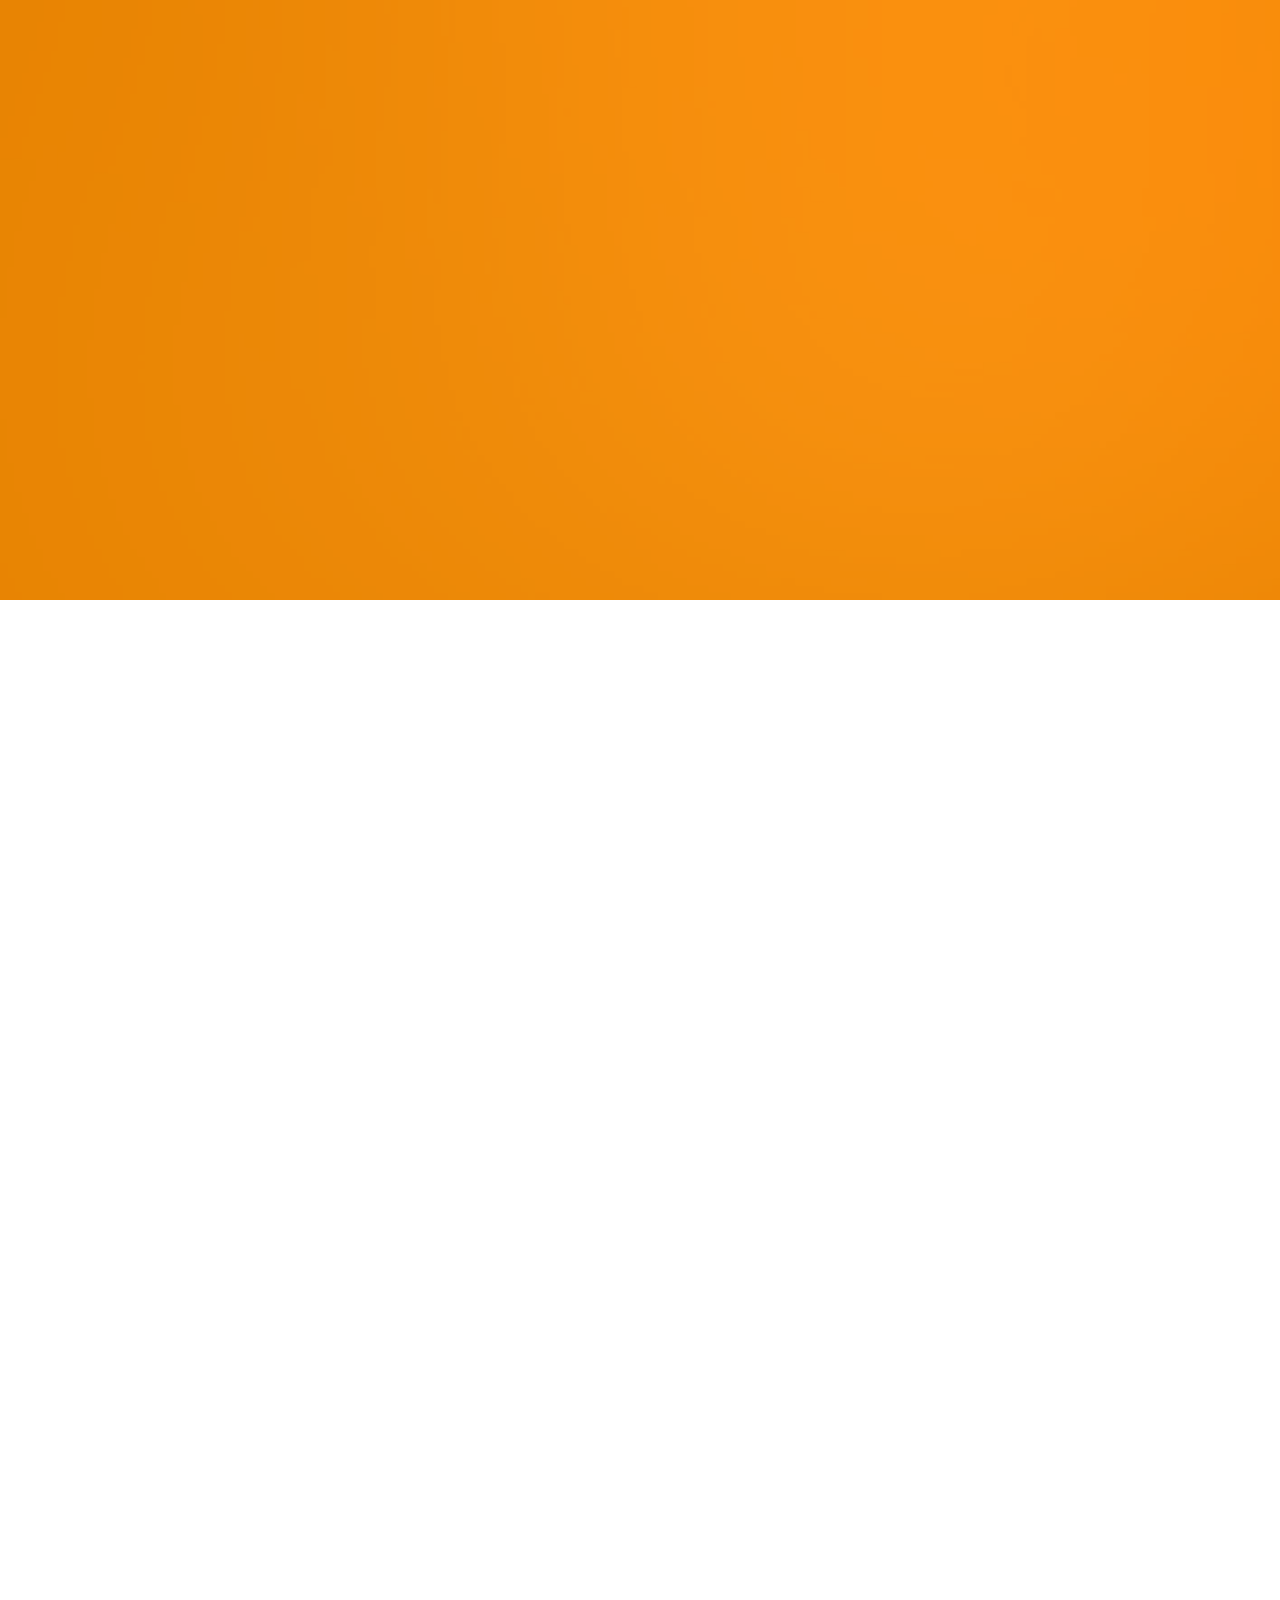
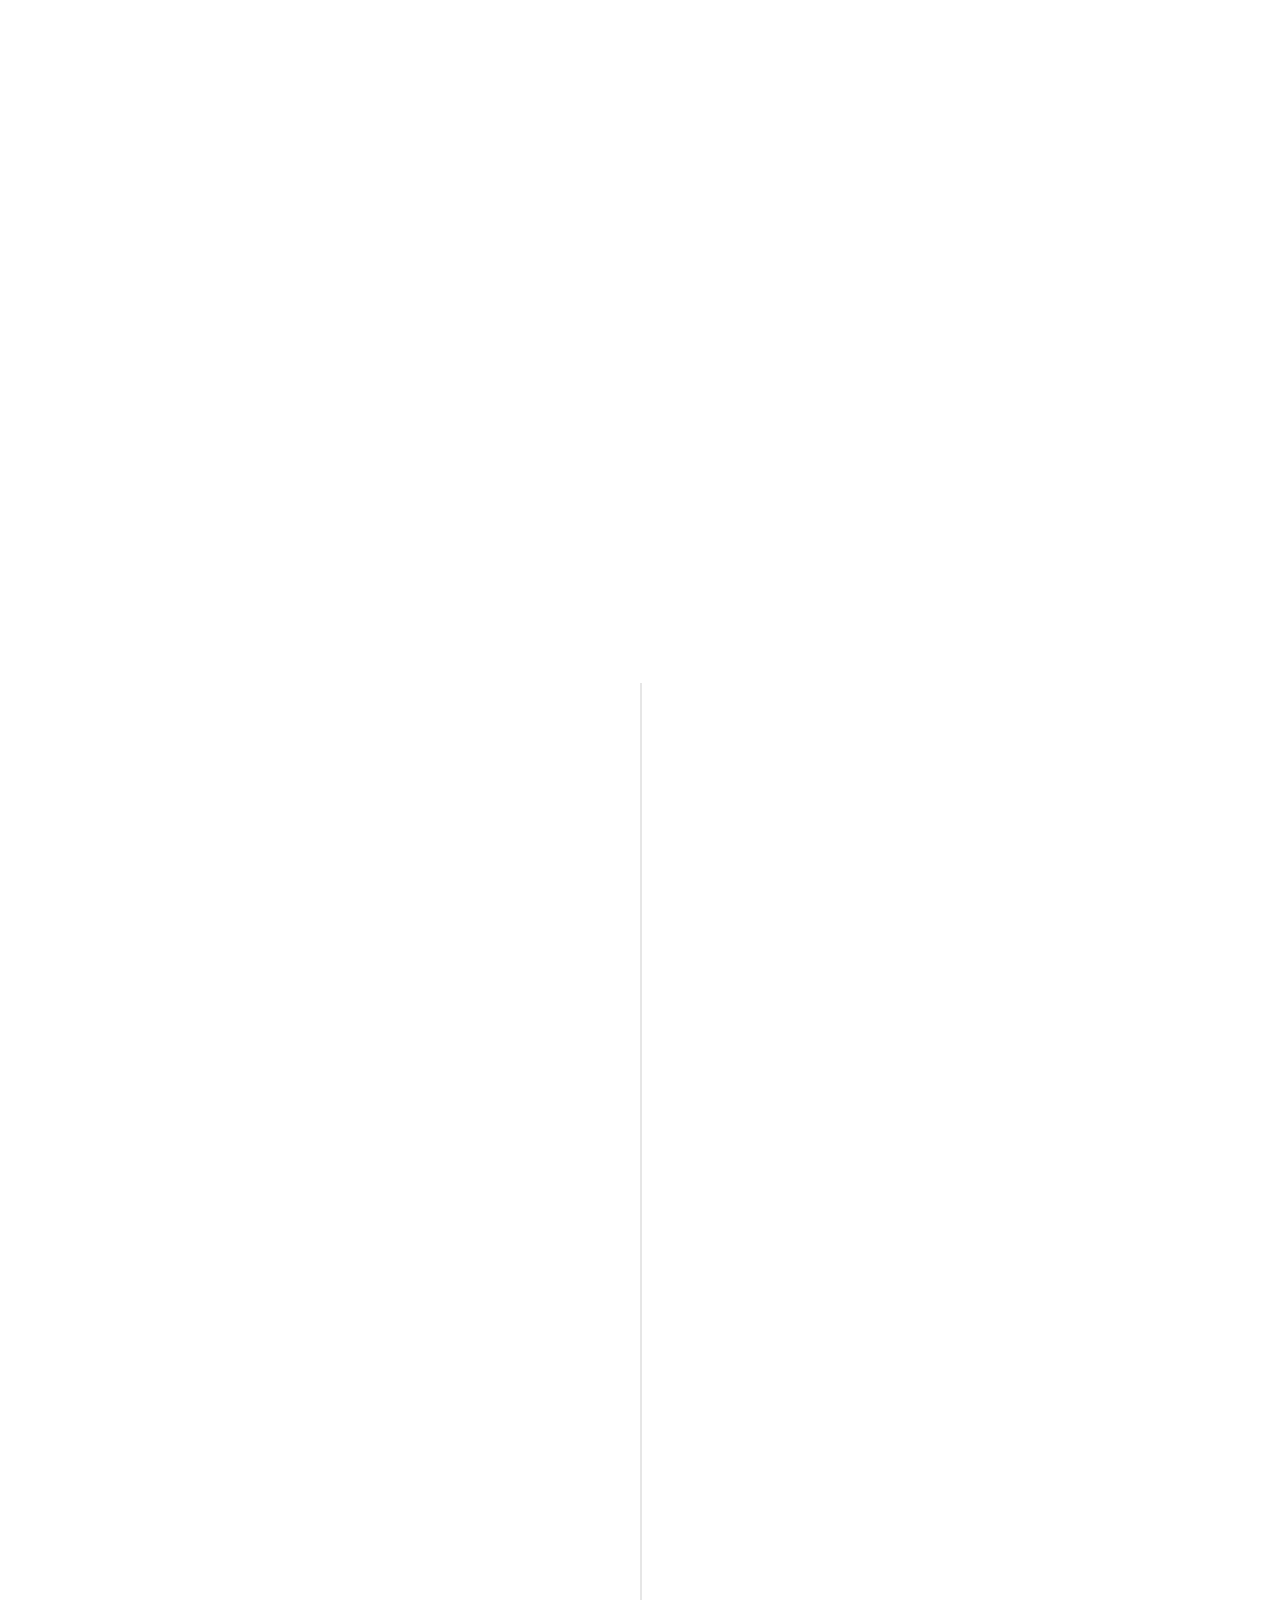
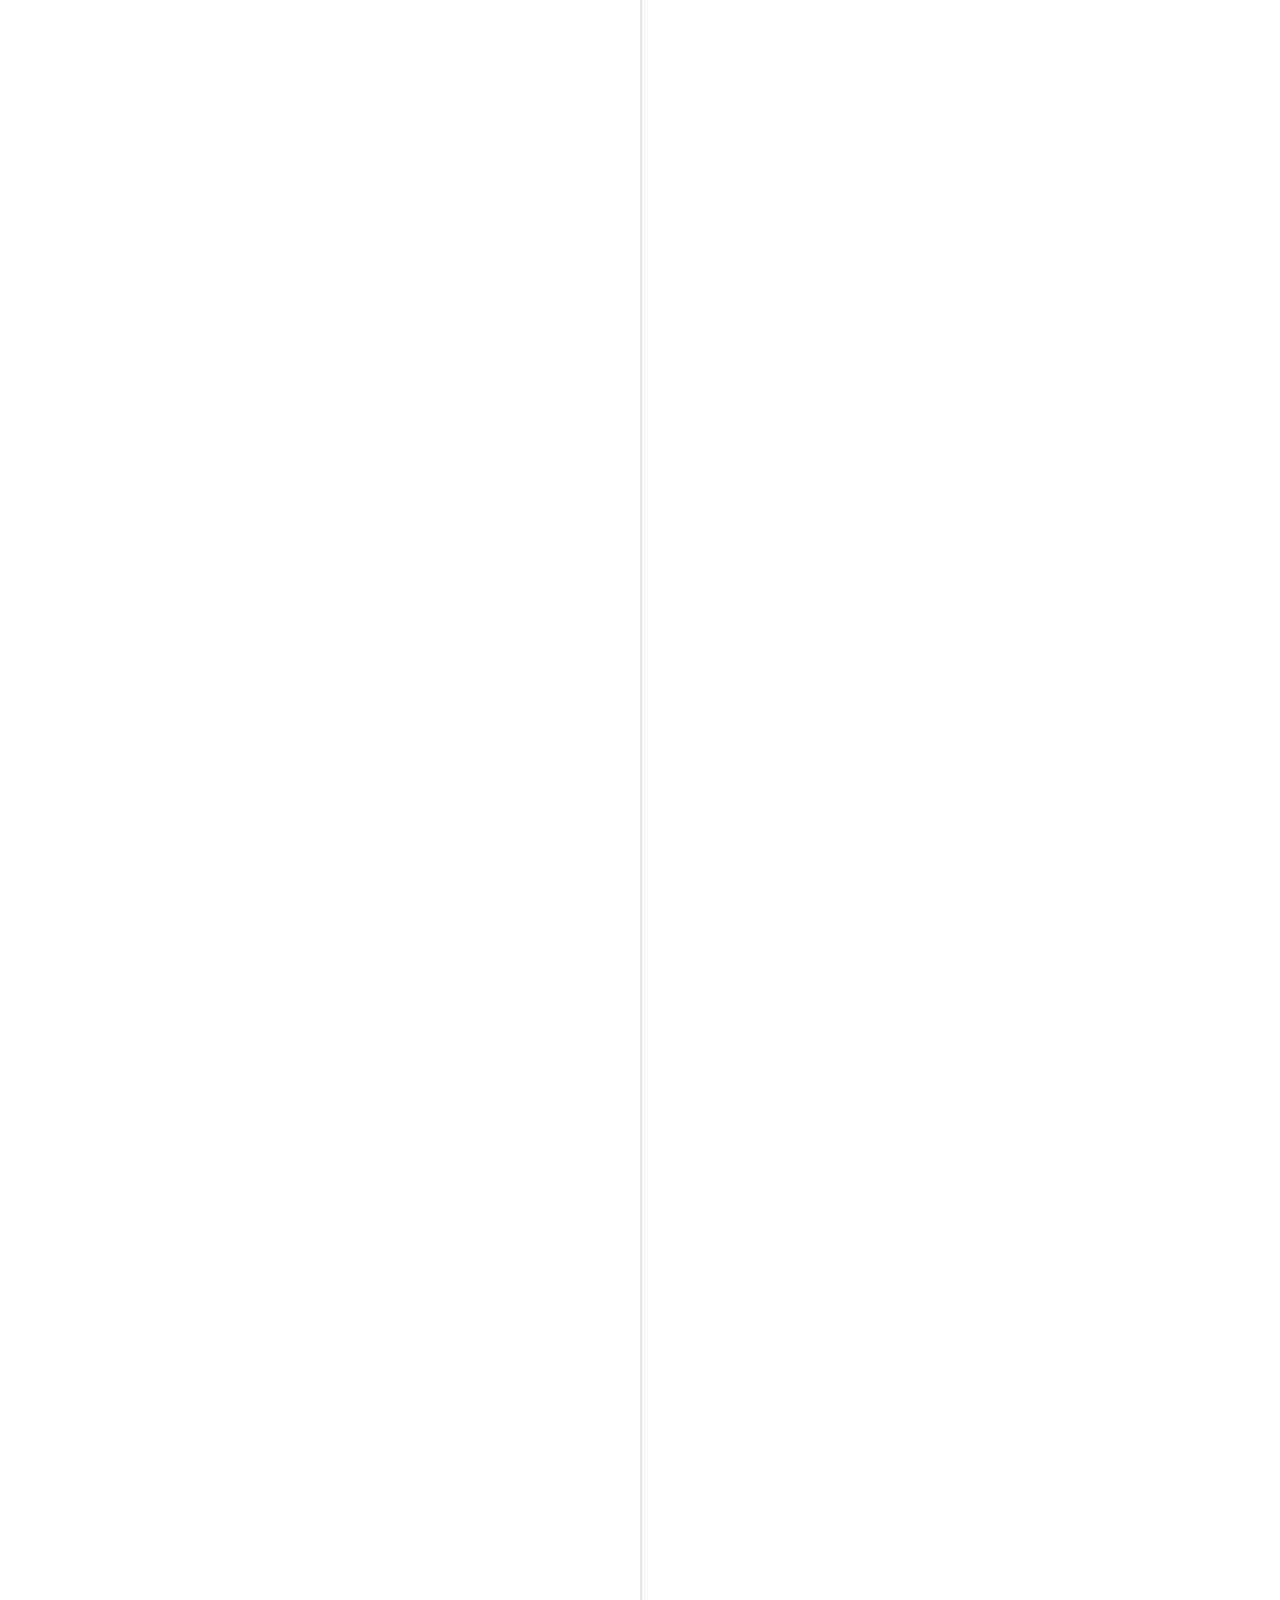
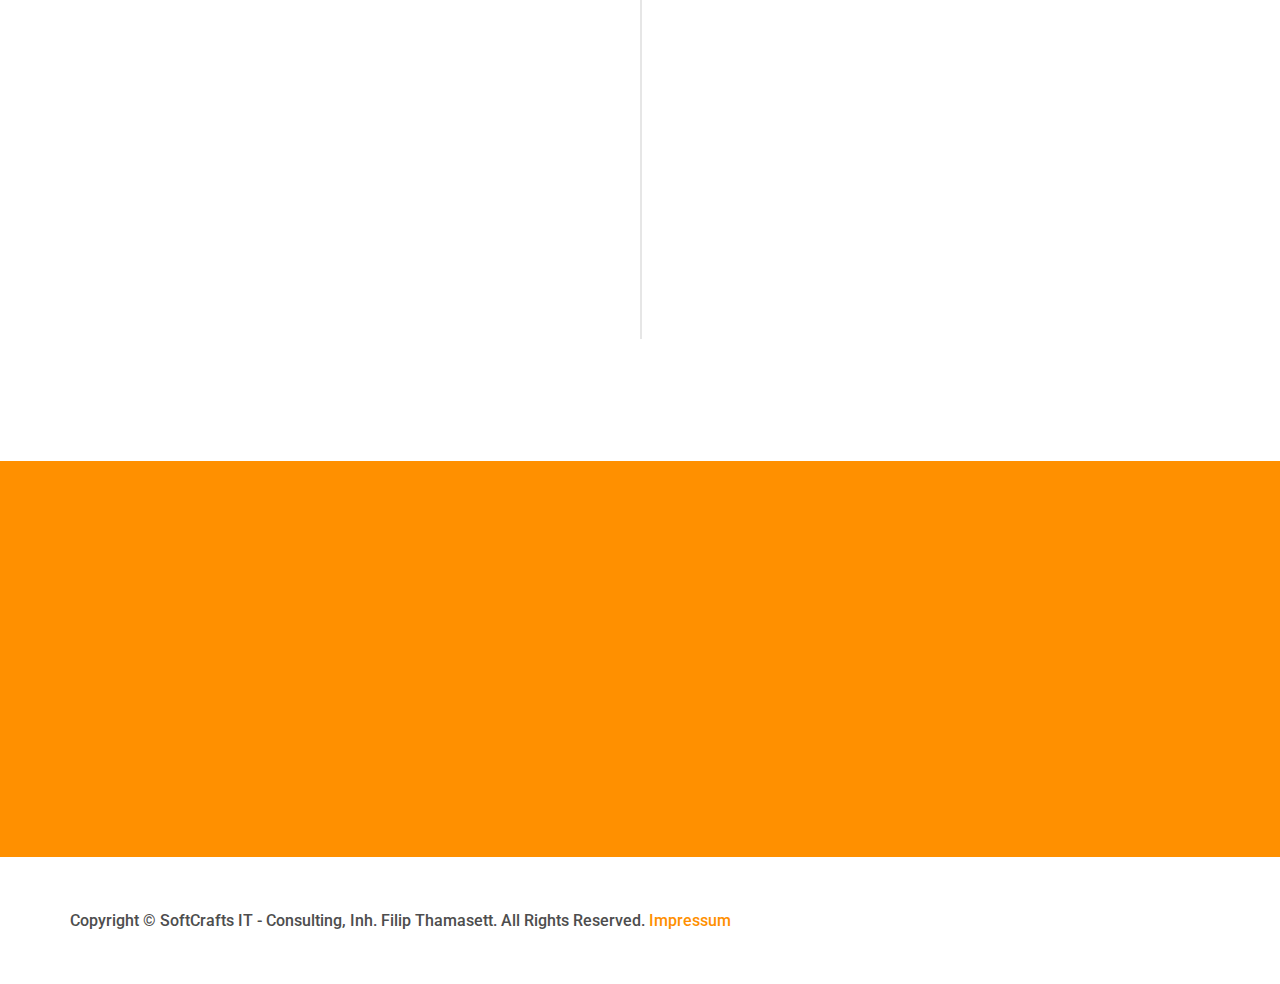
==== commit 45d478b4: "adding more informations to jobs" ====
--- a/index.html
+++ b/index.html
@@ -20,7 +20,7 @@
 
     <link href="https://fonts.googleapis.com/css?family=Kaushan+Script" rel="stylesheet">
     <link href="https://fonts.googleapis.com/css2?family=Roboto:wght@300&display=swap" rel="stylesheet">
-<!--    <link href="https://fonts.googleapis.com/css?family=Space+Mono" rel="stylesheet">-->
+    <!--    <link href="https://fonts.googleapis.com/css?family=Space+Mono" rel="stylesheet">-->
 
     <!-- Animate.css -->
     <link rel="stylesheet" href="css/animate.css">
@@ -106,7 +106,8 @@
                         My aim is to find a proper custom strategy for your organisation so that you leverage the most
                         from the transition. With my background as Fullstack Developer I can understand the problems
                         and boundaries of classical product teams very well. I will help you spreading knowledge and
-                        providing strategies to suit your needs. My network of freelancing colleagues can provide additional
+                        providing strategies to suit your needs. My network of freelancing colleagues can provide
+                        additional
                         specialized workforce for any short term migration and build up plan.
                     </p>
                 </div>
@@ -196,17 +197,18 @@
                                     <span class="company">Employees > 10.000</span>
                                     <span class="company">06/2022 - Current</span>
                                 </div>
-                                <div class="timeline-body">
-                                    <p>Planing, developing and implementing solutions for a novel approach in
-                                        transportation. Designing an architecture for a smooth transition from
-                                        on-premise to Azure Cloud. Introducing best practices for the server architecture
-                                        in Golang. Supervise the Go-Live of the whole Platform. Designing
-                                        service based and application based security concepts. Introducing
-                                        microservice architecture to the web application. Creating CI/CD mechanisms for
-                                        those microservices. Planning and creating architectures for cloud services in
-                                        Azure. Leveraged Azure Cloud Adoption Frameworks to introduce company-wide Azure
-                                        architecture. This comprehensive approach spans Azure, Azure Entra, and Azure
-                                        DevOps.
+                                <div class="timeline-body">Planning, developing, and implementing solutions for a novel
+                                    approach in transportation. Designing an architecture for a smooth transition from
+                                    on-premise to Azure Cloud. Introducing best practices for the server architecture in
+                                    Golang. Acting as Technical Lead overseeing a team of 4 employees, focusing on Go
+                                    Microservice Development, cloud migration, and event-based architecture. Supervising
+                                    the Go-Live of the entire platform. Designing service-based and application-based
+                                    security concepts. Introducing microservice architecture to the web application.
+                                    Creating CI/CD mechanisms for those microservices. Planning and creating
+                                    architectures for cloud services in Azure. Leveraging Azure Cloud Adoption
+                                    Frameworks to introduce company-wide Azure architecture. This comprehensive approach
+                                    spans Azure, Azure Entra, and Azure DevOps.
+                                    <p>
                                 </div>
                             </div>
                         </li>
@@ -221,16 +223,17 @@
                                 </div>
                                 <div class="timeline-body">
                                     <p>Migration consultancy for GCP and version control migration advisory for GitHub
-                                        enterprise. Planing, developing and implementing solutions for a smooth
-                                        transition from on-premise applications to GCP.
-                                        Developing strategies and defining processes for CI/CD to be used by the whole
-                                        company. Implementing and designing security plans for on-premise access.
-                                        Creating concepts for on-premise usage of legacy pipelines. Introducing GitHub
-                                        workflows in combination with terraform for the entire platform. Development of
-                                        a general authorization concept for GCP in combination with GitHub enterprise
-                                        and okta.
-                                        Establishing an automated backup strategy for the entire organization's Cloud
-                                        SQL systems. Providing step-by-step guides for disasters and disaster recoveries.
+                                        Enterprise. Planning, developing, and implementing solutions for a smooth
+                                        transition from on-premise applications to GCP. Developing strategies and
+                                        defining processes for CI/CD to be used by the whole company. Implementing and
+                                        designing security plans for on-premise access. Creating concepts for on-premise
+                                        usage of legacy pipelines. Introducing GitHub workflows in combination with
+                                        Terraform for the entire platform. Development of a general authorization
+                                        concept for GCP in combination with GitHub Enterprise and Okta. Establishing an
+                                        automated backup strategy for the entire organization's Cloud SQL systems.
+                                        Providing step-by-step guides for disaster recoveries. Introducing
+                                        and concepting Anthos Service Mesh in combination with GKE-Enterprise for the
+                                        entire company.
                                     </p>
                                 </div>
                             </div>
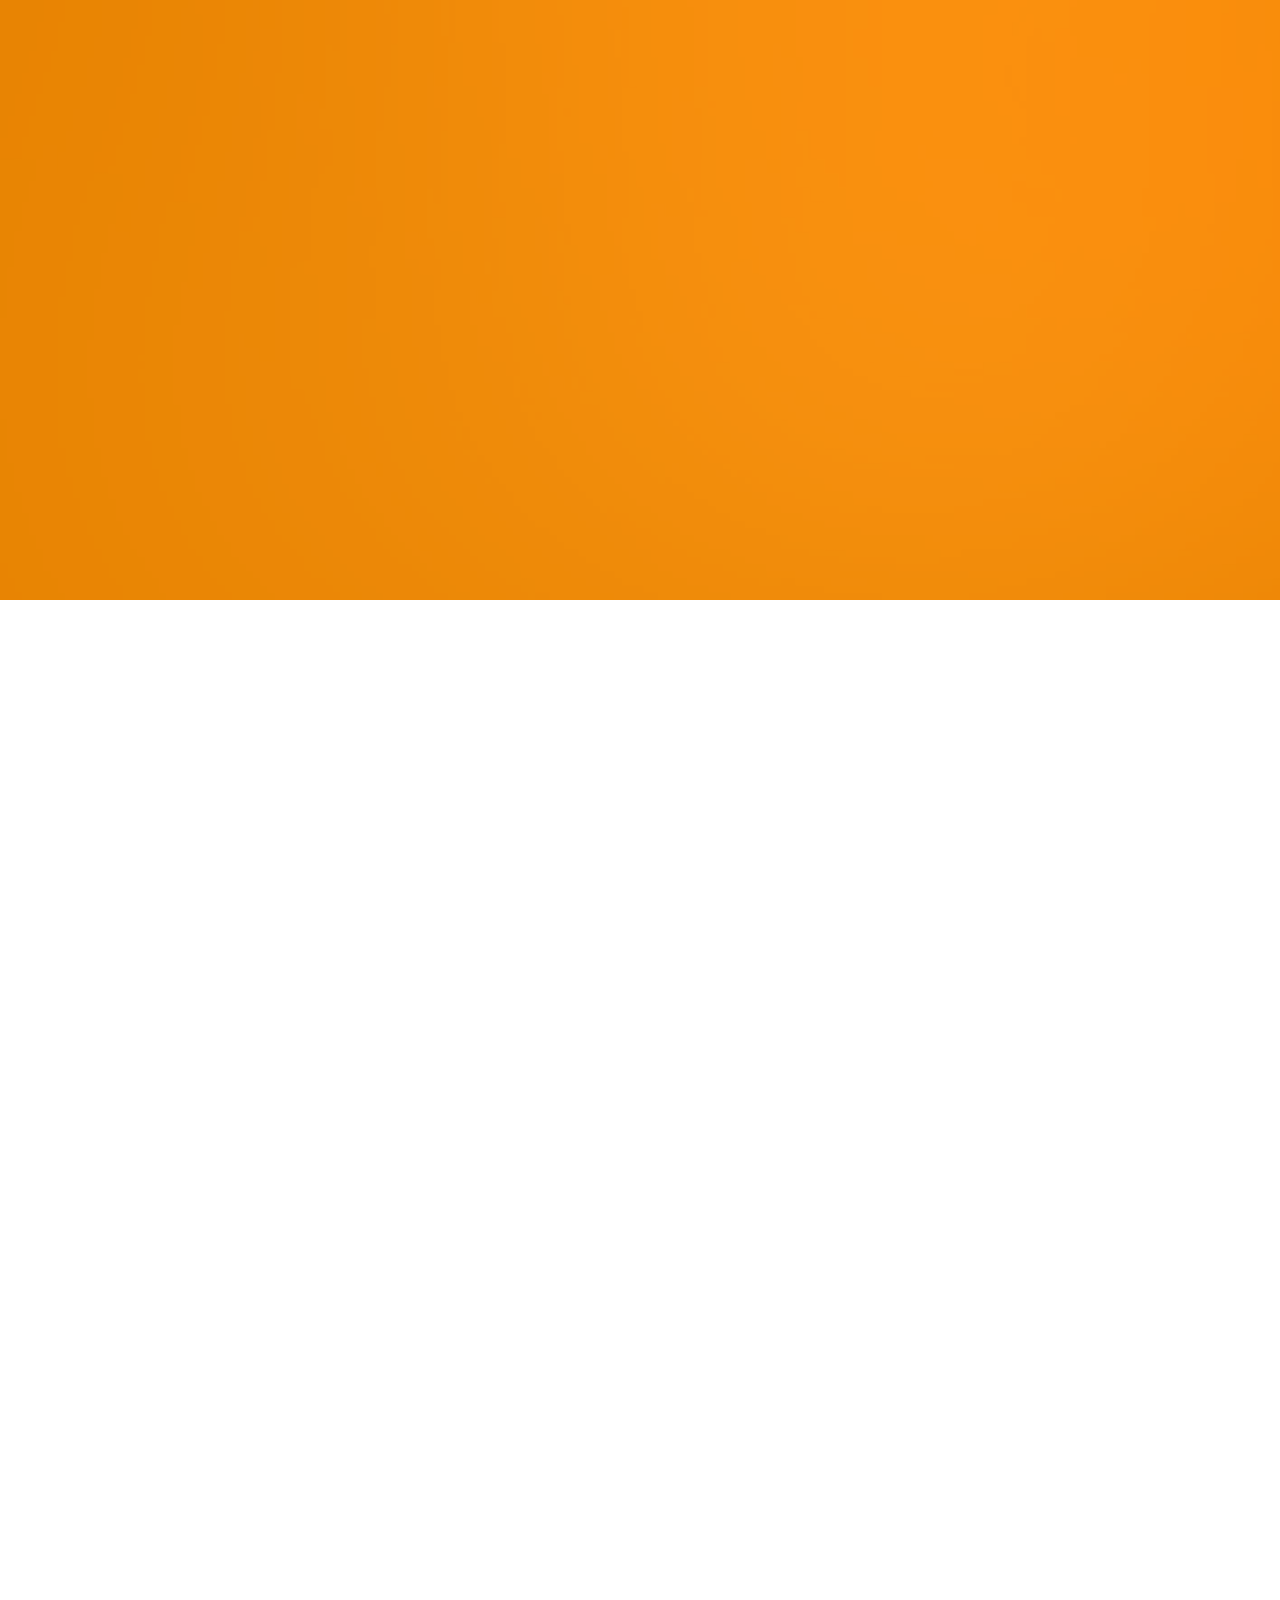
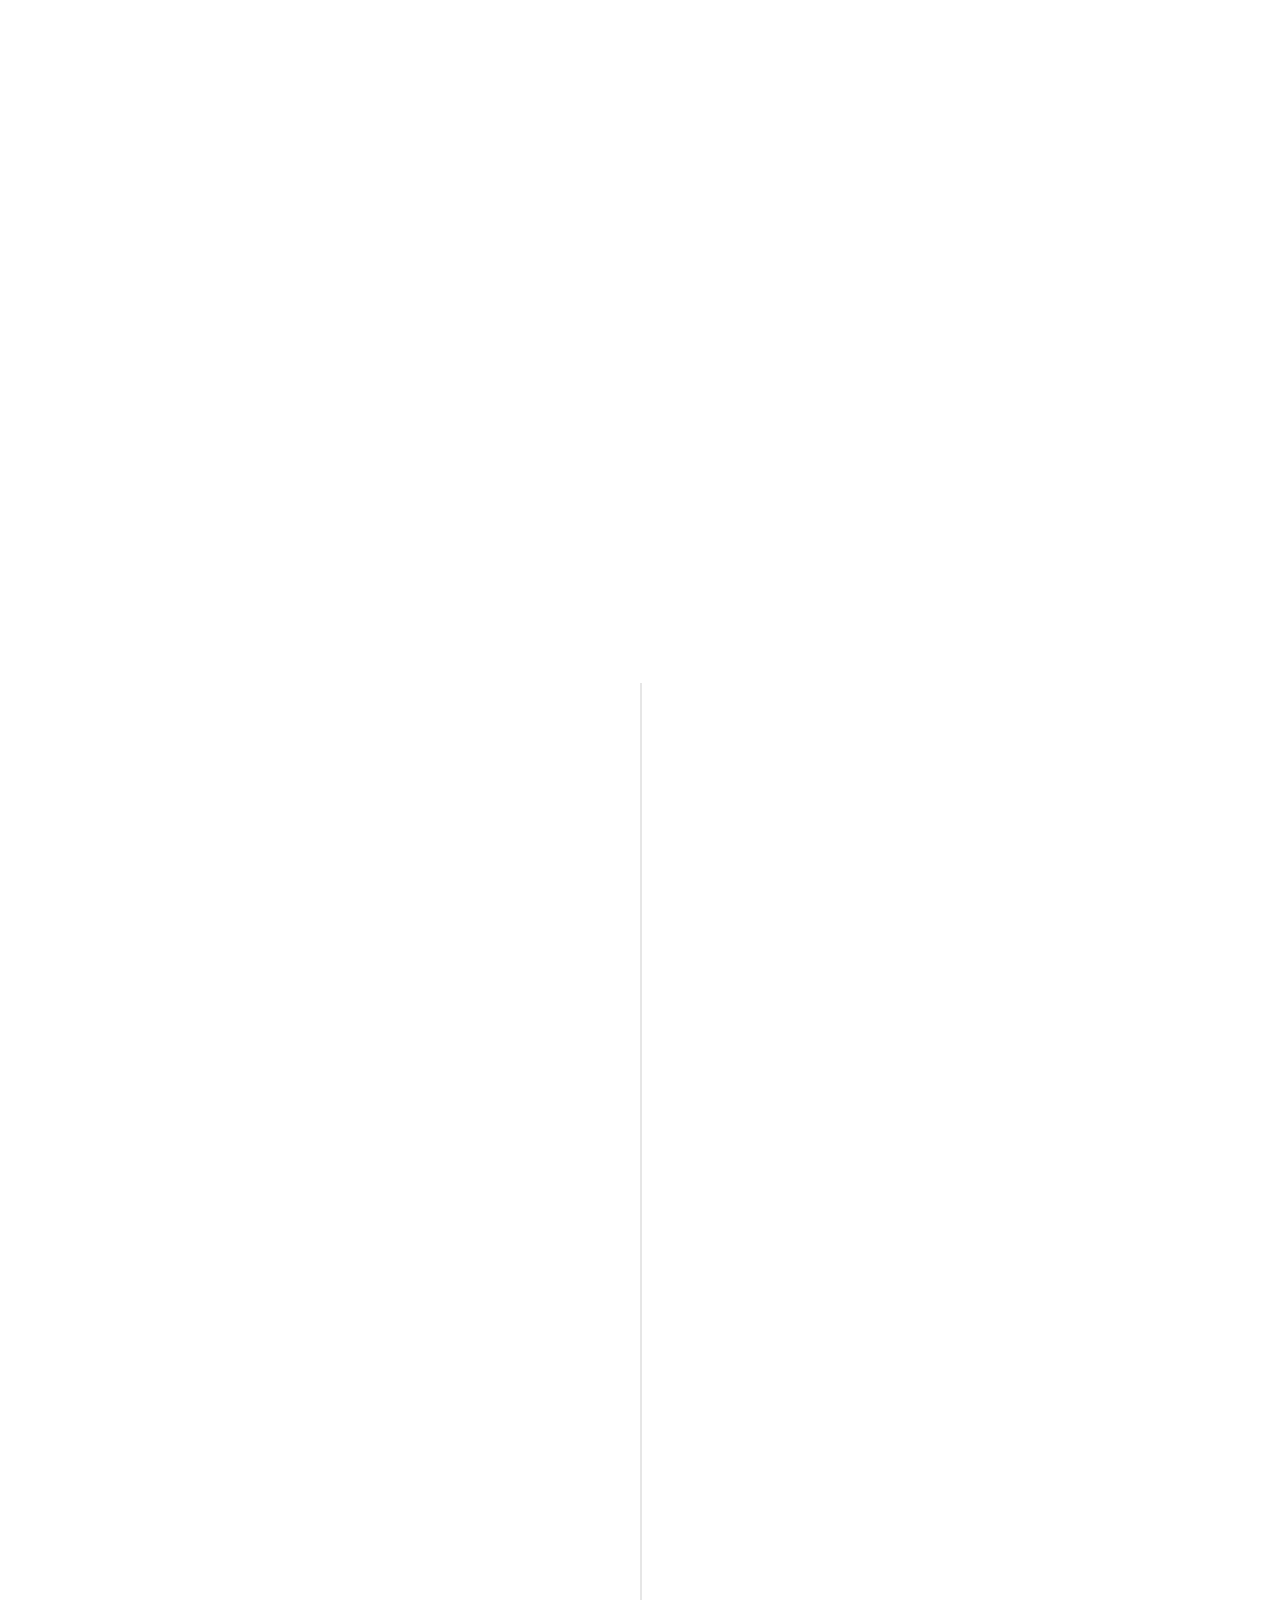
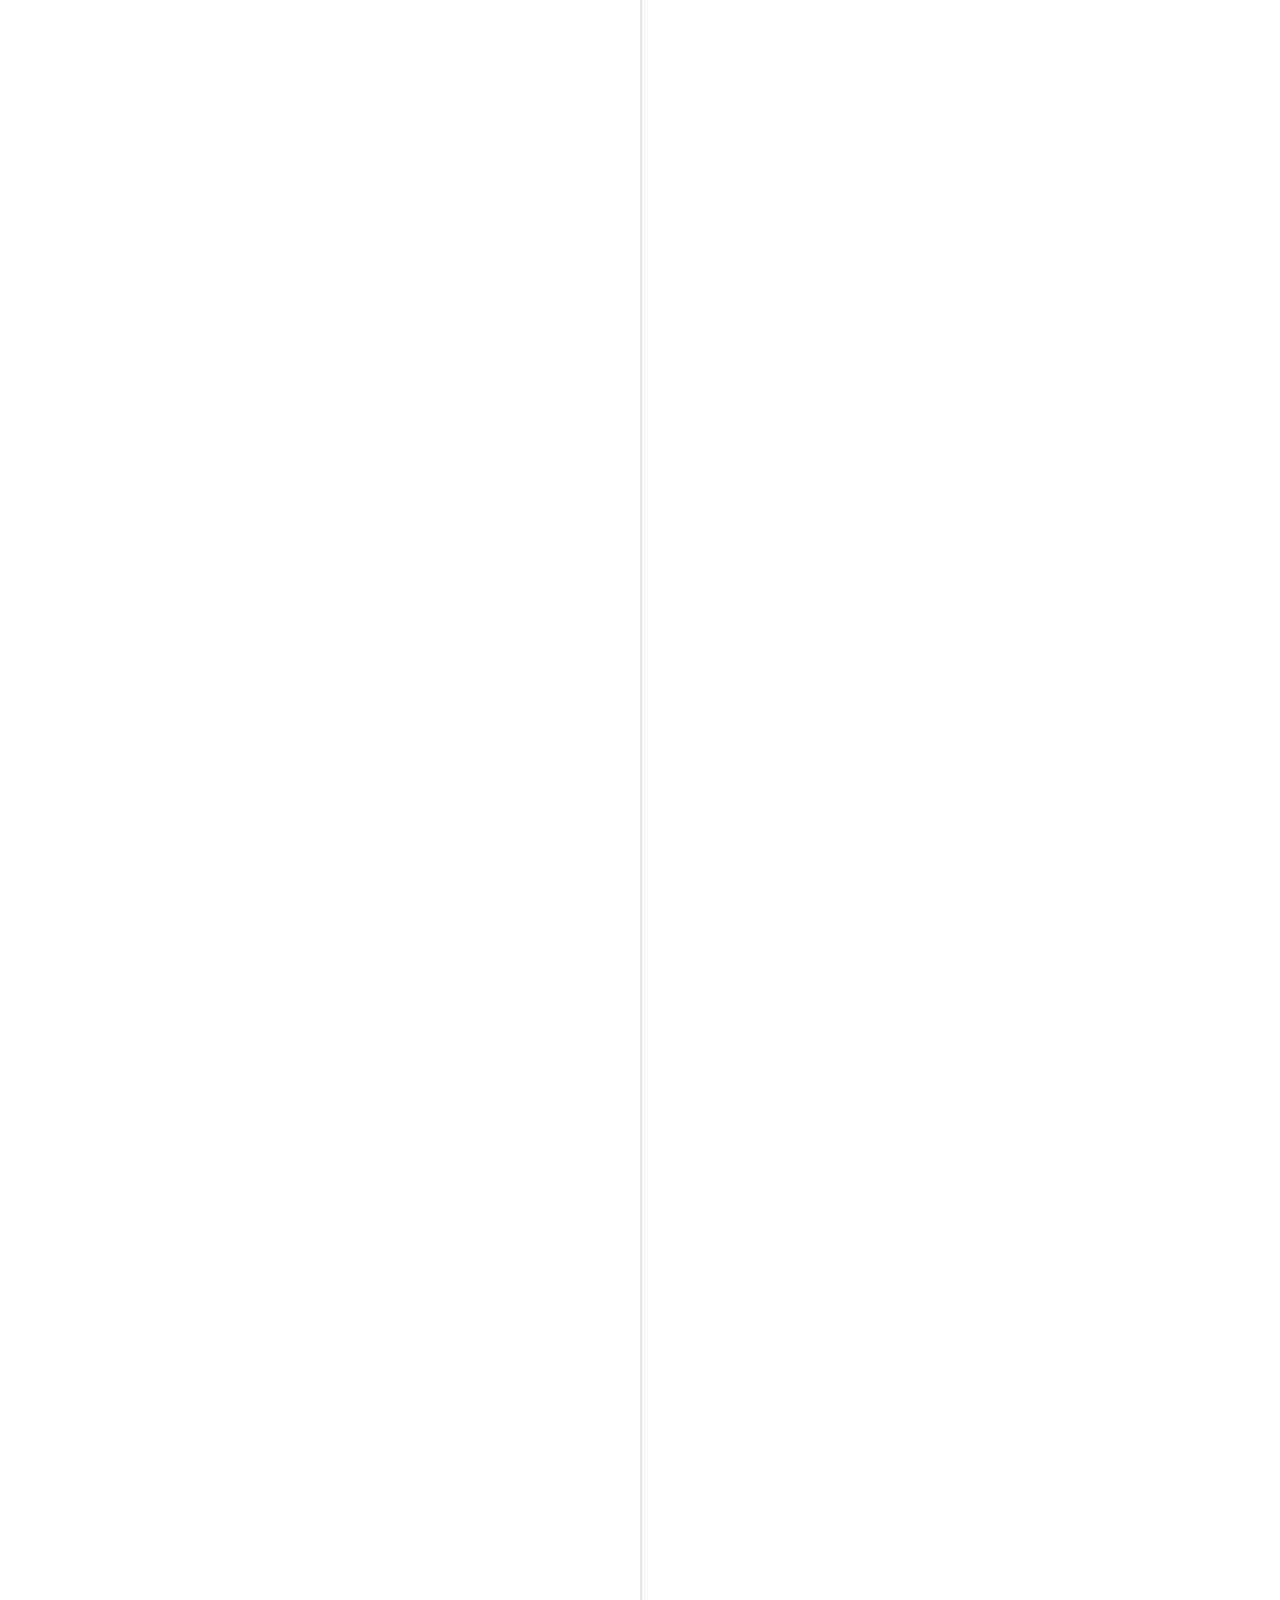
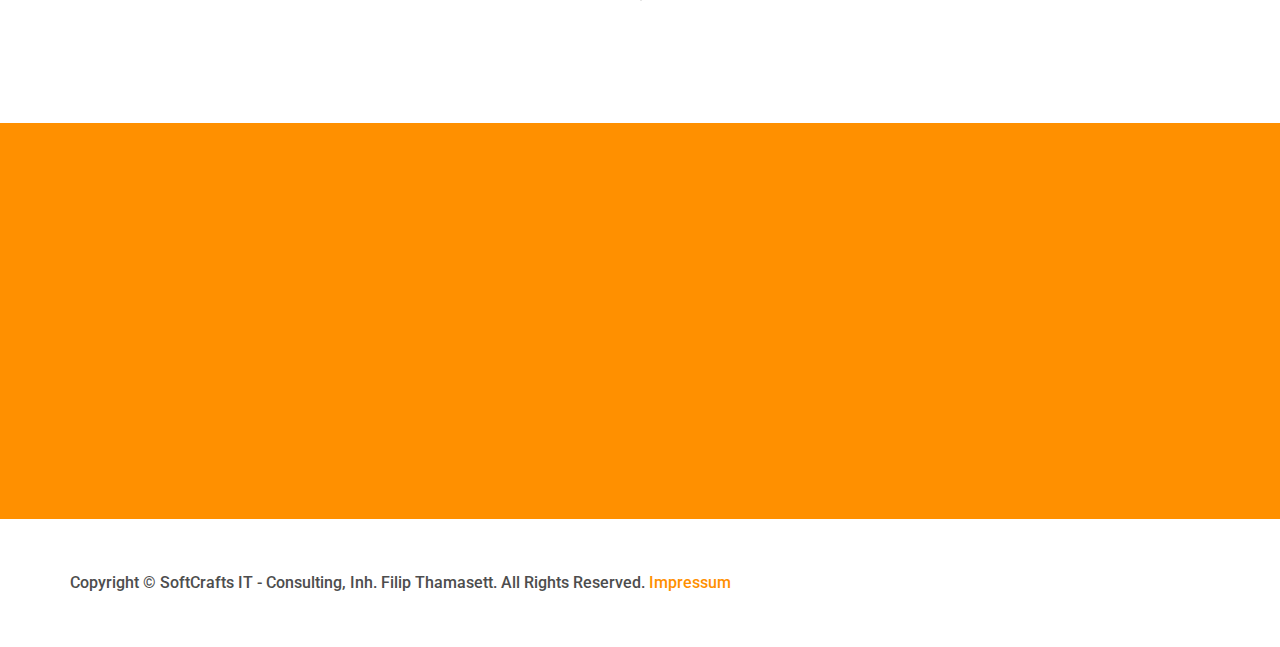
==== commit 29772977: "small changes to align with resume" ====
--- a/index.html
+++ b/index.html
@@ -102,13 +102,12 @@
                     </ul>
                 </div>
                 <div class="col-md-8">
-                    <p>I am an IT Consulting freelancer with the main focus on cloud migrations and cloud strategies.
-                        My aim is to find a proper custom strategy for your organisation so that you leverage the most
-                        from the transition. With my background as Fullstack Developer I can understand the problems
-                        and boundaries of classical product teams very well. I will help you spreading knowledge and
-                        providing strategies to suit your needs. My network of freelancing colleagues can provide
-                        additional
-                        specialized workforce for any short term migration and build up plan.
+                    <p>I am an IT Consultant specializing in cloud migrations and strategies, focused on designing
+                        tailored solutions that enable organizations to fully leverage cloud adoption. Drawing on my
+                        background as a Full-Stack Developer, I understand the challenges and constraints traditional
+                        product teams face. I am committed to sharing knowledge and delivering strategies that align
+                        with each organization’s unique needs. My network of freelancing colleagues can provide
+                        additional specialized workforce for any short term migration and build up plan.
                     </p>
                 </div>
             </div>
@@ -299,30 +298,12 @@
                                 </div>
                             </div>
                         </li>
-                        <li class="animate-box timeline-inverted">
-                            <div class="timeline-badge"><i class="icon-suitcase"></i></div>
-                            <div class="timeline-panel">
-                                <div class="timeline-heading">
-                                    <h3 class="timeline-title">Working Student</h3>
-                                    <span class="company">Rohde & Schwarz</span>
-                                    <span class="company">09/2015 - 01/2018</span>
-                                </div>
-                                <div class="timeline-body">
-                                    <p>Developing Softwaretools and scripts to automate regression test for mobile
-                                        phones.
-                                        Developing an App for Android based phones to automate user inputs. Creating
-                                        Jekins
-                                        Jobs for CI/CD of the products. Creating Concepts for test opportunities of M2M
-                                        Standard.</p>
-                                </div>
-                            </div>
-                        </li>
-
                         <br>
                         <li class="timeline-heading text-center animate-box">
                             <div><h3>Education</h3></div>
                         </li>
-                        <li class="timeline-unverted animate-box">
+                        <li class="animate-box timeline-inverted">
+
                             <div class="timeline-badge"><i class="icon-graduation-cap"></i></div>
                             <div class="timeline-panel">
                                 <div class="timeline-heading">
@@ -337,7 +318,7 @@
                                 </div>
                             </div>
                         </li>
-                        <li class="animate-box timeline-inverted">
+                        <li class="timeline-unverted animate-box">
                             <div class="timeline-badge"><i class="icon-graduation-cap"></i></div>
                             <div class="timeline-panel">
                                 <div class="timeline-heading">
@@ -348,18 +329,6 @@
                                 </div>
                                 <div class="timeline-body">
                                     <p>Bachelor thesis: Developing a finger-pointing-gesture control.</p>
-                                </div>
-                            </div>
-                        </li>
-                        <li class="timeline-unverted animate-box">
-                            <div class="timeline-badge"><i class="icon-graduation-cap"></i></div>
-                            <div class="timeline-panel">
-                                <div class="timeline-heading">
-                                    <h3 class="timeline-title">Graduation</h3>
-                                    <span class="company">Upper vocational school (BOS) Ulm - 2010 - 2011</span>
-                                </div>
-                                <div class="timeline-body">
-                                    <p>Higher education entrance qualification.</p>
                                 </div>
                             </div>
                         </li>
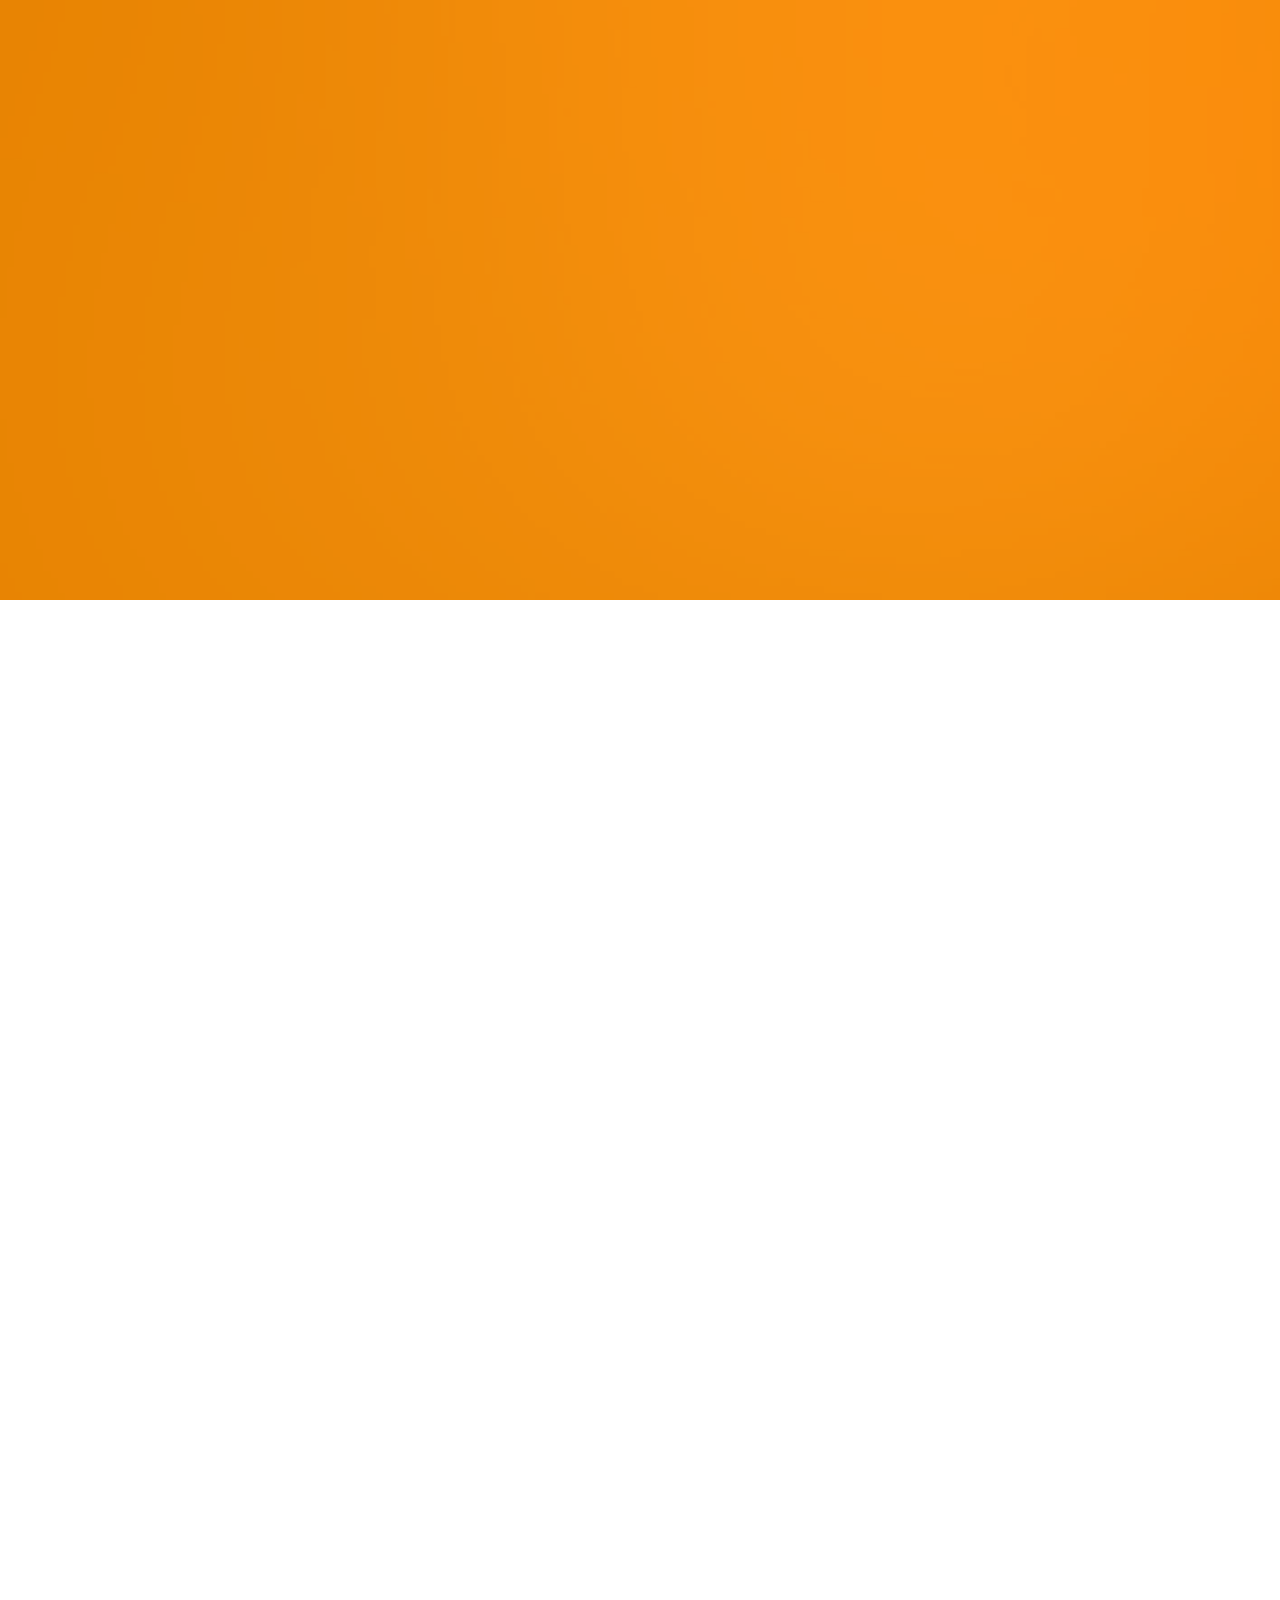
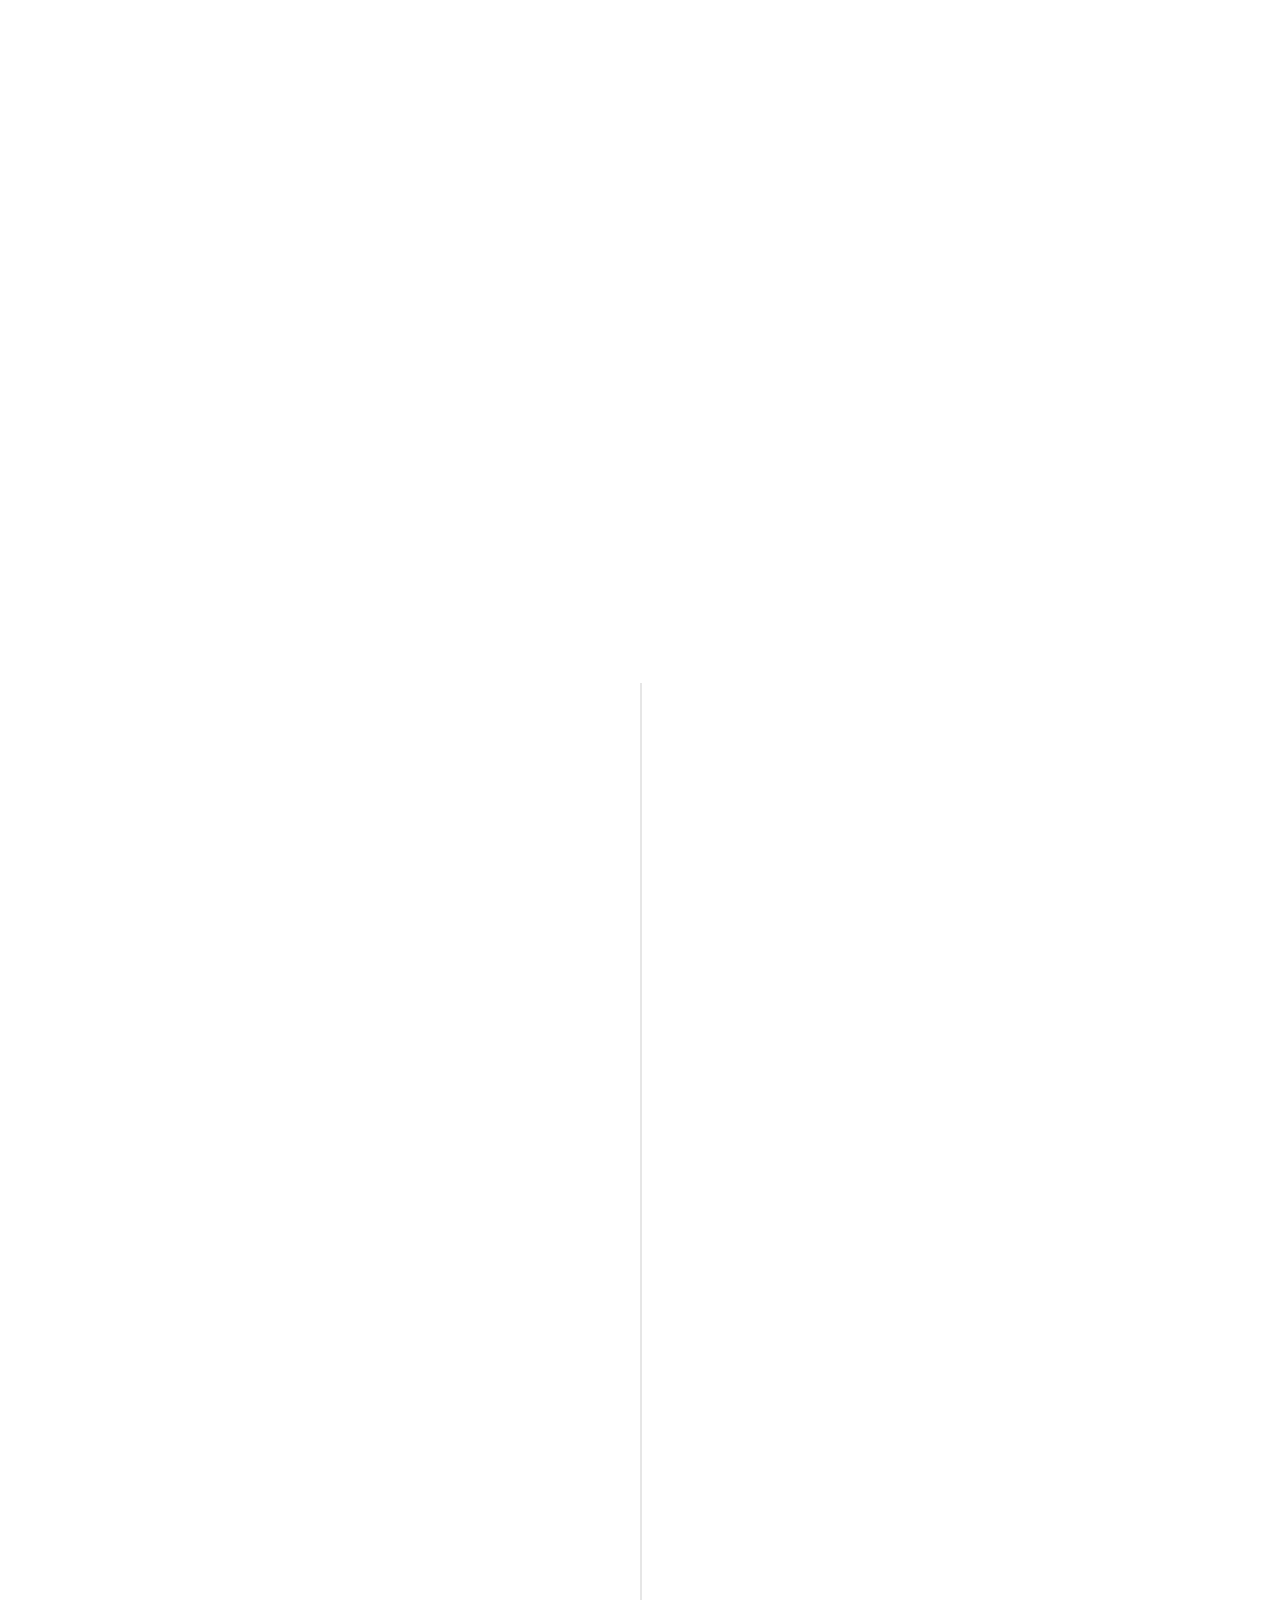
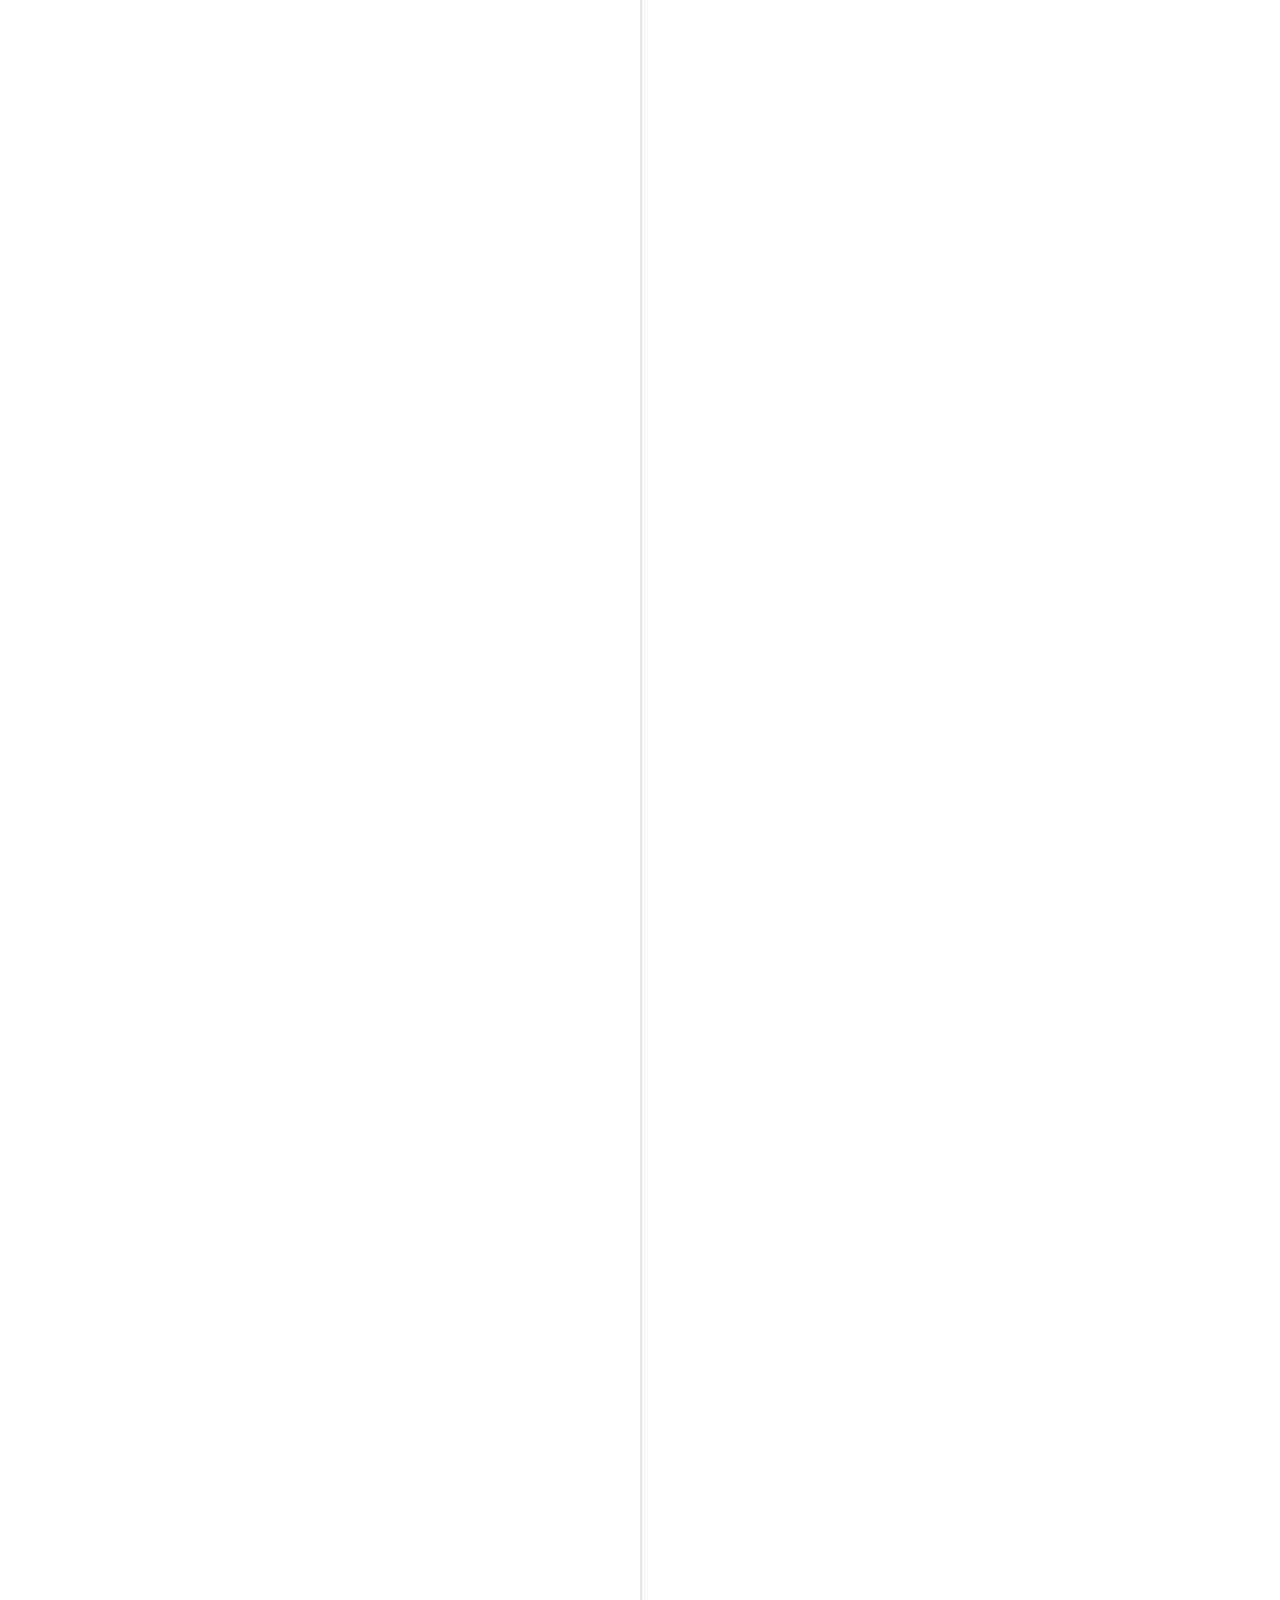
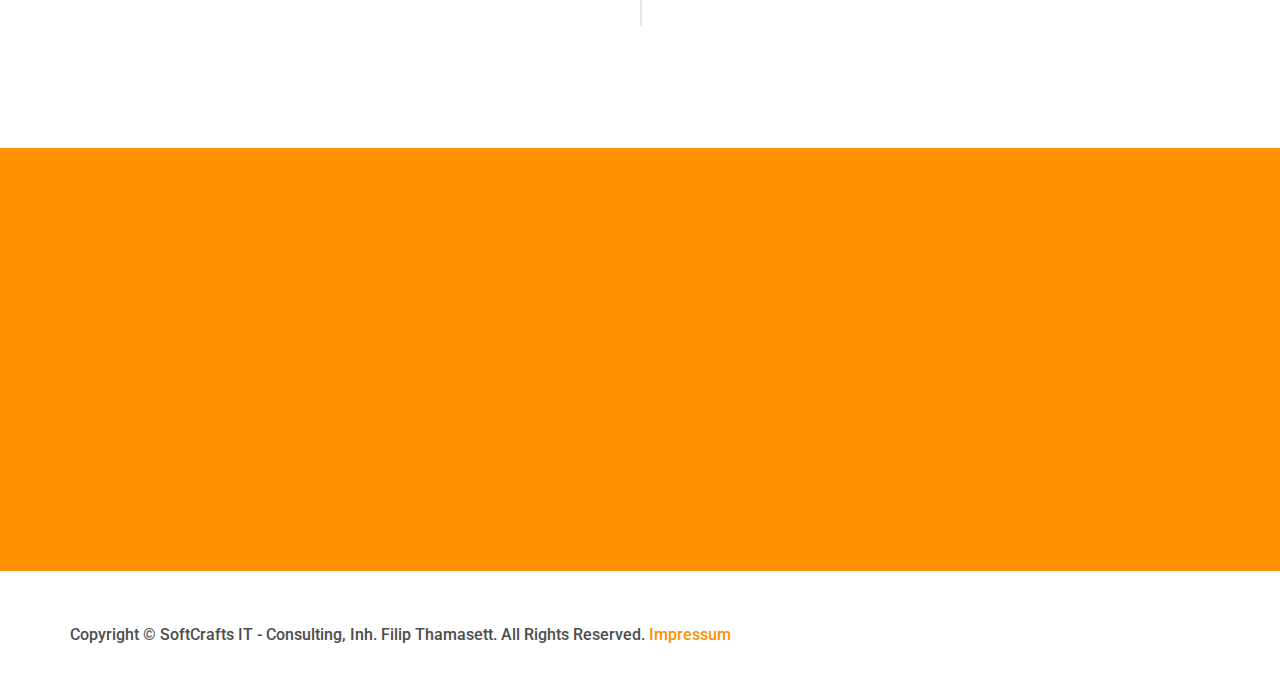
==== commit 7c301756: "adjusting minor things to make it more readable" ====
--- a/index.html
+++ b/index.html
@@ -119,7 +119,7 @@
             <div class="services-padding">
                 <div class="row">
                     <div class="col-md-8 col-md-offset-2 text-center fh5co-heading">
-                        <h2>My Services</h2>
+                        <h2>What I Offer</h2>
                     </div>
                 </div>
                 <div class="row">
@@ -178,7 +178,7 @@
         <div class="container">
             <div class="row animate-box">
                 <div class="col-md-8 col-md-offset-2 text-center fh5co-heading">
-                    <h2>My Resume</h2>
+                    <h2>Experience & Skills</h2>
                 </div>
             </div>
             <div class="row">
@@ -191,8 +191,8 @@
                             <div class="timeline-badge"><i class="icon-suitcase"></i></div>
                             <div class="timeline-panel">
                                 <div class="timeline-heading">
-                                    <h3 class="timeline-title">Go Backend-Developer and Cloud Architect</h3>
-                                    <span class="company">Transportation Concept Company</span>
+                                    <h3 class="timeline-title">Cloud & Solutions Architect</h3>
+                                    <span class="company">Automobile Company</span>
                                     <span class="company">Employees > 10.000</span>
                                     <span class="company">06/2022 - Current</span>
                                 </div>
@@ -264,8 +264,9 @@
                             <div class="timeline-badge"><i class="icon-suitcase"></i></div>
                             <div class="timeline-panel">
                                 <div class="timeline-heading">
-                                    <h3 class="timeline-title">Go Backend-Developer</h3>
+                                    <h3 class="timeline-title">Senior Software Engineer</h3>
                                     <span class="company">Ubirch</span>
+                                    <span class="company">Employees < 50</span>
                                     <span class="company">04/2021 - 05/2021 & 08/2021 - 09/2021</span>
                                 </div>
                                 <div class="timeline-body">
@@ -343,10 +344,10 @@
         <div class="container">
             <div class="row animate-box">
                 <div class="col-md-8 col-md-offset-2 text-center fh5co-heading">
-                    <p>Don't hesitate to reach out to me. I will be happy to discuss everything else in more detail with
-                        you
-                        regarding your project or whether you like more insights in what I can do for you.</p>
-                    <p><a href="mailto:filip.thamasett@softcrafts.io" class="btn btn-default btn-lg">Contact Me</a></p>
+                    <p>Ready to start your cloud migration? Let’s discuss how I can help you achieve your goals. Feel
+                        free to reach out—I'd be happy to provide more insights or dive deeper into your project’s
+                        needs.</p>
+                    <p><a href="mailto:filip.thamasett@softcrafts.io" class="btn btn-default btn-lg">Schedule a Consultation</a></p>
                 </div>
             </div>
         </div>
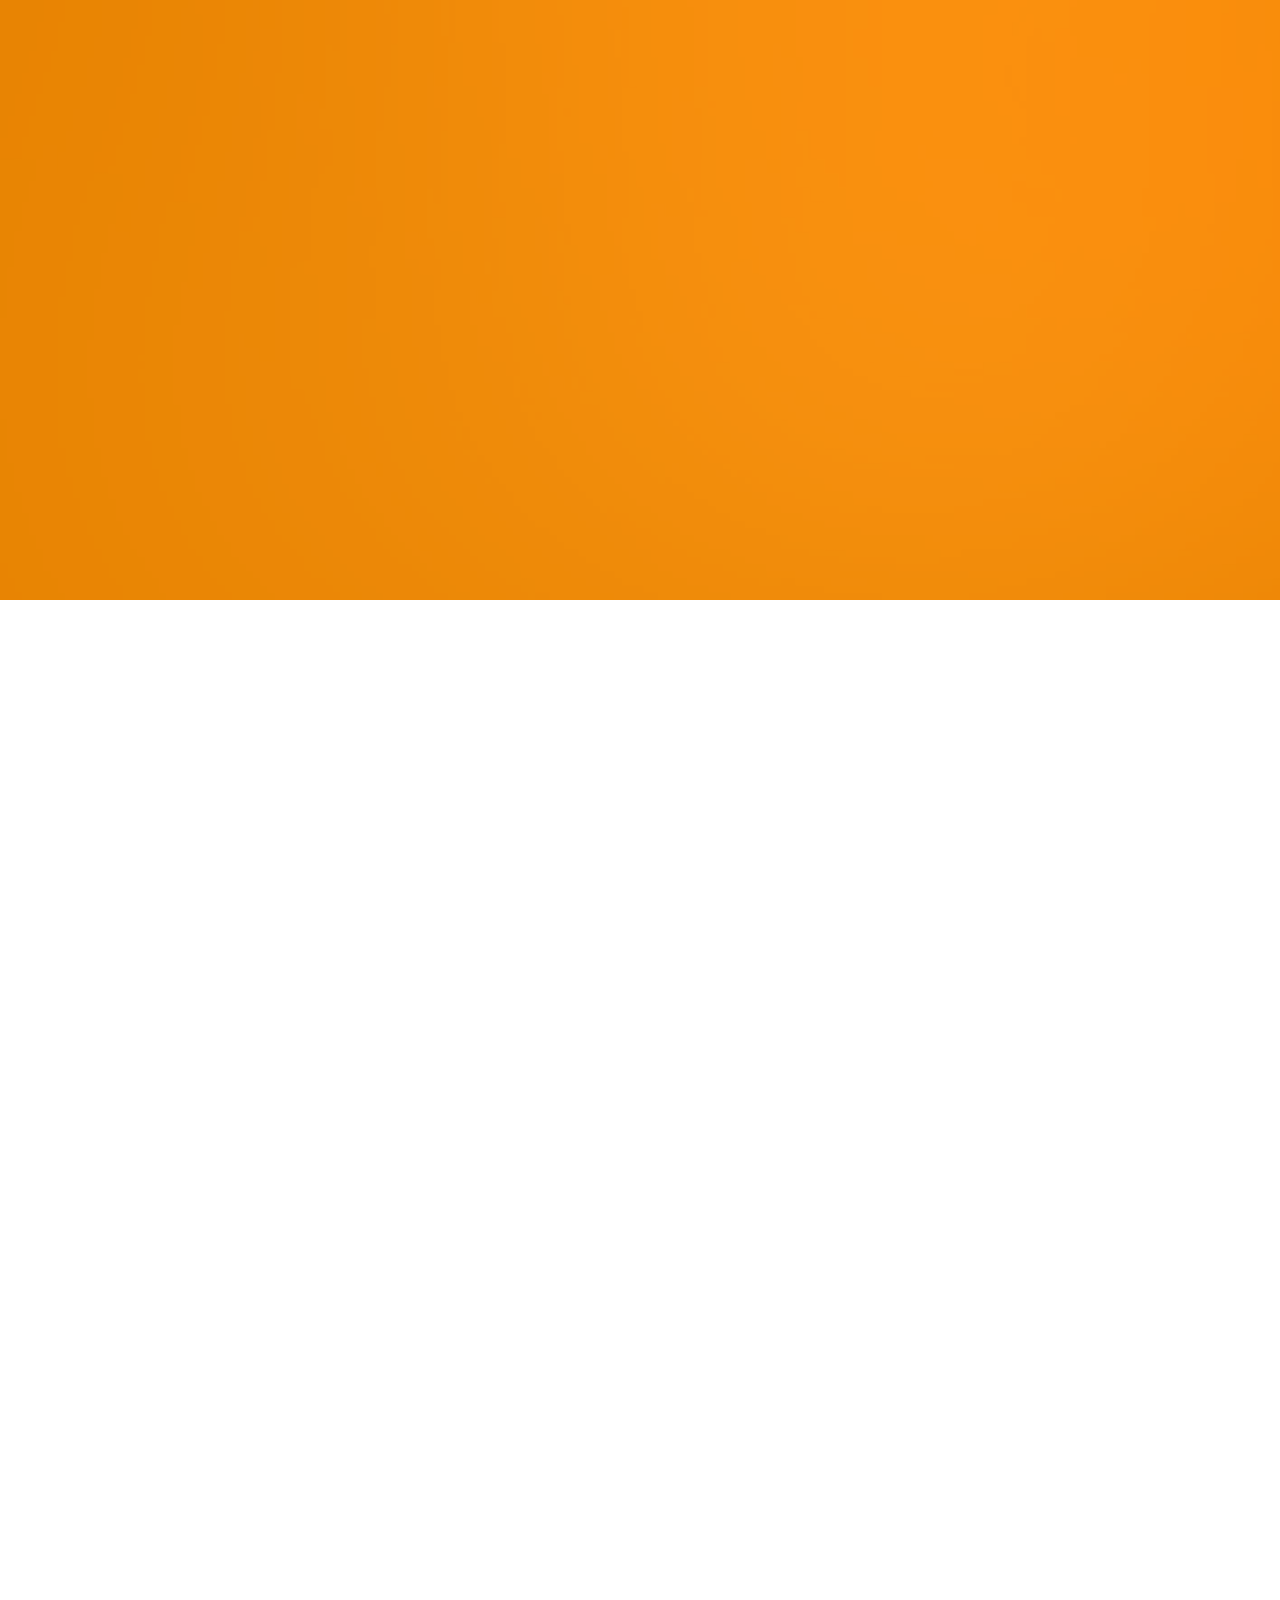
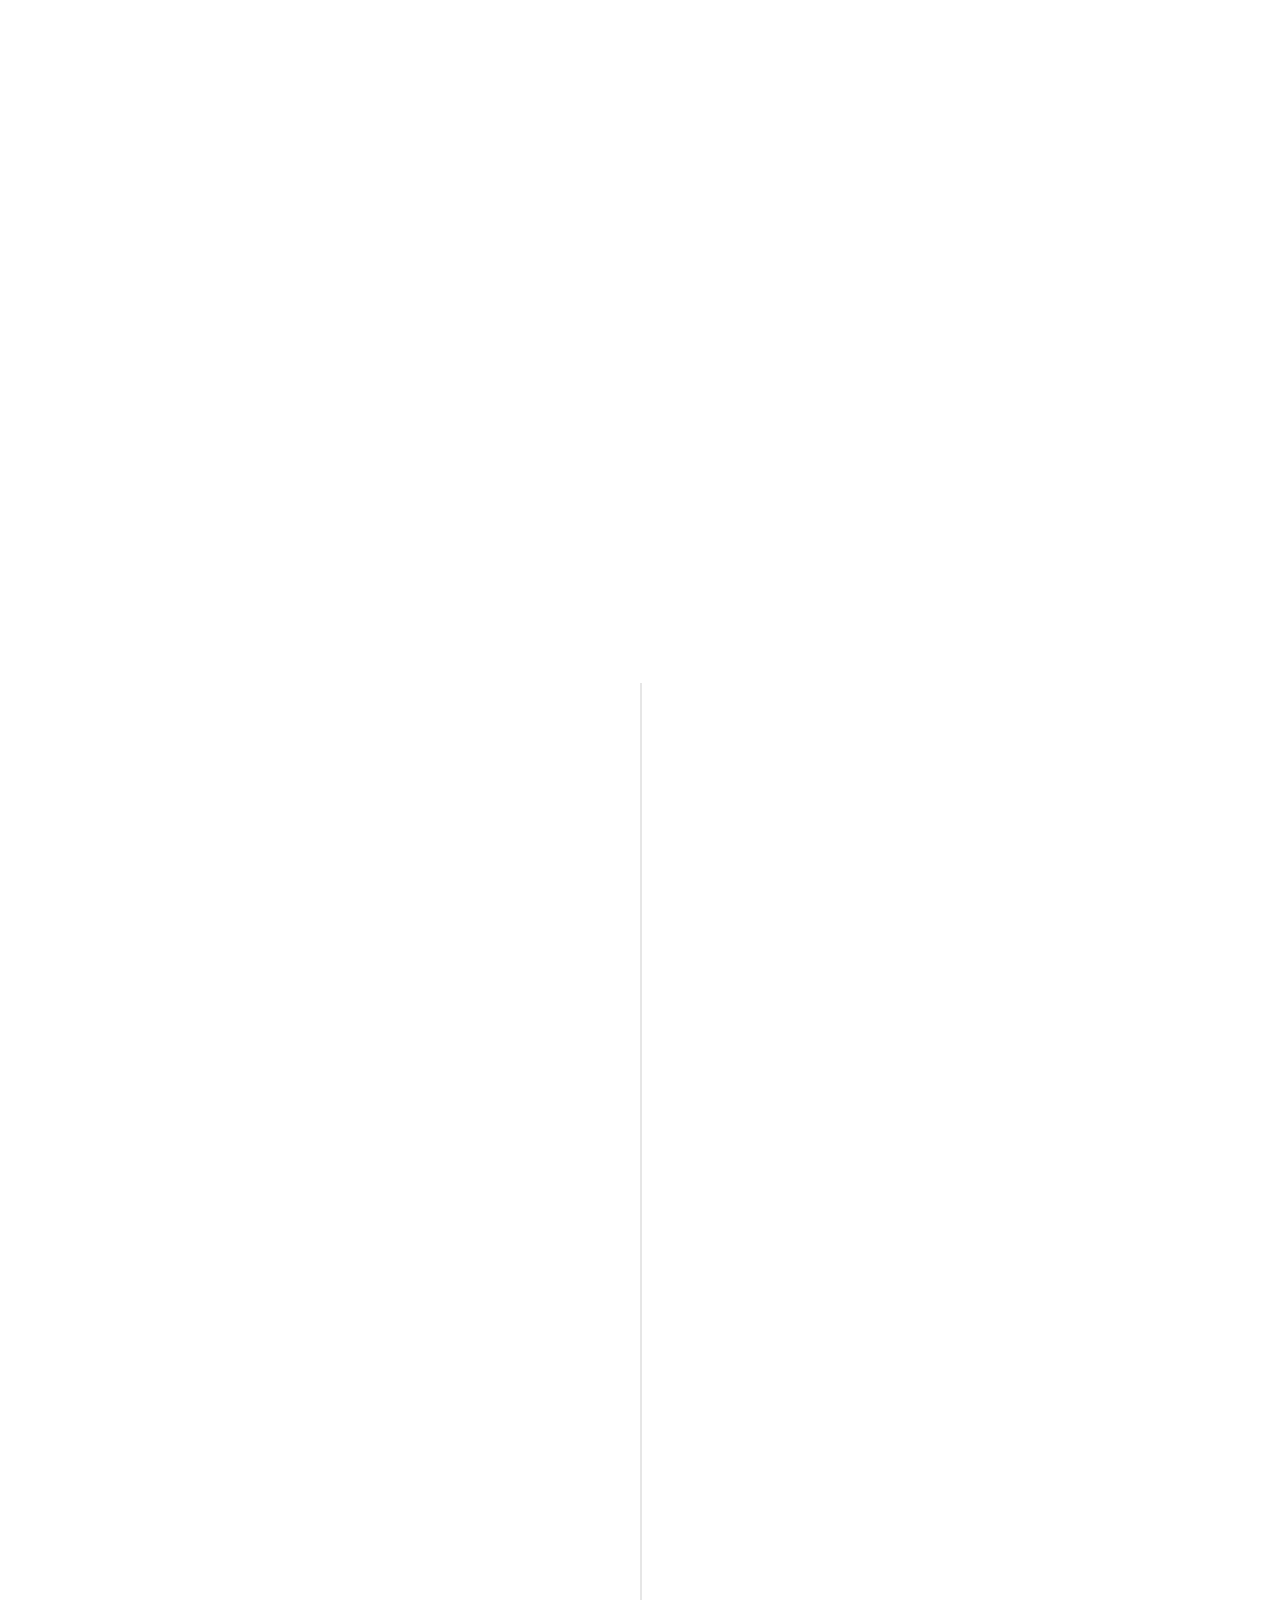
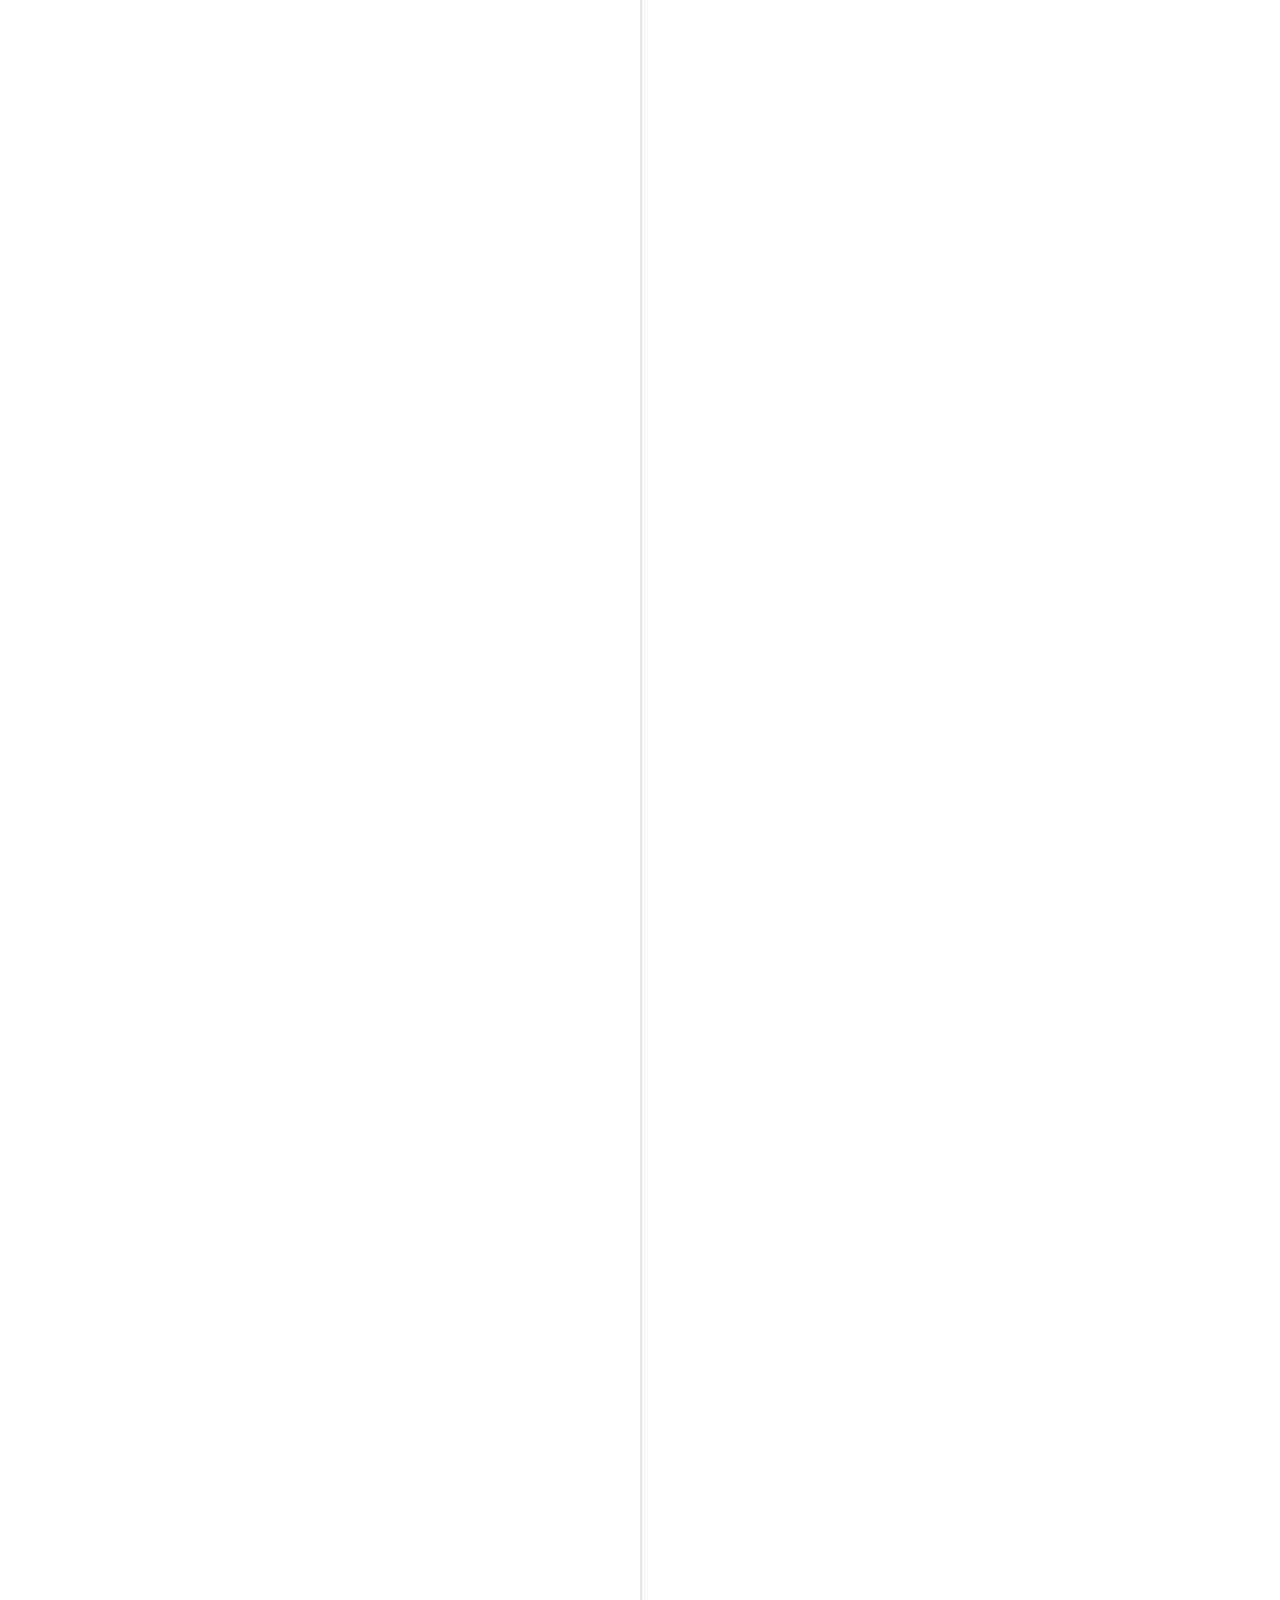
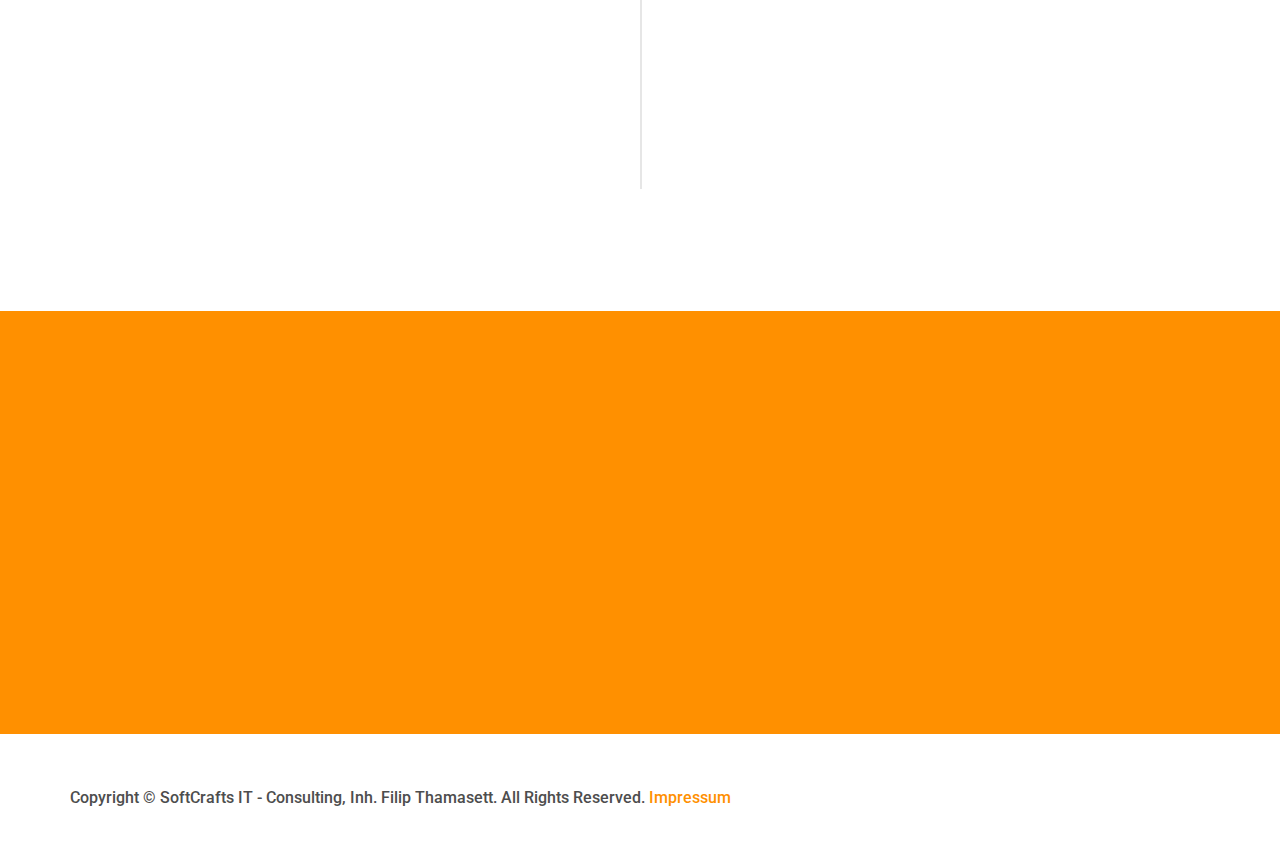
==== commit a08b31e8: "adjusting the abstracts to more readable" ====
--- a/index.html
+++ b/index.html
@@ -196,17 +196,17 @@
                                     <span class="company">Employees > 10.000</span>
                                     <span class="company">06/2022 - Current</span>
                                 </div>
-                                <div class="timeline-body">Planning, developing, and implementing solutions for a novel
-                                    approach in transportation. Designing an architecture for a smooth transition from
-                                    on-premise to Azure Cloud. Introducing best practices for the server architecture in
-                                    Golang. Acting as Technical Lead overseeing a team of 4 employees, focusing on Go
-                                    Microservice Development, cloud migration, and event-based architecture. Supervising
-                                    the Go-Live of the entire platform. Designing service-based and application-based
-                                    security concepts. Introducing microservice architecture to the web application.
-                                    Creating CI/CD mechanisms for those microservices. Planning and creating
-                                    architectures for cloud services in Azure. Leveraging Azure Cloud Adoption
-                                    Frameworks to introduce company-wide Azure architecture. This comprehensive approach
-                                    spans Azure, Azure Entra, and Azure DevOps.
+                                <div class="timeline-body">Led the development of innovative solutions in
+                                    transportation, including a remote driving system with advanced routing and
+                                    scheduling. Designed and implemented a seamless transition from on-premise systems
+                                    to Azure Cloud, reducing platform outages. Refined server architecture using
+                                    Golang and introduced event-driven microservices to enhance scalability and simplify
+                                    feature implementation. Acted as Technical Lead, overseeing a team of 4 developers,
+                                    focusing on Go Microservice Development, cloud migration, and event-based
+                                    architecture. Supervised the Go-Live of the entire platform and designed robust
+                                    security concepts for both service- and application-level protection. Leveraged the
+                                    Azure Cloud Adoption Framework to drive scalable growth and introduced company-wide
+                                    cloud architecture using Azure, Azure Entra, and Azure DevOps.
                                     <p>
                                 </div>
                             </div>
@@ -221,18 +221,16 @@
                                     <span class="company">11/2021 - 02/2022 & 09/2022 - current</span>
                                 </div>
                                 <div class="timeline-body">
-                                    <p>Migration consultancy for GCP and version control migration advisory for GitHub
-                                        Enterprise. Planning, developing, and implementing solutions for a smooth
-                                        transition from on-premise applications to GCP. Developing strategies and
-                                        defining processes for CI/CD to be used by the whole company. Implementing and
-                                        designing security plans for on-premise access. Creating concepts for on-premise
-                                        usage of legacy pipelines. Introducing GitHub workflows in combination with
-                                        Terraform for the entire platform. Development of a general authorization
-                                        concept for GCP in combination with GitHub Enterprise and Okta. Establishing an
-                                        automated backup strategy for the entire organization's Cloud SQL systems.
-                                        Providing step-by-step guides for disaster recoveries. Introducing
-                                        and concepting Anthos Service Mesh in combination with GKE-Enterprise for the
-                                        entire company.
+                                    <p>Led the end-to-end migration of product teams to GCP and GitHub Enterprise,
+                                        eliminating nearly all on-premise costs through cloud adoption. Designed and
+                                        implemented an automated backup and disaster recovery strategy, reducing backup
+                                        costs by 80%. Standardized inter-service security using Anthos Service Mesh and
+                                        GKE Enterprise. Reduced annual costs by migrating on-premise traffic from
+                                        Meshery to Apigee. Optimized CI/CD pipelines by migrating from Jenkins to GitHub
+                                        Actions. Developed and executed cloud strategies for seamless transitions,
+                                        security planning, and legacy system integrations. Led the design of an
+                                        authorization framework combining GCP, GitHub Enterprise, and Okta, while
+                                        introducing Terraform-based GitHub Actions to streamline cloud infrastructure.
                                     </p>
                                 </div>
                             </div>
@@ -247,15 +245,15 @@
                                     <span class="company">05/2019 - 05/2022</span>
                                 </div>
                                 <div class="timeline-body">
-                                    <p>Cloud migration for one of the biggest retailer in Germany. Planing, developing
-                                        and implementing solutions for a smooth transition from on-premise applications
-                                        to GCP. Developing strategies and defining processes for SRE of the whole
-                                        platform. Implementing and designing an automated process for customers to
-                                        create infrastructure in GCP. Supporting product teams and creating roadmaps
-                                        for automation of processes.
-                                        Creating concepts in Beyond Corp and introducing zero trust security to the
-                                        entire platform. Enabling teams to have custom automated cost predictions with
-                                        alerting.
+                                    <p>Cloud migration for one of the biggest retailer in Germany. Reduced onboarding
+                                        time for approximately 80 product teams by automating and templating GCP
+                                        service and infrastructure deployments with Azure DevOps integration. Enhanced
+                                        platform uptime awareness by developing SRE strategies and defining SLOs and
+                                        SLAs for critical components. Cut backup costs by 50% through an automated
+                                        backup and recovery strategy, utilizing cold storage classes and retention
+                                        policies. Strengthened security across the platform by implementing
+                                        BeyondCorp-based concepts. Prevented unforeseen cost increases by deploying
+                                        customized anomaly detection solutions in Golang for both Azure and GCP.
                                     </p>
                                 </div>
                             </div>
@@ -270,13 +268,15 @@
                                     <span class="company">04/2021 - 05/2021 & 08/2021 - 09/2021</span>
                                 </div>
                                 <div class="timeline-body">
-                                    <p>Planing and building microservices for the digital vaccination certificate.
-                                        Decentralized securing of encrypted vaccination records into a blockchain.
-                                        Helping the team to migrate legacy applications to a cloud native environment.
-                                        Introduction of PostgreSQL with highly concurrent writes and reads. Defining
-                                        SLOs and SLAs for the components. Creation of custom Prometheus metrics and
-                                        visualize those in Grafana. Introduction of an automation for database
-                                        migrations.
+                                    <p>Planned and built microservices for the digital vaccination certificate system,
+                                        securing encrypted vaccination records using decentralized storage for improved
+                                        security and data integrity. Assisted in migrating legacy applications to a
+                                        cloud-native environment and introduced a highly efficient database solution for
+                                        handling high-concurrency operations. Defined SLOs and SLAs for key components,
+                                        and developed custom monitoring metrics to track performance and visualize
+                                        results. Automated database migrations to streamline processes and improve
+                                        overall system reliability. Implemented stress testing to simulate high loads,
+                                        to find bottlenecks and optimize performance.
                                     </p>
                                 </div>
                             </div>
@@ -290,11 +290,12 @@
                                     <span class="company">01/2018 - 08/2019</span>
                                 </div>
                                 <div class="timeline-body">
-                                    <p>Introducing a web shop for online purchases of cloud applications as Fullstack
-                                        Developer and Cloud Engineer. Planing, developing and implementing of cloud
-                                        native microservices. Creating CI/CD concepts and rules for the shop in
-                                        Openshift on Azure. Managing and operating Azure Service Busses and enabling
-                                        staging mechanism for the shop in Openshift.
+                                    <p>Introduced a web shop for online purchases of cloud applications as a Fullstack
+                                        Developer and Cloud Engineer. Planned, developed, and implemented cloud-native
+                                        microservices to support the shop's operations. Created CI/CD concepts and
+                                        processes for the shop in OpenShift on Azure, ensuring smooth and reliable
+                                        deployments. Managed and operated Azure Service Buses, enabling staging
+                                        mechanisms to minimize outages during releases and enhance feature reliability.
                                     </p>
                                 </div>
                             </div>
@@ -347,7 +348,8 @@
                     <p>Ready to start your cloud migration? Let’s discuss how I can help you achieve your goals. Feel
                         free to reach out—I'd be happy to provide more insights or dive deeper into your project’s
                         needs.</p>
-                    <p><a href="mailto:filip.thamasett@softcrafts.io" class="btn btn-default btn-lg">Schedule a Consultation</a></p>
+                    <p><a href="mailto:filip.thamasett@softcrafts.io" class="btn btn-default btn-lg">Schedule a
+                        Consultation</a></p>
                 </div>
             </div>
         </div>
